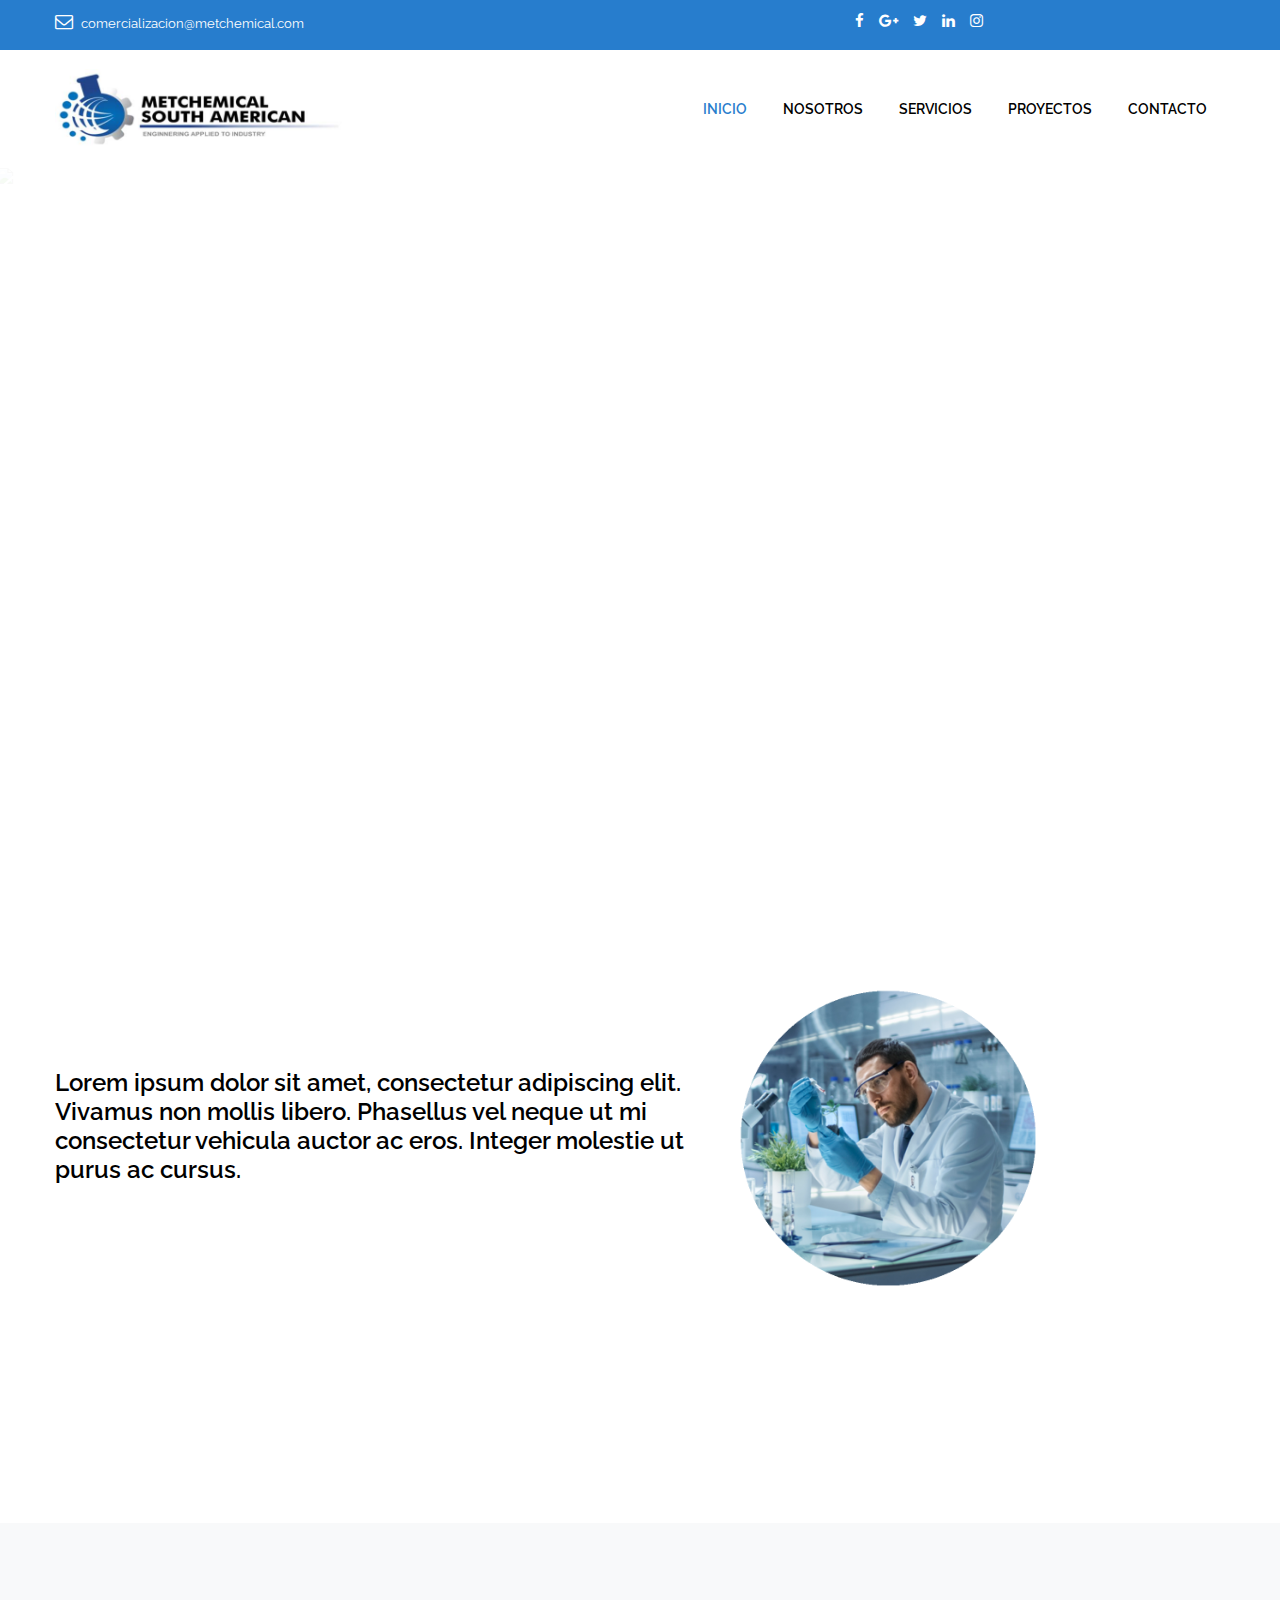
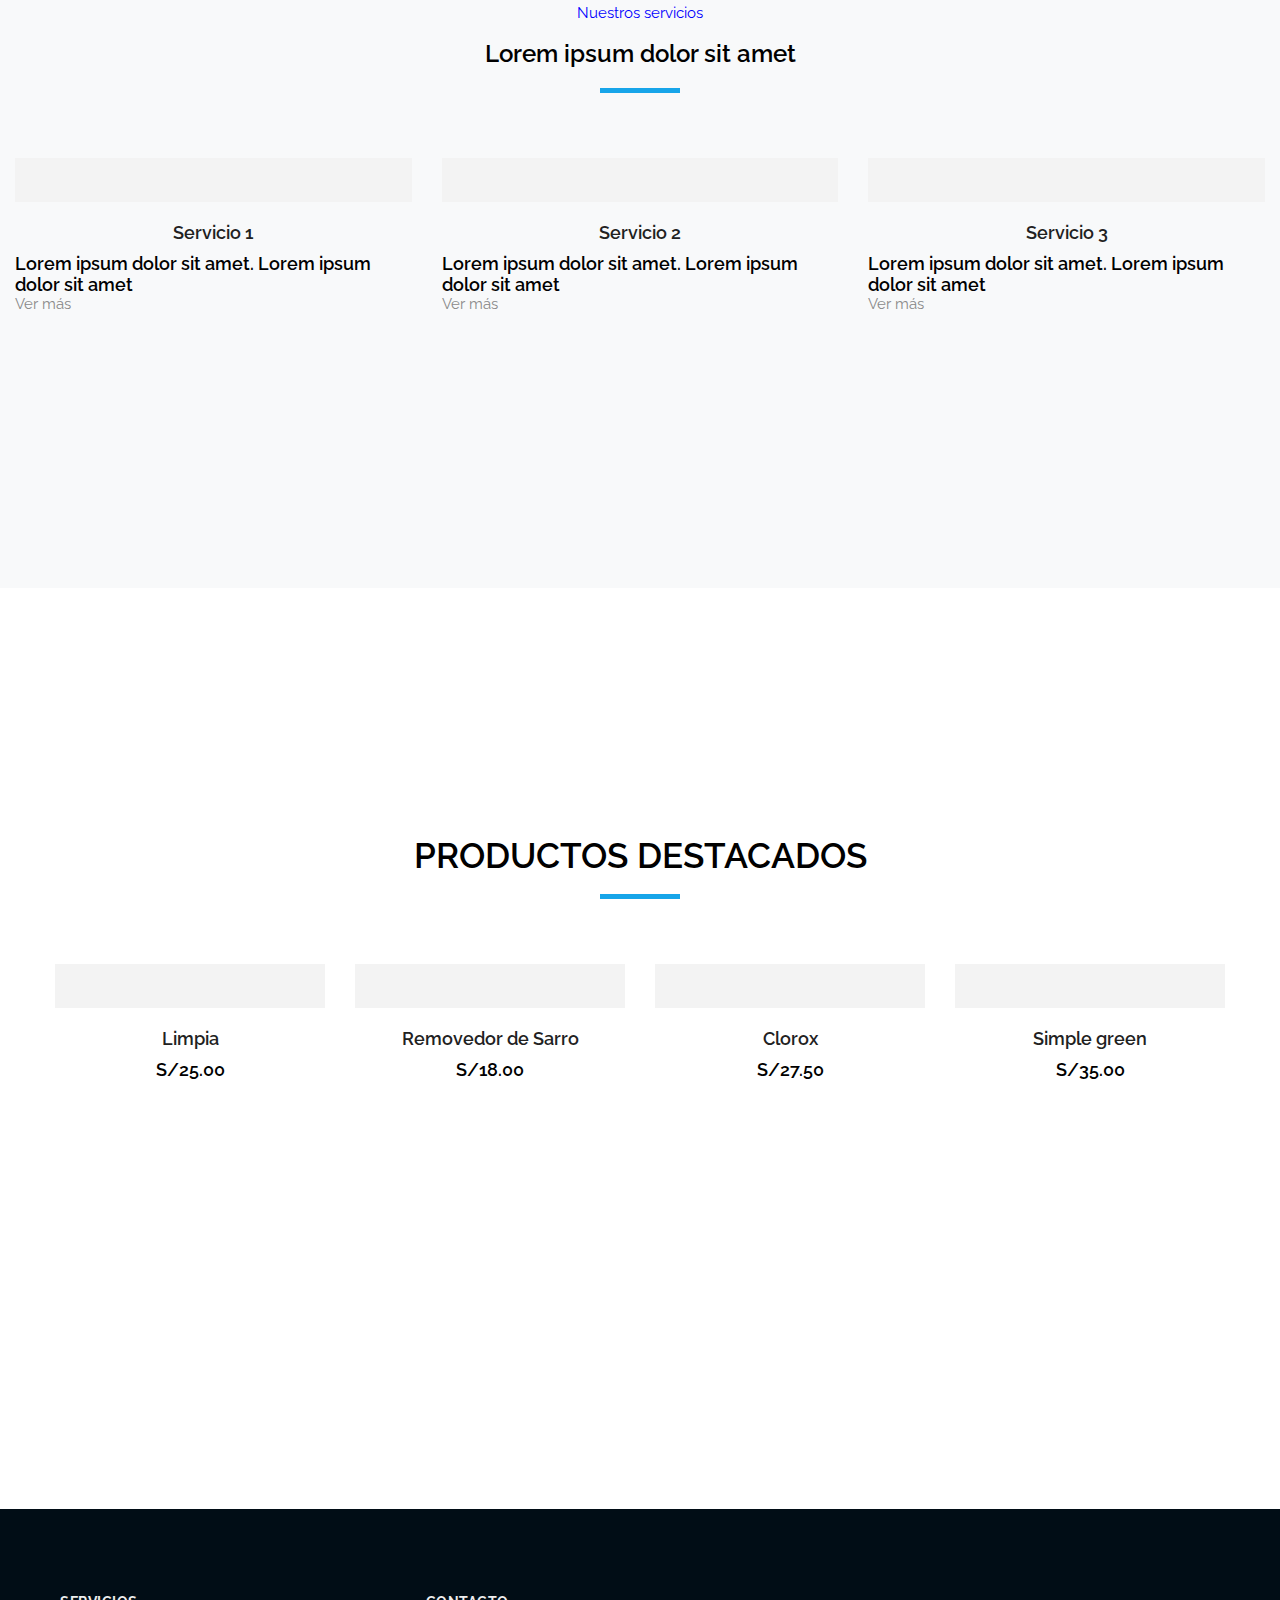
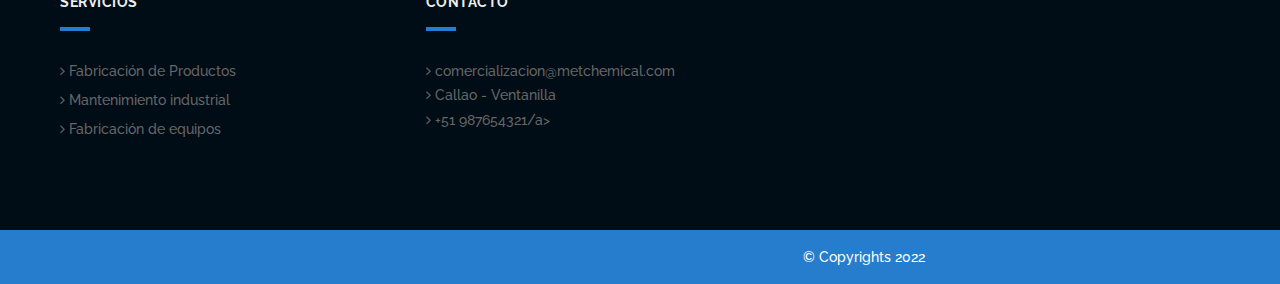
==== index.html @ 0e6ea51f "Merge branch 'master' of https://github.com/aaguero16/Metchemical" ====
<!DOCTYPE html>
<html lang="es">

<head>
  <!-- basic -->
  <meta charset="utf-8">
  <meta http-equiv="X-UA-Compatible" content="IE=edge">
  <!-- mobile metas -->
  <meta name="viewport" content="width=device-width, initial-scale=1">
  <meta name="viewport" content="initial-scale=1, maximum-scale=1">
  <!-- site metas -->
  <title>Metchemical</title>
  <meta name="keywords" content="">
  <meta name="description" content="">
  <meta name="author" content="">
  <!-- site icons -->
  <link rel="icon" href="images/fevicon/fevicon.png" type="image/gif" />
  <!-- bootstrap css -->
  <link rel="stylesheet" href="css/bootstrap.min.css" />
  <!-- Site css -->
  <link rel="stylesheet" href="css/style.css" />
  <!-- responsive css -->
  <link rel="stylesheet" href="css/responsive.css" />
  <!-- colors css -->
  <link rel="stylesheet" href="css/colors1.css" />
  <!-- custom css -->
  <link rel="stylesheet" href="css/custom.css" />
  <!-- wow Animation css -->
  <link rel="stylesheet" href="css/animate.css" />
  <!-- revolution slider css -->
  <link rel="stylesheet" type="text/css" href="revolution/css/settings.css" />
  <link rel="stylesheet" type="text/css" href="revolution/css/layers.css" />
  <link rel="stylesheet" type="text/css" href="revolution/css/navigation.css" />
  <!--[if lt IE 9]>
      <script src="https://oss.maxcdn.com/libs/html5shiv/3.7.0/html5shiv.js"></script>
      <script src="https://oss.maxcdn.com/libs/respond.js/1.4.2/respond.min.js"></script>
      <![endif]-->
</head>

<body>
  <!-- loader -->
  <div class="bg_load"> <img class="loader_animation" src="images/loaders/loader_1.png" alt="#" /> </div>
  <!-- end loader -->
  <!-- header -->
  <header id="default_header" class="header_style_1">
    <!-- header top -->
    <div class="header_top">
      <div class="container">
        <div class="row">
          <div class="col-md-8">
            <div class="full">
              <div class="topbar-left">
                <ul class="list-inline">

                  <li> <span class="topbar-label"><i class="fa fa-envelope-o"></i></span> <span
                      class="topbar-hightlight"><a href="mailto:info@yourdomain.com">
                        comercializacion@metchemical.com</a></span>
                  </li>
                </ul>
              </div>
            </div>
          </div>
          <div class="col-md-4 right_section_header_top">
            <div class="float-left">
              <div class="social_icon">
                <ul class="list-inline">
                  <li><a class="fa fa-facebook" href="https://www.facebook.com/" title="Facebook" target="_blank"></a>
                  </li>
                  <li><a class="fa fa-google-plus" href="https://plus.google.com/" title="Google+" target="_blank"></a>
                  </li>
                  <li><a class="fa fa-twitter" href="https://twitter.com" title="Twitter" target="_blank"></a></li>
                  <li><a class="fa fa-linkedin" href="https://www.linkedin.com" title="LinkedIn" target="_blank"></a>
                  </li>
                  <li><a class="fa fa-instagram" href="https://www.instagram.com" title="Instagram" target="_blank"></a>
                  </li>
                </ul>
              </div>
            </div>
            <div class="float-right">
              <!-- <div class="make_appo"> <a class="btn white_btn" href="make_appointment.html">Make Appointment</a> </div> -->
            </div>
          </div>
        </div>
      </div>
    </div>
    <!-- end header top -->
    <!-- header bottom -->
    <div class="header_bottom">
      <div class="container">
        <div class="row">
          <div class="col-lg-3 col-md-12 col-sm-12 col-xs-12">
            <!-- logo start -->
            <div class="logo"> <a href="index.html"><img src="images/logos/it_logo.png" alt="logo" /></a> </div>
            <!-- logo end -->
          </div>
          <div class="col-lg-9 col-md-12 col-sm-12 col-xs-12">
            <!-- menu start -->
            <div class="menu_side">
              <div id="navbar_menu">
                <ul class="first-ul">
                  <li> <a class="active" href="index.html">Inicio</a>
                    <!-- <ul>
                      <li><a href="it_home.html">It Home Page</a></li>
                      <li><a href="it_home_dark.html">It Dark Home Page</a></li>
                    </ul> -->
                  </li>
                  <li><a href="nosotros.html">Nosotros</a></li>
                  <li> <a href="#it_service.html">Servicios</a>
                    <ul>
                      <li><a href="#it_service_list.html">CATEGORIA 1</a></li>
                      <li><a href="#it_service_detail.html">CATEGORIA 2</a></li>
                    </ul>
                  </li>
                  <li> <a href="proyectos.html">Proyectos</a>
                    <!-- <ul>
                      <li><a href="it_blog.html">Blog List</a></li>
                      <li><a href="it_blog_grid.html">Blog Grid</a></li>
                      <li><a href="it_blog_detail.html">Blog Detail</a></li>
                    </ul> -->
                  </li>
                  <!-- <li> <a href="#">Pages</a>
                    <ul>
                      <li><a href="it_career.html">Career</a></li>
                      <li><a href="it_price.html">Pricing</a></li>
                      <li><a href="it_faq.html">Faq</a></li>
                      <li><a href="it_privacy_policy.html">Privacy Policy</a></li>
                      <li><a href="it_error.html">Error 404</a></li>
                    </ul>
                  </li>
                  <li> <a href="it_shop.html">Shop</a>
                    <ul>
                      <li><a href="it_shop.html">Shop List</a></li>
                      <li><a href="it_shop_detail.html">Shop Detail</a></li>
                      <li><a href="it_cart.html">Shopping Cart</a></li>
                      <li><a href="it_checkout.html">Checkout</a></li>
                    </ul>
                  </li> -->
                  <li> <a href="contacto.html">Contacto</a>
                    <!-- <ul>
                      <li><a href="#it_contact.html">Contact Page 1</a></li>
                      <li><a href="#it_contact_2.html">Contact Page 2</a></li>
                    </ul> -->
                  </li>
                </ul>
              </div>
              <!-- <div class="search_icon">
                <ul>
                  <li><a href="#" data-toggle="modal" data-target="#search_bar"><i class="fa fa-search"
                        aria-hidden="true"></i></a></li>
                </ul>
              </div> -->
            </div>
            <!-- menu end -->
          </div>
        </div>
      </div>
    </div>
    <!-- header bottom end -->
  </header>
  <!-- end header -->
  <!-- section -->
  <div id="slider" class="main_slider">
    <div class="container-fuild">
      <div class="row">
        <div id="rev_slider_4_1_wrapper" class="rev_slider_wrapper fullwidthbanner-container"
          data-alias="classicslider1"
          style="margin:0px auto;background-color:transparent;padding:0px;margin-top:0px;margin-bottom:0px;">
          <!-- START REVOLUTION SLIDER 5.0.7 auto mode -->
          <div id="rev_slider_4_1" class="rev_slider fullwidthabanner" style="display:none;" data-version="5.0.7">
            <ul>
              <li data-index="rs-1812" data-transition="zoomin" data-slotamount="7" data-easein="Power4.easeInOut"
                data-easeout="Power4.easeInOut" data-masterspeed="2000" data-thumb="https://www.grupocobra.com//wp-content/uploads/2021/03/PTAR-Taboada-PRINCIPAL.jpg"
                data-rotate="0" data-saveperformance="off" data-title="Tratamiento de agua" data-description="">
                <!-- MAIN IMAGE -->
                <img src="https://www.grupocobra.com//wp-content/uploads/2021/03/PTAR-Taboada-PRINCIPAL.jpg" alt="#"
                  data-bgposition="center center" data-kenburns="on" data-duration="30000" data-ease="Linear.easeNone"
                  data-scalestart="100" data-scaleend="120" data-rotatestart="0" data-rotateend="0"
                  data-offsetstart="0 0" data-offsetend="0 0" data-bgparallax="10" class="rev-slidebg" data-no-retina>
                <!-- LAYERS -->
                <!-- LAYER NR. BG -->
                <div class="tp-caption tp-shape tp-shapewrapper   rs-parallaxlevel-0" id="slide-270-layer-1012"
                  data-x="['center','center','center','center']" data-hoffset="['0','0','0','0']"
                  data-y="['middle','middle','middle','middle']" data-voffset="['0','0','0','0']" data-width="full"
                  data-height="full" data-whitespace="nowrap" data-transform_idle="o:1;"
                  data-transform_in="opacity:0;s:1500;e:Power3.easeInOut;" data-transform_out="s:300;s:300;"
                  data-start="750" data-basealign="slide" data-responsive_offset="on" data-responsive="off"
                  style="z-index: 5;background-color:rgba(0, 0, 0, 0.25);border-color:rgba(0, 0, 0, 0.50);"> </div>
                <!-- LAYER NR. 1 -->
                <!-- <div class="tp-caption tp-shape tp-shapewrapper   tp-resizeme rs-parallaxlevel-0"
                  id="slide-18-layer-912" data-x="['center','center','center','center']"
                  data-hoffset="['0','0','0','0']" data-y="['middle','middle','middle','middle']"
                  data-voffset="['15','15','15','15']" data-width="500" data-height="140" data-whitespace="nowrap"
                  data-transform_idle="o:1;"
                  data-transform_in="y:[-100%];z:0;rX:0deg;rY:0;rZ:0;sX:1;sY:1;skX:0;skY:0;s:1500;e:Power4.easeInOut;"
                  data-transform_out="y:[100%];s:1000;e:Power2.easeInOut;s:1000;e:Power2.easeInOut;"
                  data-mask_in="x:0px;y:0px;" data-mask_out="x:inherit;y:inherit;" data-start="2000"
                  data-responsive_offset="on"
                  style="z-index: 5;background-color:rgba(29, 29, 29, 0.85);border-color:rgba(0, 0, 0, 0.50);"> </div> -->
                <!-- LAYER NR. 2 -->
                <div class="tp-caption NotGeneric-Title   tp-resizeme rs-parallaxlevel-0" id="slide-18-layer-112"
                  data-x="['center','center','center','center']" data-hoffset="['0','0','0','0']"
                  data-y="['middle','middle','middle','middle']" data-voffset="['0','0','0','0']"
                  data-fontsize="['70','70','70','35']" data-lineheight="['70','70','70','50']" data-width="none"
                  data-height="none" data-whitespace="nowrap" data-transform_idle="o:1;"
                  data-transform_in="y:[-100%];z:0;rZ:35deg;sX:1;sY:1;skX:0;skY:0;s:2000;e:Power4.easeInOut;"
                  data-transform_out="y:[100%];s:1000;e:Power2.easeInOut;s:1000;e:Power2.easeInOut;"
                  data-mask_in="x:0px;y:0px;s:inherit;e:inherit;"
                  data-mask_out="x:inherit;y:inherit;s:inherit;e:inherit;" data-start="1000" data-splitin="chars"
                  data-splitout="none" data-responsive_offset="on" data-elementdelay="0.05"
                  style="z-index: 6; white-space: nowrap;">Tratamiento de agua </div>
                <!-- LAYER NR. 3 -->
                <div class="tp-caption NotGeneric-SubTitle   tp-resizeme rs-parallaxlevel-0" id="slide-18-layer-412"
                  data-x="['center','center','center','center']" data-hoffset="['0','0','0','0']"
                  data-y="['middle','middle','middle','middle']" data-voffset="['52','51','51','31']" data-width="none"
                  data-height="none" data-whitespace="nowrap" data-transform_idle="o:1;"
                  data-transform_in="y:[100%];z:0;rX:0deg;rY:0;rZ:0;sX:1;sY:1;skX:0;skY:0;opacity:0;s:2000;e:Power4.easeInOut;"
                  data-transform_out="y:[100%];s:1000;e:Power2.easeInOut;s:1000;e:Power2.easeInOut;"
                  data-mask_in="x:0px;y:[100%];s:inherit;e:inherit;"
                  data-mask_out="x:inherit;y:inherit;s:inherit;e:inherit;" data-start="1500" data-splitin="none"
                  data-splitout="none" data-responsive_offset="on" style="z-index: 7; white-space: nowrap;"> </div>
              </li>
              <li data-index="rs-181" data-transition="zoomin" data-slotamount="7" data-easein="Power4.easeInOut"
                data-easeout="Power4.easeInOut" data-masterspeed="2000" data-thumb="https://www.senati.edu.pe/sites/default/files/2017/carrera/09/quimica-industrial-senati-1800-x-1190.jpg"
                data-rotate="0" data-saveperformance="off" data-title="Productos quimicos" data-description="">
                <!-- MAIN IMAGE -->
                <img
                  src="https://www.senati.edu.pe/sites/default/files/2017/carrera/09/quimica-industrial-senati-1800-x-1190.jpg"
                  alt="" data-bgposition="center center" data-kenburns="on" data-duration="30000"
                  data-ease="Linear.easeNone" data-scalestart="100" data-scaleend="120" data-rotatestart="0"
                  data-rotateend="0" data-offsetstart="0 0" data-offsetend="0 0" data-bgparallax="10"
                  class="rev-slidebg" data-no-retina>
                <!-- LAYERS -->
                <!-- LAYER NR. BG -->
                <div class="tp-caption tp-shape tp-shapewrapper   rs-parallaxlevel-0" id="slide-270-layer-101"
                  data-x="['center','center','center','center']" data-hoffset="['0','0','0','0']"
                  data-y="['middle','middle','middle','middle']" data-voffset="['0','0','0','0']" data-width="full"
                  data-height="full" data-whitespace="nowrap" data-transform_idle="o:1;"
                  data-transform_in="opacity:0;s:1500;e:Power3.easeInOut;" data-transform_out="s:300;s:300;"
                  data-start="750" data-basealign="slide" data-responsive_offset="on" data-responsive="off"
                  style="z-index: 5;background-color:rgba(0, 0, 0, 0.25);border-color:rgba(0, 0, 0, 0.50);"> </div>
                <!-- LAYER NR. 1 -->
                <!-- <div class="tp-caption tp-shape tp-shapewrapper   tp-resizeme rs-parallaxlevel-0" id="slide-18-layer-91"
                  data-x="['center','center','center','center']" data-hoffset="['0','0','0','0']"
                  data-y="['middle','middle','middle','middle']" data-voffset="['15','15','15','15']" data-width="500"
                  data-height="140" data-whitespace="nowrap" data-transform_idle="o:1;"
                  data-transform_in="y:[-100%];z:0;rX:0deg;rY:0;rZ:0;sX:1;sY:1;skX:0;skY:0;s:1500;e:Power4.easeInOut;"
                  data-transform_out="y:[100%];s:1000;e:Power2.easeInOut;s:1000;e:Power2.easeInOut;"
                  data-mask_in="x:0px;y:0px;" data-mask_out="x:inherit;y:inherit;" data-start="2000"
                  data-responsive_offset="on"
                  style="z-index: 5;background-color:rgba(29, 29, 29, 0.85);border-color:rgba(0, 0, 0, 0.50);"> </div> -->
                <!-- LAYER NR. 2 -->
                <div class="tp-caption NotGeneric-Title   tp-resizeme rs-parallaxlevel-0" id="slide-18-layer-11"
                  data-x="['center','center','center','center']" data-hoffset="['0','0','0','0']"
                  data-y="['middle','middle','middle','middle']" data-voffset="['0','0','0','0']"
                  data-fontsize="['70','70','70','35']" data-lineheight="['70','70','70','50']" data-width="none"
                  data-height="none" data-whitespace="nowrap" data-transform_idle="o:1;"
                  data-transform_in="y:[-100%];z:0;rZ:35deg;sX:1;sY:1;skX:0;skY:0;s:2000;e:Power4.easeInOut;"
                  data-transform_out="y:[100%];s:1000;e:Power2.easeInOut;s:1000;e:Power2.easeInOut;"
                  data-mask_in="x:0px;y:0px;s:inherit;e:inherit;"
                  data-mask_out="x:inherit;y:inherit;s:inherit;e:inherit;" data-start="1000" data-splitin="chars"
                  data-splitout="none" data-responsive_offset="on" data-elementdelay="0.05"
                  style="z-index: 6; white-space: nowrap;">Productos quimicos </div>
                <!-- LAYER NR. 3 -->
                <div class="tp-caption NotGeneric-SubTitle   tp-resizeme rs-parallaxlevel-0" id="slide-18-layer-41"
                  data-x="['center','center','center','center']" data-hoffset="['0','0','0','0']"
                  data-y="['middle','middle','middle','middle']" data-voffset="['52','51','51','31']" data-width="none"
                  data-height="none" data-whitespace="nowrap" data-transform_idle="o:1;"
                  data-transform_in="y:[100%];z:0;rX:0deg;rY:0;rZ:0;sX:1;sY:1;skX:0;skY:0;opacity:0;s:2000;e:Power4.easeInOut;"
                  data-transform_out="y:[100%];s:1000;e:Power2.easeInOut;s:1000;e:Power2.easeInOut;"
                  data-mask_in="x:0px;y:[100%];s:inherit;e:inherit;"
                  data-mask_out="x:inherit;y:inherit;s:inherit;e:inherit;" data-start="1500" data-splitin="none"
                  data-splitout="none" data-responsive_offset="on" style="z-index: 7; white-space: nowrap;"> </div>
              </li>
              <li data-index="rs-18" data-transition="zoomin" data-slotamount="7" data-easein="Power4.easeInOut"
                data-easeout="Power4.easeInOut" data-masterspeed="2000" data-thumb="https://www.serviciosgeneralesenlima.com/wp-content/uploads/2015/07/Mantenimiento-Industrial.png"
                data-rotate="0" data-saveperformance="off" data-title="Mantenimiento industrial" data-description="">
                <!-- MAIN IMAGE -->
                <img
                  src="https://www.serviciosgeneralesenlima.com/wp-content/uploads/2015/07/Mantenimiento-Industrial.png"
                  alt="" data-bgposition="center center" data-kenburns="on" data-duration="30000"
                  data-ease="Linear.easeNone" data-scalestart="100" data-scaleend="120" data-rotatestart="0"
                  data-rotateend="0" data-offsetstart="0 0" data-offsetend="0 0" data-bgparallax="10"
                  class="rev-slidebg" data-no-retina>
                <!-- LAYERS -->
                <!-- LAYER NR. BG -->
                <div class="tp-caption tp-shape tp-shapewrapper   rs-parallaxlevel-0" id="slide-270-layer-10"
                  data-x="['center','center','center','center']" data-hoffset="['0','0','0','0']"
                  data-y="['middle','middle','middle','middle']" data-voffset="['0','0','0','0']" data-width="full"
                  data-height="full" data-whitespace="nowrap" data-transform_idle="o:1;"
                  data-transform_in="opacity:0;s:1500;e:Power3.easeInOut;" data-transform_out="s:300;s:300;"
                  data-start="750" data-basealign="slide" data-responsive_offset="on" data-responsive="off"
                  style="z-index: 5;background-color:rgba(0, 0, 0, 0.25);border-color:rgba(0, 0, 0, 0.50);"> </div>
                <!-- LAYER NR. 1 -->
                <!-- <div class="tp-caption tp-shape tp-shapewrapper   tp-resizeme rs-parallaxlevel-0" id="slide-18-layer-9"
                  data-x="['center','center','center','center']" data-hoffset="['0','0','0','0']"
                  data-y="['middle','middle','middle','middle']" data-voffset="['15','15','15','15']" data-width="500"
                  data-height="140" data-whitespace="nowrap" data-transform_idle="o:1;"
                  data-transform_in="y:[-100%];z:0;rX:0deg;rY:0;rZ:0;sX:1;sY:1;skX:0;skY:0;s:1500;e:Power4.easeInOut;"
                  data-transform_out="y:[100%];s:1000;e:Power2.easeInOut;s:1000;e:Power2.easeInOut;"
                  data-mask_in="x:0px;y:0px;" data-mask_out="x:inherit;y:inherit;" data-start="2000"
                  data-responsive_offset="on"
                  style="z-index: 5;background-color:rgba(29, 29, 29, 0.85);border-color:rgba(0, 0, 0, 0.50);"> </div> -->
                <!-- LAYER NR. 2 -->
                <div class="tp-caption NotGeneric-Title   tp-resizeme rs-parallaxlevel-0" id="slide-18-layer-1"
                  data-x="['center','center','center','center']" data-hoffset="['0','0','0','0']"
                  data-y="['middle','middle','middle','middle']" data-voffset="['0','0','0','0']"
                  data-fontsize="['70','70','70','35']" data-lineheight="['70','70','70','50']" data-width="none"
                  data-height="none" data-whitespace="nowrap" data-transform_idle="o:1;"
                  data-transform_in="y:[-100%];z:0;rZ:35deg;sX:1;sY:1;skX:0;skY:0;s:2000;e:Power4.easeInOut;"
                  data-transform_out="y:[100%];s:1000;e:Power2.easeInOut;s:1000;e:Power2.easeInOut;"
                  data-mask_in="x:0px;y:0px;s:inherit;e:inherit;"
                  data-mask_out="x:inherit;y:inherit;s:inherit;e:inherit;" data-start="1000" data-splitin="chars"
                  data-splitout="none" data-responsive_offset="on" data-elementdelay="0.05"
                  style="z-index: 6; white-space: nowrap;">Mantenimiento industrial </div>
                <!-- LAYER NR. 3 -->
                <div class="tp-caption NotGeneric-SubTitle   tp-resizeme rs-parallaxlevel-0" id="slide-18-layer-4"
                  data-x="['center','center','center','center']" data-hoffset="['0','0','0','0']"
                  data-y="['middle','middle','middle','middle']" data-voffset="['52','51','51','31']" data-width="none"
                  data-height="none" data-whitespace="nowrap" data-transform_idle="o:1;"
                  data-transform_in="y:[100%];z:0;rX:0deg;rY:0;rZ:0;sX:1;sY:1;skX:0;skY:0;opacity:0;s:2000;e:Power4.easeInOut;"
                  data-transform_out="y:[100%];s:1000;e:Power2.easeInOut;s:1000;e:Power2.easeInOut;"
                  data-mask_in="x:0px;y:[100%];s:inherit;e:inherit;"
                  data-mask_out="x:inherit;y:inherit;s:inherit;e:inherit;" data-start="1500" data-splitin="none"
                  data-splitout="none" data-responsive_offset="on" style="z-index: 7; white-space: nowrap;">
                  <!-- Available On
                  It.Next -->
                </div>
              </li>
            </ul>
            <div class="tp-static-layers"></div>
          </div>
        </div>
      </div>
    </div>
  </div>
  <!-- end section -->



  <div class="section padding_layout_1">
    <div class="container">
      <div class="row center">
        <div class="col-sm-7" style="margin-top: 80px;">
          <h3>
            Lorem ipsum dolor sit amet, consectetur adipiscing elit. 
          Vivamus non mollis libero. Phasellus vel neque ut mi consectetur 
          vehicula auctor ac eros. Integer molestie ut purus ac cursus.
          </h3>
        </div>
        <div class="col-sm-5">
          <img width="300px" src="images/quimica-metchemical.png"  alt="Productos químicos">
        </div>
      </div>
    </div>
  </div>


  <div class="section padding_layout_1">
    <div class="container-fluid bg-light" style="padding-top: 80px;">
      <div class="row">
        <div class="col-md-12">
          <div class="full">
            <div class="main_heading text_align_center">
              <p style="color: blue;">Nuestros servicios</p>
              <h3>Lorem ipsum dolor sit amet</h3>
              <p class="large"></p>
            </div>
          </div>
        </div>
      </div>
      <div class="row">
        <div class="col-lg-4 col-md-6 col-sm-6 col-xs-12 margin_bottom_30_all">
          <div class="product_list">
            <div class="product_img"> <img class="img-responsive" src="https://corporacionalpamayo.com/wp-content/uploads/2019/09/productoslimpiezaportada.png" alt=""> </div>
            <div class="product_detail_btm">
              <div class="center">
                <h4><a href="it_shop_detail.html">Servicio 1</a></h4>
              </div>
              <div class="starratin">
               
              </div>
              <div class="product_price">
              
                  <span class="new_price">
                    Lorem ipsum dolor sit amet. Lorem ipsum dolor sit amet
                  </span>
                  <br/>
                <a>Ver más</a>
              </div>
            </div>
          </div>
        </div>
        <div class="col-lg-4 col-md-6 col-sm-6 col-xs-12 margin_bottom_30_all">
          <div class="product_list">
            <div class="product_img"> <img class="img-responsive" src="https://encrypted-tbn0.gstatic.com/images?q=tbn:ANd9GcSTQ6EiqtP1Ee0zO6_GTFbdsRJGFaK6XrQBQx7YdPSS1amp_H58Cs4k-4RzeTePPQTcKuo&usqp=CAU" alt=""> </div>
            <div class="product_detail_btm">
              <div class="center">
                <h4><a href="it_shop_detail.html">Servicio 2</a></h4>
              </div>
              <div class="starratin">
               
              </div>
              <div class="product_price">
              
                <span class="new_price">
                  Lorem ipsum dolor sit amet. Lorem ipsum dolor sit amet
                </span>
                <br/>
              <a>Ver más</a>
            </div>
            </div>
          </div>
        </div>
        <div class="col-lg-4 col-md-6 col-sm-6 col-xs-12 margin_bottom_30_all">
          <div class="product_list">
            <div class="product_img"> <img class="img-responsive" src="https://encrypted-tbn0.gstatic.com/images?q=tbn:ANd9GcRNN0f00ko12mIEmxBDKVYWmTHuqZRiP88S7Vg6WB0BUfYFEcbJvVj0__FeutjMbm6Nf0o&usqp=CAU" alt=""> </div>
            <div class="product_detail_btm">
              <div class="center">
                <h4><a href="it_shop_detail.html">Servicio 3</a></h4>
              </div>
              <div class="starratin">
               
              </div>
              <div class="product_price">
              
                <span class="new_price">
                  Lorem ipsum dolor sit amet. Lorem ipsum dolor sit amet
                </span>
                <br/>
              <a>Ver más</a>
            </div>
            </div>
          </div>
        </div>
      </div>
    </div>
  </div>


  <!-- section -->
  <!-- <div class="section padding_layout_1">
    <div class="container">
      <div class="row" style="margin-top: 35px">
        <div class="col-md-8">
          <div class="full margin_bottom_30">
            <div class="accordion border_circle">
              <div class="bs-example">
                <div class="panel-group" id="accordion">


                  <div class="panel panel-default">
                    <div class="panel-heading">
                      <p class="panel-title"> <a data-toggle="collapse" data-parent="#accordion" href="#collapseOne"><i
                            class="fa fa-tint" aria-hidden="true">

                          </i>Instrumentación, sistemas de medición y control de procesos industriales <i
                            class="fa fa-angle-down"></i></a> </p>
                    </div>
                    <div id="collapseOne" class="panel-collapse collapse in">
                      <div class="panel-body">
                        <p>
                          Metchemical South American brindar soluciones integrales e innovación tecnológica.</p>
                          <br/>
                        <p>
                          En asesoría, soporte técnico e integración logística a los diferentes procesos productivos del
                          sector Minero, Pesquero,
                          Textil, Agroindustria, Energía, Hidrocarburos, Papel, Plástico y Pinturas con la fabricación,
                          comercialización, distribución
                          de productos químicos, insumos industriales, equipos y sistemas integrales. Con un Staff de
                          profesionales y personal operativo
                          calificado y especializado para la aplicación de tratamientos y programas quimios.</p>
                        </p>
                      </div>
                    </div>
                  </div>
                  <div class="panel panel-default">
                    <div class="panel-heading">
                      <p class="panel-title"> <a data-toggle="collapse" data-parent="#accordion" href="#collapseTwo"><i
                            class="fa fa-cubes">
                          </i>Productos de limpieza.<i class="fa fa-angle-down"></i></a> </p>
                    </div>
                    <div id="collapseTwo" class="panel-collapse collapse">
                      <div class="panel-body">
                        <p>
                          Metchemical South American brindar soluciones integrales e innovación tecnológica.</p>
                          <br/>
                        <p>
                          En asesoría, soporte técnico e integración logística a los diferentes procesos productivos del
                          sector Minero, Pesquero,
                          Textil, Agroindustria, Energía, Hidrocarburos, Papel, Plástico y Pinturas con la fabricación,
                          comercialización, distribución
                          de productos químicos, insumos industriales, equipos y sistemas integrales. Con un Staff de
                          profesionales y personal operativo
                          calificado y especializado para la aplicación de tratamientos y programas quimios.</p>
                        </p>
                      </div>
                    </div>
                  </div>
                  <div class="panel panel-default">
                    <div class="panel-heading">
                      <p class="panel-title"> <a data-toggle="collapse" data-parent="#accordion"
                          href="#collapseThree"><i  class="fa fa-industry"></i> División De ingeniería Y desarrollo de
                          Equipos de filtración industrial y domicicialiario <i class="fa fa-angle-down"></i></a> </p>
                    </div>
                    <div id="collapseThree" class="panel-collapse collapse">
                      <div class="panel-body">
                        <p>
                          Metchemical South American brindar soluciones integrales e innovación tecnológica.</p>
                          <br/>
                        <p>
                          En asesoría, soporte técnico e integración logística a los diferentes procesos productivos del
                          sector Minero, Pesquero,
                          Textil, Agroindustria, Energía, Hidrocarburos, Papel, Plástico y Pinturas con la fabricación,
                          comercialización, distribución
                          de productos químicos, insumos industriales, equipos y sistemas integrales. Con un Staff de
                          profesionales y personal operativo
                          calificado y especializado para la aplicación de tratamientos y programas quimios.</p>
                        </p>
                      </div>
                    </div>
                  </div>
                  <div class="panel panel-default">
                    <div class="panel-heading">
                      <p class="panel-title"> <a data-toggle="collapse" data-parent="#accordion" 
                        href="#collapseFour1"><i
                            class="fa fa-bar-chart" aria-hidden="true"></i> Ingeniería mecánica y eléctrica<i
                            class="fa fa-angle-down"></i></a> </p>
                    </div>
                    <div id="collapseFour1" class="panel-collapse collapse in">
                      <div class="panel-body">
                        <p>
                          Metchemical South American brindar soluciones integrales e innovación tecnológica.</p>
                          <br/>
                        <p>
                          En asesoría, soporte técnico e integración logística a los diferentes procesos productivos del
                          sector Minero, Pesquero,
                          Textil, Agroindustria, Energía, Hidrocarburos, Papel, Plástico y Pinturas con la fabricación,
                          comercialización, distribución
                          de productos químicos, insumos industriales, equipos y sistemas integrales. Con un Staff de
                          profesionales y personal operativo
                          calificado y especializado para la aplicación de tratamientos y programas quimios.</p>
                        </p>
                      </div>
                    </div>
                  </div>

                  <div class="panel panel-default">
                    <div class="panel-heading">
                      <p class="panel-title"> <a data-toggle="collapse" data-parent="#accordion" href="#collapseFour"><i
                            class="fa fa-pied-piper-alt" aria-hidden="true"></i> Mantenimiento industrial<i
                            class="fa fa-angle-down"></i></a> </p>
                    </div>
                    <div id="collapseFour" class="panel-collapse collapse in">
                      <div class="panel-body">
                        <p>
                          Metchemical South American brindar soluciones integrales e innovación tecnológica.</p>
                          <br/>
                        <p>
                          En asesoría, soporte técnico e integración logística a los diferentes procesos productivos del
                          sector Minero, Pesquero,
                          Textil, Agroindustria, Energía, Hidrocarburos, Papel, Plástico y Pinturas con la fabricación,
                          comercialización, distribución
                          de productos químicos, insumos industriales, equipos y sistemas integrales. Con un Staff de
                          profesionales y personal operativo
                          calificado y especializado para la aplicación de tratamientos y programas quimios.</p>
                        </p>
                      </div>
                    </div>
                  </div>

                </div>
              </div>
            </div>
          </div>
        </div>
        <div class="col-md-4">
          <div class="full" style="margin-top: 35px;">
            <h3>¿Quienes somos?</h3>
            <p>
              Empresa especializada en cada una de sus divisiones de negocios para el desarrollo e implementaciones de
              soluciones integrales en sector industrial utilizando su química, ingeniería y conocimiento tecnológico
              para ofrecer resultados que funcionen. Hemos logrado especializarnos en la ejecución
            </p>
            <p><a class="btn main_bt" href="#">ver mas</a></p>
          </div>
        </div>
      </div>
    </div>
  </div> -->
  <!-- end section -->
  <!-- section -->

  <!-- ************************************************************************************************************** -->
  <!-- <div class="section padding_layout_1 light_silver gross_layout">
    <div class="container">
      <div class="row">
        <div class="col-md-12">
          <div class="full">
            <div class="main_heading text_align_left">
              <h2>Service Process</h2>
              <p class="large">Easy and effective way to get your device repaired.</p>
            </div>
          </div>
        </div>
      </div>
      <div class="row">
        <div class="col-md-8">
          <div class="row">
            <div class="col-md-4">
              <div class="full">
                <div class="service_blog_inner">
                  <div class="icon text_align_left"><img src="images/it_service/si1.png" alt="#" /></div>
                  <h4 class="service-heading">Fast service</h4>
                  <p>Exerci tation ullamcorper suscipit lobortis nisl ut aliquip ex ea commodo.</p>
                </div>
              </div>
            </div>
            <div class="col-md-4">
              <div class="full">
                <div class="service_blog_inner">
                  <div class="icon text_align_left"><img src="images/it_service/si2.png" alt="#" /></div>
                  <h4 class="service-heading">Secure payments</h4>
                  <p>Exerci tation ullamcorper suscipit lobortis nisl ut aliquip ex ea commodo.</p>
                </div>
              </div>
            </div>
            <div class="col-md-4">
              <div class="full">
                <div class="service_blog_inner">
                  <div class="icon text_align_left"><img src="images/it_service/si3.png" alt="#" /></div>
                  <h4 class="service-heading">Expert team</h4>
                  <p>Exerci tation ullamcorper suscipit lobortis nisl ut aliquip ex ea commodo.</p>
                </div>
              </div>
            </div>
            <div class="col-md-4">
              <div class="full">
                <div class="service_blog_inner">
                  <div class="icon text_align_left"><img src="images/it_service/si4.png" alt="#" /></div>
                  <h4 class="service-heading">Affordable services</h4>
                  <p>Exerci tation ullamcorper suscipit lobortis nisl ut aliquip ex ea commodo.</p>
                </div>
              </div>
            </div>
            <div class="col-md-4">
              <div class="full">
                <div class="service_blog_inner">
                  <div class="icon text_align_left"><img src="images/it_service/si5.png" alt="#" /></div>
                  <h4 class="service-heading">90 Days warranty</h4>
                  <p>Exerci tation ullamcorper suscipit lobortis nisl ut aliquip ex ea commodo.</p>
                </div>
              </div>
            </div>
            <div class="col-md-4">
              <div class="full">
                <div class="service_blog_inner">
                  <div class="icon text_align_left"><img src="images/it_service/si6.png" alt="#" /></div>
                  <h4 class="service-heading">Award winning</h4>
                  <p>Exerci tation ullamcorper suscipit lobortis nisl ut aliquip ex ea commodo.</p>
                </div>
              </div>
            </div>
          </div>
        </div>
      </div>
    </div>
  </div> -->

  <!-- ****************************************************************************************************************** -->


  <!-- end section -->


  
  <!-- section -->
  <div class="section padding_layout_1">
    <div class="container">
      <div class="row">
        <div class="col-md-12">
          <div class="full">
            <div class="main_heading text_align_center">
              <h2>PRODUCTOS DESTACADOS</h2>
              <p class="large"></p>
            </div>
          </div>
        </div>
      </div>
      <div class="row">
        <div class="col-lg-3 col-md-6 col-sm-6 col-xs-12 margin_bottom_30_all">
          <div class="product_list">
            <div class="product_img"> <img class="img-responsive" src="https://corporacionalpamayo.com/wp-content/uploads/2019/09/productoslimpiezaportada.png" alt=""> </div>
            <div class="product_detail_btm">
              <div class="center">
                <h4><a href="it_shop_detail.html">Limpia</a></h4>
              </div>
              <div class="starratin">
               
              </div>
              <div class="product_price">
                <p> <span class="new_price">S/25.00</span></p>
              </div>
            </div>
          </div>
        </div>
        <div class="col-lg-3 col-md-6 col-sm-6 col-xs-12 margin_bottom_30_all">
          <div class="product_list">
            <div class="product_img"> <img class="img-responsive" src="https://encrypted-tbn0.gstatic.com/images?q=tbn:ANd9GcSTQ6EiqtP1Ee0zO6_GTFbdsRJGFaK6XrQBQx7YdPSS1amp_H58Cs4k-4RzeTePPQTcKuo&usqp=CAU" alt=""> </div>
            <div class="product_detail_btm">
              <div class="center">
                <h4><a href="it_shop_detail.html">Removedor de Sarro</a></h4>
              </div>
              <div class="starratin">
               
              </div>
              <div class="product_price">
                <p><span class="new_price"> S/18.00</span></p>
              </div>
            </div>
          </div>
        </div>
        <div class="col-lg-3 col-md-6 col-sm-6 col-xs-12 margin_bottom_30_all">
          <div class="product_list">
            <div class="product_img"> <img class="img-responsive" src="https://encrypted-tbn0.gstatic.com/images?q=tbn:ANd9GcRNN0f00ko12mIEmxBDKVYWmTHuqZRiP88S7Vg6WB0BUfYFEcbJvVj0__FeutjMbm6Nf0o&usqp=CAU" alt=""> </div>
            <div class="product_detail_btm">
              <div class="center">
                <h4><a href="it_shop_detail.html">Clorox</a></h4>
              </div>
              <div class="starratin">
               
              </div>
              <div class="product_price">
                <p><span class="new_price"> S/27.50</span></p>
              </div>
            </div>
          </div>
        </div>
        <div class="col-lg-3 col-md-6 col-sm-6 col-xs-12 margin_bottom_30_all">
          <div class="product_list">
            <div class="product_img"> <img class="img-responsive" src="https://encrypted-tbn0.gstatic.com/images?q=tbn:ANd9GcSRiGZrQ2821m9wQEJNoPXn8UZJkbu_buEilNEXupbyNRVjsZWLT18eODB7NP5T0cFIMvg&usqp=CAU" alt=""> </div>
            <div class="product_detail_btm">
              <div class="center">
                <h4><a href="it_shop_detail.html">Simple green</a></h4>
              </div>
              <div class="starratin">
             
              </div>
              <div class="product_price">
                <p><span class="new_price">S/35.00</span></p>
              </div>
            </div>
          </div>
        </div>
        <!-- <div class="col-lg-3 col-md-6 col-sm-6 col-xs-12 margin_bottom_30_all">
          <div class="product_list">
            <div class="product_img"> <img class="img-responsive" src="images/it_service/5.jpg" alt=""> </div>
            <div class="product_detail_btm">
              <div class="center">
                <h4><a href="it_shop_detail.html">Norton Internet Security</a></h4>
              </div>
              <div class="starratin">
                <div class="center"> <i class="fa fa-star" aria-hidden="true"></i> <i class="fa fa-star"
                    aria-hidden="true"></i> <i class="fa fa-star" aria-hidden="true"></i> <i class="fa fa-star"
                    aria-hidden="true"></i> <i class="fa fa-star-o" aria-hidden="true"></i> </div>
              </div>
              <div class="product_price">
                <p><span class="old_price">$15.00</span> – <span class="new_price">$25.00</span></p>
              </div>
            </div>
          </div>
        </div>
        <div class="col-lg-3 col-md-6 col-sm-6 col-xs-12 margin_bottom_30_all">
          <div class="product_list">
            <div class="product_img"> <img class="img-responsive" src="images/it_service/6.jpg" alt=""> </div>
            <div class="product_detail_btm">
              <div class="center">
                <h4><a href="it_shop_detail.html">Kaspersky Internet Security</a></h4>
              </div>
              <div class="starratin">
                <div class="center"> <i class="fa fa-star" aria-hidden="true"></i> <i class="fa fa-star"
                    aria-hidden="true"></i> <i class="fa fa-star" aria-hidden="true"></i> <i class="fa fa-star"
                    aria-hidden="true"></i> <i class="fa fa-star-o" aria-hidden="true"></i> </div>
              </div>
              <div class="product_price">
                <p><span class="old_price">$24.99</span><span class="new_price"> $12.49</span></p>
              </div>
            </div>
          </div>
        </div>
        <div class="col-lg-3 col-md-6 col-sm-6 col-xs-12 margin_bottom_30_all">
          <div class="product_list">
            <div class="product_img"> <img class="img-responsive" src="images/it_service/7.jpg" alt=""> </div>
            <div class="product_detail_btm">
              <div class="center">
                <h4><a href="it_shop_detail.html">Mcafee Livesafe Antivirus</a></h4>
              </div>
              <div class="starratin">
                <div class="center"> <i class="fa fa-star" aria-hidden="true"></i> <i class="fa fa-star"
                    aria-hidden="true"></i> <i class="fa fa-star" aria-hidden="true"></i> <i class="fa fa-star"
                    aria-hidden="true"></i> <i class="fa fa-star-o" aria-hidden="true"></i> </div>
              </div>
              <div class="product_price">
                <p><span class="old_price">$24.99</span><span class="new_price"> $12.49</span></p>
              </div>
            </div>
          </div>
        </div>
        <div class="col-lg-3 col-md-6 col-sm-6 col-xs-12 margin_bottom_30_all">
          <div class="product_list">
            <div class="product_img"> <img class="img-responsive" src="images/it_service/8.jpg" alt=""> </div>
            <div class="product_detail_btm">
              <div class="center">
                <h4><a href="it_shop_detail.html">Norton Internet Security</a></h4>
              </div>
              <div class="starratin">
                <div class="center"> <i class="fa fa-star" aria-hidden="true"></i> <i class="fa fa-star"
                    aria-hidden="true"></i> <i class="fa fa-star" aria-hidden="true"></i> <i class="fa fa-star"
                    aria-hidden="true"></i> <i class="fa fa-star-o" aria-hidden="true"></i> </div>
              </div>
              <div class="product_price">
                <p><span class="old_price">$15.00</span> – <span class="new_price">$25.00</span></p>
              </div>
            </div>
          </div>
        </div>
        <div class="col-lg-3 col-md-6 col-sm-6 col-xs-12 margin_bottom_30_all">
          <div class="product_list">
            <div class="product_img"> <img class="img-responsive" src="images/it_service/1.jpg" alt=""> </div>
            <div class="product_detail_btm">
              <div class="center">
                <h4><a href="it_shop_detail.html">Norton Internet Security</a></h4>
              </div>
              <div class="starratin">
                <div class="center"> <i class="fa fa-star" aria-hidden="true"></i> <i class="fa fa-star"
                    aria-hidden="true"></i> <i class="fa fa-star" aria-hidden="true"></i> <i class="fa fa-star"
                    aria-hidden="true"></i> <i class="fa fa-star-o" aria-hidden="true"></i> </div>
              </div>
              <div class="product_price">
                <p><span class="old_price">$15.00</span> – <span class="new_price">$25.00</span></p>
              </div>
            </div>
          </div>
        </div>
        <div class="col-lg-3 col-md-6 col-sm-6 col-xs-12 margin_bottom_30_all">
          <div class="product_list">
            <div class="product_img"> <img class="img-responsive" src="images/it_service/2.jpg" alt=""> </div>
            <div class="product_detail_btm">
              <div class="center">
                <h4><a href="it_shop_detail.html">Kaspersky Internet Security</a></h4>
              </div>
              <div class="starratin">
                <div class="center"> <i class="fa fa-star" aria-hidden="true"></i> <i class="fa fa-star"
                    aria-hidden="true"></i> <i class="fa fa-star" aria-hidden="true"></i> <i class="fa fa-star"
                    aria-hidden="true"></i> <i class="fa fa-star-o" aria-hidden="true"></i> </div>
              </div>
              <div class="product_price">
                <p><span class="old_price">$24.99</span><span class="new_price"> $12.49</span></p>
              </div>
            </div>
          </div>
        </div>
        <div class="col-lg-3 col-md-6 col-sm-6 col-xs-12 margin_bottom_30_all">
          <div class="product_list">
            <div class="product_img"> <img class="img-responsive" src="images/it_service/3.jpg" alt=""> </div>
            <div class="product_detail_btm">
              <div class="center">
                <h4><a href="it_shop_detail.html">Mcafee Livesafe Antivirus</a></h4>
              </div>
              <div class="starratin">
                <div class="center"> <i class="fa fa-star" aria-hidden="true"></i> <i class="fa fa-star"
                    aria-hidden="true"></i> <i class="fa fa-star" aria-hidden="true"></i> <i class="fa fa-star"
                    aria-hidden="true"></i> <i class="fa fa-star-o" aria-hidden="true"></i> </div>
              </div>
              <div class="product_price">
                <p><span class="old_price">$24.99</span><span class="new_price"> $12.49</span></p>
              </div>
            </div>
          </div>
        </div>
        <div class="col-lg-3 col-md-6 col-sm-6 col-xs-12 margin_bottom_30_all">
          <div class="product_list">
            <div class="product_img"> <img class="img-responsive" src="images/it_service/4.jpg" alt=""> </div>
            <div class="product_detail_btm">
              <div class="center">
                <h4><a href="it_shop_detail.html">Norton Internet Security</a></h4>
              </div>
              <div class="starratin">
                <div class="center"> <i class="fa fa-star" aria-hidden="true"></i> <i class="fa fa-star"
                    aria-hidden="true"></i> <i class="fa fa-star" aria-hidden="true"></i> <i class="fa fa-star"
                    aria-hidden="true"></i> <i class="fa fa-star-o" aria-hidden="true"></i> </div>
              </div>
              <div class="product_price">
                <p><span class="old_price">$15.00</span> – <span class="new_price">$25.00</span></p>
              </div>
            </div>
          </div>
        </div> -->
      </div>
    </div>
  </div>
  <!-- end section -->

  <!-- section ***********************************************************************************************************-->
  <!-- <div class="section padding_layout_1">
    <div class="container">
      <div class="row">
        <div class="col-md-12">
          <div class="full">
            <div class="main_heading text_align_left">
              <h2>Latest from Our Blog</h2>
            </div>
          </div>
        </div>
      </div>
      <div class="row">
        <div class="col-md-4">
          <div class="full blog_colum">
            <div class="blog_feature_img"> <img src="images/it_service/post-03.jpg" alt="#" /> </div>
            <div class="post_time">
              <p><i class="fa fa-clock-o"></i> April 16, 2018 ( In Maintenance )</p>
            </div>
            <div class="blog_feature_head">
              <h4>Why Your Computer Hates You</h4>
            </div>
            <div class="blog_feature_cont">
              <p>Lorem ipsum dolor sit amet, consectetur quam justo, pretium adipiscing elit. Vestibulum quam justo,
                pretium eu tempus ut, ...</p>
            </div>
          </div>
        </div>
        <div class="col-md-4">
          <div class="full blog_colum">
            <div class="blog_feature_img"> <img src="images/it_service/post-04.jpg" alt="#" /> </div>
            <div class="post_time">
              <p><i class="fa fa-clock-o"></i> April 16, 2018 ( In Maintenance )</p>
            </div>
            <div class="blog_feature_head">
              <h4>Easy Tips To Computer Repair</h4>
            </div>
            <div class="blog_feature_cont">
              <p>Lorem ipsum dolor sit amet, consectetur quam justo, pretium adipiscing elit. Vestibulum quam justo,
                pretium eu tempus ut, ...</p>
            </div>
          </div>
        </div>
        <div class="col-md-4">
          <div class="full blog_colum">
            <div class="blog_feature_img"> <img src="images/it_service/post-06.jpg" alt="#" /> </div>
            <div class="post_time">
              <p><i class="fa fa-clock-o"></i> April 16, 2018 ( In Maintenance )</p>
            </div>
            <div class="blog_feature_head">
              <h4>Computer Maintenance 2018</h4>
            </div>
            <div class="blog_feature_cont">
              <p>Lorem ipsum dolor sit amet, consectetur quam justo, pretium adipiscing elit. Vestibulum quam justo,
                pretium eu tempus ut, ...</p>
            </div>
          </div>
        </div>
      </div>
    </div>
  </div> -->
  <!-- end section ************************************************************************************************* -->
  <!-- section -->
  <!-- <div class="section padding_layout_1 testmonial_section white_fonts">
    <div class="container">
      <div class="row">
        <div class="col-md-12">
          <div class="full">
            <div class="main_heading text_align_left">
              <h2 style="text-transform: none;">What Clients Say?</h2>
              <p class="large">Here are testimonials from clients..</p>
            </div>
          </div>
        </div>
      </div>
      <div class="row">
        <div class="col-sm-7">
          <div class="full">
            <div id="testimonial_slider" class="carousel slide" data-ride="carousel">
              <ul class="carousel-indicators">
                <li data-target="#testimonial_slider" data-slide-to="0" class="active"></li>
                <li data-target="#testimonial_slider" data-slide-to="1"></li>
                <li data-target="#testimonial_slider" data-slide-to="2"></li>
              </ul>
              <div class="carousel-inner">
                <div class="carousel-item active">
                  <div class="testimonial-container">
                    <div class="testimonial-content"> You guys rock! Thank you for making it painless, pleasant and most
                      of all hassle free! I wish I would have thought of it first.
                      I am really satisfied with my first laptop service. </div>
                    <div class="testimonial-photo"> <img src="images/it_service/client1.jpg" class="img-responsive"
                        alt="#" width="150" height="150"> </div>
                    <div class="testimonial-meta">
                      <h4>Maria Anderson</h4>
                      <span class="testimonial-position">CFO, Tech NY</span>
                    </div>
                  </div>
                </div>
                <div class="carousel-item">
                  <div class="testimonial-container">
                    <div class="testimonial-content"> You guys rock! Thank you for making it painless, pleasant and most
                      of all hassle free! I wish I would have thought of it first.
                      I am really satisfied with my first laptop service. </div>
                    <div class="testimonial-photo"> <img src="images/it_service/client2.jpg" class="img-responsive"
                        alt="#" width="150" height="150"> </div>
                    <div class="testimonial-meta">
                      <h4>Maria Anderson</h4>
                      <span class="testimonial-position">CFO, Tech NY</span>
                    </div>
                  </div>
                </div>
                <div class="carousel-item">
                  <div class="testimonial-container">
                    <div class="testimonial-content"> You guys rock! Thank you for making it painless, pleasant and most
                      of all hassle free! I wish I would have thought of it first.
                      I am really satisfied with my first laptop service. </div>
                    <div class="testimonial-photo"> <img src="images/it_service/client3.jpg" class="img-responsive"
                        alt="#" width="150" height="150"> </div>
                    <div class="testimonial-meta">
                      <h4>Maria Anderson</h4>
                      <span class="testimonial-position">CFO, Tech NY</span>
                    </div>
                  </div>
                </div>
              </div>
            </div>
          </div>
        </div>
        <div class="col-sm-5">
          <div class="full"> </div>
        </div>
      </div>
    </div>
  </div> -->
  <!-- end section -->
  <!-- section -->


  <!-- end section -->
  <!-- section -->
  <!-- <div class="section padding_layout_1" style="padding: 50px 0;">
    <div class="container">
      <div class="row">
        <div class="col-md-12">
          <div class="full">
            <ul class="brand_list">
              <li><img src="images/it_service/brand_icon1.png" alt="#" /></li>
              <li><img src="images/it_service/brand_icon2.png" alt="#" /></li>
              <li><img src="images/it_service/brand_icon3.png" alt="#" /></li>
              <li><img src="images/it_service/brand_icon4.png" alt="#" /></li>
              <li><img src="images/it_service/brand_icon5.png" alt="#" /></li>
            </ul>
          </div>
        </div>
      </div>
    </div>
  </div> -->
  <!-- end section -->
  <!-- Modal -->
  <div class="modal fade" id="search_bar" role="dialog">
    <div class="modal-dialog">
      <!-- Modal content-->
      <div class="modal-content">
        <div class="modal-header">
          <button type="button" class="close" data-dismiss="modal"><i class="fa fa-close"></i></button>
        </div>
        <div class="modal-body">
          <div class="row">
            <div class="col-lg-8 col-md-8 col-sm-8 offset-lg-2 offset-md-2 offset-sm-2 col-xs-10 col-xs-offset-1">
              <div class="navbar-search">
                <form action="#" method="get" id="search-global-form" class="search-global">
                  <input type="text" placeholder="Type to search" autocomplete="off" name="s" id="search" value=""
                    class="search-global__input">
                  <button class="search-global__btn"><i class="fa fa-search"></i></button>
                  <div class="search-global__note">Begin typing your search above and press return to search.</div>
                </form>
              </div>
            </div>
          </div>
        </div>
      </div>
    </div>
  </div>
  <!-- End Model search bar -->
  <!-- footer -->
  <footer class="footer_style_2">
    <div class="container-fuild">
      <div class="row">

        <div class="footer_blog">
          <div class="row">
            <!-- <div class="col-md-6">
              <div class="main-heading left_text">
                <h2>It Next Theme</h2>
              </div>
              <p>Tincidunt elit magnis nulla facilisis. Dolor sagittis maecenas. Sapien nunc amet ultrices, dolores sit
                ipsum velit purus aliquet, massa fringilla leo orci.</p>
              <ul class="social_icons">
                <li class="social-icon fb"><a href="#"><i class="fa fa-facebook" aria-hidden="true"></i></a></li>
                <li class="social-icon tw"><a href="#"><i class="fa fa-twitter" aria-hidden="true"></i></a></li>
                <li class="social-icon gp"><a href="#"><i class="fa fa-google-plus" aria-hidden="true"></i></a></li>
              </ul>
            </div> -->
            <!-- <div class="col-md-6">
              <div class="main-heading left_text">
                <h2>Additional links</h2>
              </div>
              <ul class="footer-menu">
                <li><a href="it_about.html"><i class="fa fa-angle-right"></i> About us</a></li>
                <li><a href="it_term_condition.html"><i class="fa fa-angle-right"></i> Terms and conditions</a></li>
                <li><a href="it_privacy_policy.html"><i class="fa fa-angle-right"></i> Privacy policy</a></li>
                <li><a href="it_news.html"><i class="fa fa-angle-right"></i> News</a></li>
                <li><a href="it_contact.html"><i class="fa fa-angle-right"></i> Contact us</a></li>
              </ul>
            </div> -->
            <div class="col-md-6">
              <div class="main-heading left_text">
                <h2>Servicios</h2>
              </div>
              <ul class="footer-menu">
                <li><a href="#it_data_recovery.html"><i class="fa fa-angle-right"></i> Fabricación de Productos</a></li>
                <li><a href="#it_computer_repair.html"><i class="fa fa-angle-right"></i> Mantenimiento industrial</a>
                </li>
                <li><a href="#it_mobile_service.html"><i class="fa fa-angle-right"></i> Fabricación de equipos </a></li>
                <!-- <li><a href="it_network_solution.html"><i class="fa fa-angle-right"></i> Network solutions</a></li>
                <li><a href="it_techn_support.html"><i class="fa fa-angle-right"></i> Technical support</a></li> -->
              </ul>
            </div>
            <div class="col-md-6">
              <div class="main-heading left_text">
                <h2>Contacto</h2>
              </div>
              <p><i class="fa fa-angle-right"></i>
                comercializacion@metchemical.com<br>
                <i class="fa fa-angle-right"></i> Callao - Ventanilla<br>
                <span style="font-size:18px;"><a href="tel:+9876543210"><i class="fa fa-angle-right"></i> +51
                    987654321/a></span>
              </p>
           
            </div>
          </div>
        </div>
        <div class="cprt">
          <p>© Copyrights 2022 </p>
        </div>
      </div>
    </div>
  </footer>
  <!-- end footer -->
  <!-- js section -->
  <script src="js/jquery.min.js"></script>
  <script src="js/bootstrap.min.js"></script>
  <!-- menu js -->
  <script src="js/menumaker.js"></script>
  <!-- wow animation -->
  <script src="js/wow.js"></script>
  <!-- custom js -->
  <script src="js/custom.js"></script>
  <!-- revolution js files -->
  <script src="revolution/js/jquery.themepunch.tools.min.js"></script>
  <script src="revolution/js/jquery.themepunch.revolution.min.js"></script>
  <script src="revolution/js/extensions/revolution.extension.actions.min.js"></script>
  <script src="revolution/js/extensions/revolution.extension.carousel.min.js"></script>
  <script src="revolution/js/extensions/revolution.extension.kenburn.min.js"></script>
  <script src="revolution/js/extensions/revolution.extension.layeranimation.min.js"></script>
  <script src="revolution/js/extensions/revolution.extension.migration.min.js"></script>
  <script src="revolution/js/extensions/revolution.extension.navigation.min.js"></script>
  <script src="revolution/js/extensions/revolution.extension.parallax.min.js"></script>
  <script src="revolution/js/extensions/revolution.extension.slideanims.min.js"></script>
  <script src="revolution/js/extensions/revolution.extension.video.min.js"></script>
  <!-- map js -->

  <!-- google map js -->
  <script
    src="https://maps.googleapis.com/maps/api/js?key=AIzaSyA8eaHt9Dh5H57Zh0xVTqxVdBFCvFMqFjQ&callback=initMap"></script>
  <!-- end google map js -->
</body>

</html>
---- css/style.css ----
/*------------------------------------------------------------------
		File Name: style.css
-------------------------------------------------------------------*/

/*------------------------------------------------------------------
		[Table of contents]

		1.  IMPORT FONTS
    2.  IMPORT FILES
	3.  BASIC
    4.  LOADER
	5.  HEADER
	      - Header Top 
	      - Menu 
	      - Search Bar
	      - Side Menu
		  - Fix Header
	6.  SLIDER PARALLAX
	      - Simple Parallax
	      - Slider Text
		  - Testimonial slider
	7.  SECTION
	      - Counter
		  - Form
		  - Progress Bar
		  - Pagination
	8.  SLIDER
	9.  ACCORDION
	10. PRICE TABLE
	11. INNER PAGE BANNER
	12. SIDEBAR
	     - Sidebar Search
	13. BLOG	
         - Blog Detail	
	14. CASE STUDIES
	15. SHOP
    16. FOOTER
	17. CUSTOM
		
	-------------------------------------------------------------------*/


/*------------------------------------------------------------------
		1. IMPORT FONTS
	-------------------------------------------------------------------*/

@import url(https://fonts.googleapis.com/css?family=Source+Sans+Pro:300,400,400i,600,700,900);
@import url('https://fonts.googleapis.com/css?family=Raleway:100,100i,200,200i,300,300i,400,400i,500,500i,600,600i,700,700i,800,800i,900,900i');
@import url('https://fonts.googleapis.com/css?family=Poppins:100,100i,200,200i,300,300i,400,400i,500,500i,600,600i,700,700i,800,800i,900,900i');
@import url(https://fonts.googleapis.com/css?family=Roboto:300,400,400i,500,500i,700,700i);
@import url(https://fonts.googleapis.com/css?family=Arvo:400,400i,700,700i);

/*------------------------------------------------------------------
		2. IMPORT FILES
	-------------------------------------------------------------------*/

@import url(animate.css);
@import url(font-awesome.min.css);

/*------------------------------------------------------------------
		3. BASIC
	-------------------------------------------------------------------*/

* {
	margin: 0;
	padding: 0;
	outline: none !important;
	box-sizing: border-box;
}

html,
body {
	color: #898989;
	font-size: 15px;
	font-family: 'Raleway', sans-serif;
	line-height: normal;
	font-weight: 400;
	overflow-x: hidden;
}

body {
	overflow-x: hidden;
}

body.demos .section {
	background: url(images/bg.png) repeat top center #f2f3f5;
}

body.demos .section-title img {
	max-width: 280px;
	display: block;
	margin: 10px auto;
}

body.demos .service-widget h3 {
	border-bottom: 1px solid #ededed;
	font-size: 18px;
	padding: 20px 0;
	background-color: #ffffff;
}

body.demos .service-widget {
	margin: 0 0 30px;
	padding: 30px;
	background-color: #fff
}

body.demos .container-fluid {
	max-width: 1080px
}

a {
	color: #1f1f1f;
	text-decoration: none !important;
	outline: none !important;
	-webkit-transition: all .3s ease-in-out;
	-moz-transition: all .3s ease-in-out;
	-ms-transition: all .3s ease-in-out;
	-o-transition: all .3s ease-in-out;
	transition: all .3s ease-in-out;
}

h1,
h2,
h3,
h4,
h5,
h6 {
	letter-spacing: 0;
	font-weight: normal;
	position: relative;
	padding: 0;
	font-weight: normal;
	line-height: normal;
	color: #1f1f1f;
	margin: 0
}

h6 {
	font-size: 14px;
	margin-bottom: 10px;
}

h1 {
	font-size: 24px
}

.small_heading.main-heading h2 {
	font-size: 21px;
}

.small_heading.main-heading::after {
	top: 18px;
}

.small_heading.main-heading {
	margin-bottom: 20px;
	width: 100%;
}

h3 {
	font-size: 18px
}

h4 {
	font-size: 16px
}

h5 {
	font-size: 14px
}

h1 a,
h2 a,
h3 a,
h4 a,
h5 a,
h6 a {
	color: #212121;
	text-decoration: none!important;
	opacity: 1
}

ol,
ul {
	list-style: none;
	margin: 0;
}

a {
	color: #000;
	text-decoration: none;
	outline: none;
}

a,
.btn {
	text-decoration: none !important;
	outline: none !important;
	-webkit-transition: all .3s ease-in-out;
	-moz-transition: all .3s ease-in-out;
	-ms-transition: all .3s ease-in-out;
	-o-transition: all .3s ease-in-out;
	transition: all .3s ease-in-out;
}

.btn-custom {
	margin-top: 20px;
	background-color: transparent;
	border: 2px solid #ddd;
	padding: 12px 40px;
	font-size: 16px;
}

.button_section {
	float: left;
	width: 100%;
}

a.btn,
button.btn {
	min-width: 170px;
	height: 50px;
	border-radius: 100px;
	padding: 0;
	text-align: center;
	line-height: 52px;
	font-size: 14px;
	font-weight: 600;
	text-transform: uppercase;
	margin-top: 10px;
	color: #fff;
	border: solid transform 1px;
	text-shadow: 1px 1px 3px rgba(0, 0, 0, .5);
	position: relative;
	font-family: 'Poppins', sans-serif;
}

.btn.dark_gray_bt {
	background: #252525;
}

a.btn.border_btn {
	border: solid transparent 1px;
	background: transparent;
}

a.btn:hover,
button.btn:hover,
a.btn:focus,
button.btn:focus {
	background: #252525;
	color: #fff;
}

button.btn.white_btn,
a.btn.white_btnbutton.btn.white_btn,
a.btn.white_btn {
	background: #fff;
	padding: 0 50px;
}

.btn.sqaure_bt i {
	margin-left: 8px;
	font-weight: 600;
	top: -1px;
	position: relative;
}

.bottom_info .btn.sqaure_bt {
	margin: 0;
}

.bottom_info .pull-right {
	margin-top: 17px !important;
}

.blog_grid .bottom_info .pull-right {
	margin-top: 0 !important;
}

.padding-bottom_0 {
	padding-bottom: 0 !important;
}

.padding-top_0 {
	padding-top: 0 !important;
}

.padding-bottom_1 {
	padding-bottom: 10px !important;
}

.padding-bottom_2 {
	padding-bottom: 20px !important;
}

.padding-bottom_3 {
	padding-bottom: 30px !important;
}

.padding-bottom_4 {
	padding-bottom: 40px !important;
}

.padding-bottom_5 {
	padding-bottom: 50px !important;
}

.pull-right {
	float: right !important;
}

.pull-left {
	float: left !important;
}

.img-responsive {
	max-width: 100%;
}

.color_black p,
.color_black ul,
.color_black ul li {
	color: #000;
}

.black_color {
	color: #000;
}

.semi_bold {
	font-weight: 600;
}

.lead {
	font-size: 18px;
	line-height: 30px;
	color: #767676;
	margin: 0;
	padding: 0;
}

blockquote {
	margin: 20px 0 20px;
	padding: 30px;
}

.margin_0 {
	margin: 0 !important;
}

.padding_0 {
	padding: 0 !important;
}

h2 {
	font-size: 35px;
	color: #000;
	line-height: 36px;
	font-weight: 600;
	position: relative;
	margin-bottom: 15px;
	text-transform: uppercase;
	margin-top: 15px;
}

h3 {
	font-size: 24px;
	color: #000;
	line-height: normal;
	font-weight: 500;
	text-transform: none;
	margin-bottom: 20px;
	font-weight: 600;
}

h4 {
	font-size: 18px;
	color: #000;
	line-height: 21px;
	font-weight: 600;
	text-transform: none;
	margin: 30px 0 20px 0;
}

h5 {
	font-size: 15px;
	font-weight: 700;
	text-transform: uppercase;
	margin: 0;
	line-height: normal;
	color: #000;
}

p {
	color: #707070;
	font-size: 15px;
	line-height: 21px;
}

p.large {
	color: #898989;
	font-size: 20px;
	font-weight: 400;
	margin: 0 0 10px 0;
}

p.large_2 {
	font-weight: 500;
	font-size: 18px;
	color: #898989;
}

button,
input,
select,
textarea,
option {
	font-family: 'Poppins', sans-serif;
}

a#submit {
	z-index: 1;
}

a:hover,
a:focus {
	color: #000;
	text-decoration: none;
}

.span1,
.span2,
.span3,
.span4,
.span5,
.span6,
.span7,
.span8,
.span9,
.span10 {
	padding: 0 15px;
	float: left;
	min-height: 25px;
}

.border_radius_0 {
	border-radius: 0 !important;
}

.span1 {
	width: 10%;
}

.span2 {
	width: 20%;
}

.span3 {
	width: 30%;
}

.span4 {
	width: 40%;
}

.span5 {
	width: 50%;
}

.span6 {
	width: 60%;
}

.span7 {
	width: 70%;
}

.span8 {
	width: 80%;
}

.span9 {
	width: 90%;
}

.span10 {
	width: 100%;
}

.container {
	width: 1200px;
	max-width: 1200px;
}

.section_padding {
	padding: 80px 0 100px;
}

.layout_2_padding {
	padding: 100px 0 80px;
}

.full {
	width: 100%;
	float: left;
	margin: 0;
	padding: 0;
}

.top_80 {
	top: 80px;
}

.vertical-center {
	display: flex;
	align-items: center;
	height: 100%;
	width: 100%;
}

.right_side {
	float: right;
}

.text_align_right {
	text-align: right;
}

.left_side {
	float: left;
}

.text_align_left {
	text-align: left;
}

.text_align_center {
	text-align: center;
}

.center {
	width: 100%;
	display: flex;
	justify-content: center;
}

.modal-backdrop.show {
	opacity: 1;
}

.border_dotted_circle {
	border: dotted #e1e1e1 3px;
	width: 170px;
	height: 170px;
	border-radius: 100%;
	display: flex;
	justify-content: center;
	align-items: center;
	position: relative;
	z-index: 1;
}

.border_dotted_circle:hover,
.border_dotted_circle:focus {
	border: dotted #e1e1e1 3px;
	animation-name: rotate;
	animation-duration: 2s;
	animation-iteration-count: infinite;
	animation-timing-function: linear;
	-webkit-animation-name: rotate;
	-webkit-animation-duration: 2s;
	-webkit-animation-iteration-count: infinite;
	-webkit-animation-timing-function: linear;
	-moz-animation-name: rotate;
	-moz-animation-duration: 2s;
	-moz-animation-iteration-count: infinite;
	-moz-animation-timing-function: linear;
	-ms-animation-name: rotate;
	-ms-animation-duration: 5s;
	-ms-animation-iteration-count: infinite;
	-ms-animation-timing-function: linear;
	-o-animation-name: rotate;
	-o-animation-duration: 2s;
	-o-animation-iteration-count: infinite;
	-o-animation-timing-function: linear;
}

@-webkit-keyframes rotate {
	from {
		-webkit-transform: rotate(0deg);
		-moz-transform: rotate(0deg);
		-ms-transform: rotate(0deg);
		-o-transform: rotate(0deg);
		transform: rotate(0deg);
	}
	to {
		-webkit-transform: rotate(360deg);
		-moz-transform: rotate(360deg);
		-ms-transform: rotate(360deg);
		-o-transform: rotate(360deg);
		transform: rotate(360deg);
	}
}

@-moz-keyframes rotate {
	from {
		-moz-transform: rotate(0deg);
	}
	to {
		-moz-transform: rotate(360deg);
	}
}

.white_fonts p,
.white_fonts h1,
.white_fonts h2,
.white_fonts h3,
.white_fonts h4,
.white_fonts h5,
.white_fonts h6,
.white_fonts ul,
.white_fonts ul li,
.white_fonts ul li a,
.white_fonts ul i,
.white_fonts .post_info i,
.white_fonts div,
.white_fonts a.read_more {
	color: #fff !important;
}

.light_silver_fonts p,
.light_silver_fonts h1,
.light_silver_fonts h2,
.light_silver_fonts h3,
.light_silver_fonts h4,
.light_silver_fonts h5,
.light_silver_fonts h6,
.light_silver_fonts ul,
.light_silver_fonts ul li,
.light_silver_fonts ul li a,
.light_silver_fonts ul i,
.light_silver_fonts .post_info i,
.light_silver_fonts div,
.light_silver_fonts a.read_more {
	color: #ccc !important;
}


/** icon **/

.iconsmind-Over-Time2::before {
	content: "\eb2e";
}

.iconsmind-Money-2::before {
	content: "\eac6";
}

.iconsmind-People-onCloud::before {
	content: "\eb52";
}

.iconsmind-Wallet-2::before {
	content: "\ede5";
}

.iconsmind-Shield::before {
	content: "\ec4f";
}

.iconsmind-Ribbon-2::before {
	content: "\ebf5";
}


/** end icon **/

section.background_bg_bottom {
	background-repeat: repeat-x !important;
	background-position: bottom center !important;
}

.parallax_bg {
	background-repeat: no-repeat;
	background-position: center center;
	background-size: cover;
}

.dark_gray {
	background-color: #111;
	min-height: 400px;
}

.dark_gray.white_fonts h2 {
	color: #17a5e9 !important;
}

.dark_gray.light_silver_fonts h2 {
	color: #fff !important;
}

.list_style_1 {
	font-size: 14px;
	font-weight: 500;
	margin: 20px 0 15px;
}

.list_style_1 i {
	float: left;
	margin: 3px 16px 0 0;
}

.light_silver {
	background: #f8f8f8;
}

.light_silver_2 {
	background: #f8f8f8 !important;
}

.padding-bottom_5 {
	padding-bottom: 50px !important;
}

hr.dottad_border {
	border-top: dotted 3px;
	margin: 80px 0;
}

.margin_bottom_30_all {
	margin-bottom: 30px;
}

.margin_bottom_50_all {
	margin-bottom: 50px;
}

.margin_bottom_20_all {
	margin-bottom: 20px;
}

.margin_bottom_0 {
	margin-bottom: 0px !important;
}

.section {
	float: left;
	width: 100%;
}

.pagination>li.active a {
	color: #fff;
}

.contant_section {
	float: left;
	width: 100%;
}

.blog_feature_img img {
	width: 100%;
}

.main_heading {
	position: relative;
	margin-bottom: 65px;
}

.main_heading::after {
	content: "";
	display: block;
	margin: 20px auto 0;
	width: 80px;
	height: 5px;
	background: #17a5e9;
}

.main_heading.text_align_left::after {
	margin-left: 0;
}

.main_heading.text_align_right::after {
	margin-right: 0;
}

.icon img {
	width: 100px;
}


/*------------------------------------------------------------------
		4. LOADER
	-------------------------------------------------------------------*/

.bg_load {
	float: left;
	position: fixed;
	width: 100%;
	text-align: center;
	height: 100%;
	z-index: 999;
	top: 0;
	left: 0;
	display: flex;
	justify-content: center;
	align-items: center;
}

.loader_animation {
	animation-name: rotatey;
	animation-duration: 2s;
	animation-iteration-count: infinite;
	animation-timing-function: linear;
	-webkit-animation-name: rotatey;
	-webkit-animation-duration: 2s;
	-webkit-animation-iteration-count: infinite;
	-webkit-animation-timing-function: linear;
	-moz-animation-name: rotatey;
	-moz-animation-duration: 2s;
	-moz-animation-iteration-count: infinite;
	-moz-animation-timing-function: linear;
	-ms-animation-name: rotatey;
	-ms-animation-duration: 2s;
	-ms-animation-iteration-count: infinite;
	-ms-animation-timing-function: linear;
	-o-animation-name: rotatey;
	-o-animation-duration: 2s;
	-o-animation-iteration-count: infinite;
	-o-animation-timing-function: linear;
}

@-webkit-keyframes rotatey {
	from {
		-webkit-transform: rotatey(0deg);
		-moz-transform: rotatey(0deg);
		-ms-transform: rotatey(0deg);
		-o-transform: rotatey(0deg);
		transform: rotatey(0deg);
	}
	to {
		-webkit-transform: rotatey(360deg);
		-moz-transform: rotatey(360deg);
		-ms-transform: rotatey(360deg);
		-o-transform: rotatey(360deg);
		transform: rotatey(360deg);
	}
}

@-moz-keyframes rotatey {
	from {
		-moz-transform: rotatey(0deg);
	}
	to {
		-moz-transform: rotatey(360deg);
	}
}

.full_layout_without_container {
	padding: 80px 15px 50px;
}

.opacity_half_color {
	opacity: 0.5;
}

.opacity_70_color {
	opacity: 0.7;
}

.padding_75 {
	padding: 75px 0;
}


/*------------------------------------------------------------------
		5. HEADER
	-------------------------------------------------------------------*/


/*----- header fix -----*/

.fixed-header {
	position: fixed;
	top: 0;
	left: 0;
	width: 100%;
}


/*----- Header Top -----*/

header {
	position: relative;
	z-index: 1;
}

header .right_bt {
	float: right;
}

header .right_bt .btn {
	margin: 26px 0 0;
}

.header_top {
	min-height: 50px;
}

.header_bottom {
	min-height: auto;
}

.header_top ul {
	list-style: none;
	margin: 10px 0;
	padding: 0;
}

.header_top ul li {
	font-size: 14px;
	color: #fff;
	float: left;
}

.header_top ul li i {
	margin: 0 2px 0 0;
}

.header_top ul li i {
	color: #fff;
	transition: ease all 0.2s;
	font-size: 18px;
	margin-right: 5px;
}

.header_top .social_icon ul li a {
	color: #fff;
}

.top_information.pull-left li {
	margin-right: 20px;
}

.top_information.pull-right li {
	margin-left: 20px;
}

.logo {
	float: left;
	margin: 19px 0 19px;
	position: relative;
	left: 0;
}

.logo img {
	height: 80px;
}

.header_style_1 .header_top {
	position: relative;
}

.make_appo {
	float: right;
}

.make_appo .btn.white_btn {
	margin: 0;
	border-radius: 0;
	font-weight: 600;
	padding: 0 35px;
	font-family: 'Raleway', sans-serif;
}

.topbar-left {
	float: left;
}

.header_top .topbar-left .list-inline {
	float: left;
	margin: 13px 0;
}

.header_top ul li {
	font-size: 13px;
	color: #fff;
	float: left;
	margin-right: 20px;
}

.mechanic header#default_header {
	border-top: solid #3c5c9e 8px;
}

.mechanic .logo {
	margin: 25px 0 0;
}

.header_bottom {
	position: relative;
	z-index: 9;
}


/*----- Menu -----*/

.menu_side {
	float: right;
	width: auto;
}

.main_menu div#navbar_menu ul li a i {
	font-weight: 600;
}

#navbar_menu,
#navbar_menu ul,
#navbar_menu ul li,
#navbar_menu ul li a,
#navbar_menu #menu-button {
	margin: 0;
	padding: 0;
	border: 0;
	list-style: none;
	line-height: 1;
	display: block;
	-webkit-box-sizing: border-box;
	-moz-box-sizing: border-box;
	box-sizing: border-box;
}

#navbar_menu ul,
#navbar_menu ul li,
#navbar_menu ul li a,
#navbar_menu #menu-button {
	position: relative;
}

#navbar_menu:after,
#navbar_menu>ul:after {
	content: ".";
	display: block;
	clear: both;
	visibility: hidden;
	line-height: 0;
	height: 0;
}

#navbar_menu #menu-button {
	display: none;
}

#navbar_menu {
	margin: 37px 0 0 0;
	float: left;
}

#navbar_menu>ul>li {
	float: left;
}

#navbar_menu.align-center>ul {
	font-size: 0;
	text-align: center;
}

#navbar_menu.align-center>ul>li {
	display: inline-block;
	float: none;
}

#navbar_menu.align-center ul ul {
	text-align: left;
}

#navbar_menu.align-right>ul>li {
	float: right;
}

#navbar_menu>ul>li>a {
	padding: 15px 18px;
	font-size: 14px;
	color: #000;
	font-weight: 600;
	text-transform: uppercase;
}

#navbar_menu ul ul {
	position: absolute;
	left: -9999px;
}

#navbar_menu.align-right ul ul {
	text-align: right;
}

#navbar_menu ul ul li {
	height: 0;
	-webkit-transition: all .25s ease;
	-moz-transition: all .25s ease;
	-ms-transition: all .25s ease;
	-o-transition: all .25s ease;
	transition: all .25s ease;
}

#navbar_menu li:hover>ul {
	left: auto;
}

#navbar_menu.align-right li:hover>ul {
	left: auto;
	right: 0;
}

#navbar_menu li:hover>ul>li {
	height: 45px;
}

#navbar_menu ul ul ul {
	margin-left: 100%;
	top: 0;
}

#navbar_menu.align-right ul ul ul {
	margin-left: 0;
	margin-right: 100%;
}

#navbar_menu ul ul li a {
	padding: 15px 20px 15px;
	font-size: 14px;
	color: #999;
	font-weight: 500;
	background: #fff;
	color: #666 !important;
}

#navbar_menu ul ul li:last-child>a,
#navbar_menu ul ul li.last-item>a {}

#navbar_menu ul ul li:hover>a,
#navbar_menu ul ul li a:hover {
	color: #ffffff;
}

#navbar_menu ul ul {
	width: 250px;
	box-shadow: 0 5px 35px -18px #000;
	border-top: solid #000 2px;
}

#navbar_menu ul ul li a:hover,
#navbar_menu ul ul li a:focus {
	color: #fff !important;
	padding: 15px 20px 15px;
}

.main_bg {
	margin-top: 0px;
	min-height: 70px;
	position: relative;
}


/*-- Search Bar --*/

.search_icon {
	float: left;
	margin: 48px 0px 0 15px;
}

.search_icon ul {
	list-style: none;
	float: left;
	margin: 0;
	padding: 0;
}

.search_icon ul li {
	float: left;
	font-size: 14px;
}

.search_icon ul li {
	float: left;
	font-size: 16px;
}

.search_icon ul li a {
	color: #000;
}

#search_bar {
	padding: 0 !important;
}

#search_bar .modal-content {
	position: relative;
	background-color: transparent;
	border: none;
	border-radius: 0;
	box-shadow: none;
}

#search_bar .modal-dialog {
	width: 100%;
	padding: 0;
	margin: 0;
	transition: -webkit-transform .3s ease-out;
	transition: transform .3s ease-out;
	transition: transform .3s ease-out, -webkit-transform .3s ease-out;
	-webkit-transform: translate(0, 0%);
	transform: translate(0, 0%);
	max-width: 100%;
	margin: 0;
}

#search_bar button.close {
	float: right;
	font-weight: 400;
	line-height: 1;
	color: #000;
	text-shadow: none;
	opacity: 1;
	width: 60px;
	height: 60px;
	font-size: 18px;
	background: #fff;
	margin: 0;
	position: fixed;
	right: 0;
}

#search_bar .modal-header {
	padding: 0;
	border-bottom: none;
}

#search_bar .search-global {
	position: absolute;
	top: 50vh;
	margin-top: -122px;
	width: 90%;
}

#search_bar .search-global__input {
	width: 100%;
	color: #fff;
	border: none;
	border-bottom: 1px solid #fff !important;
	background-color: transparent;
	opacity: 1;
	height: auto !important;
	padding: 0 70px 23px 0 !important;
	font-size: 65px;
	font-weight: 600;
	line-height: 75px;
	letter-spacing: -3px;
}

#search_bar .search-global__btn {
	position: absolute;
	top: 7px;
	right: 16px;
	font-size: 42px;
	color: #fff;
	border: none;
	background-color: transparent;
	transition: all 0.3s;
	cursor: pointer;
}

#search_bar .search-global__note {
	margin-top: 25px;
	font-size: 15px;
	color: #fff;
}

#search_bar *::placeholder {
	color: #fff;
	opacity: 1;
}

#search_bar .modal-body {
	float: left;
	width: 100%;
	margin: 0;
	padding: 0;
}

#search_bar .navbar-search {
	float: left;
	width: 100%;
	display: flex;
	justify-content: center;
}

.modal-open {
	padding: 0 !important;
}

.modal-backdrop.in {
	opacity: 1;
}

.modal-backdrop {
	position: fixed;
	top: 0;
	right: 0;
	bottom: 0;
	left: 0;
	z-index: 1040;
	background-color: rgba(0, 0, 0, .8);
}


/*-- Side Menu --*/

.menu_icon {
	float: left;
	padding: 48px 0 0 0;
}

.menu_icon ul {
	list-style: none;
	margin: 0;
	padding: 0;
}

.menu_icon ul li a {
	color: #000;
}


/*-- Fix Header --*/

.fix_header {
	position: absolute;
	width: 100%;
	top: 0;
}


/*-- header style 2 --*/

.header_style_2 #navbar_menu {
	margin: 12px 0 11px;
	float: left;
}

.header_style_2 .search_icon {
	float: left;
	margin: 22px 0 0 21px;
}

.menu_icon {
	padding: 22px 0px 0 0px;
}

.header_bottom .info_cont h4 {
	font-size: 14px;
	font-family: poppins;
	font-weight: 500;
}

.header_bottom .information_bottom p {
	color: #737373;
	font-family: poppins;
	font-size: 14px;
}

.header_bottom .information_bottom {
	margin: 45px 0 0;
}

.main_bg #navbar_menu>ul>li>a {
	color: #fff;
}

.main_bg .search_icon ul li a {
	color: #fff;
}

.main_bg .menu_icon ul li a {
	color: #fff;
}

.header_style_2 .header_top ul li,
.header_style_2 .header_top a,
.header_style_2 .header_top i {
	color: #737373;
}

.header_style_2 .header_bottom {
	background: #fff;
}

.header_style_2 .menu_side {
	float: right;
	width: 100%;
}

.header_style_4 .header_top {
	background: transparent;
}

.header_style_4 .header_bottom {
	min-height: 120px;
	background: #ffffff;
	padding: 0 30px 0 20px;
	float: left;
	width: 100%;
}

.header_style_4 .logo {
	left: 0px;
}

header .header_top,
header .header_bottom,
section,
footer,
.bottom_footer,
.light_silver,
.bottom_silver_section {
	float: left;
	width: 100%;
}


/*------------------------------------------------------------------
		6. SLIDER PARALLAX
	-------------------------------------------------------------------*/

#full_slider.full_slider_inner {
	position: relative;
	z-index: 0;
	min-height: 900px;
	overflow: hidden;
}

div#pallax_slider {
	width: 100%;
	height: 900px;
	margin: 0;
	z-index: 0;
	overflow: hidden;
}

.dott_star {
	background-image: url('../images/star_dots.png');
	width: 100%;
	background-position: center center;
	height: 100%;
}

.dott_star2 {
	width: 100%;
	background-position: center center;
	height: 100%;
}

.clouds {
	background-image: url('../images/claud.png');
	width: 100%;
	background-position: center center;
	height: 100%;
}

.layer {
	position: absolute;
	display: block;
}

#l1 {
	z-index: 1;
	top: 0;
	left: 0;
}

#l2 {
	z-index: 2;
	top: 0;
	left: 0;
}

#l3 {
	z-index: 3;
	bottom: -1px;
	left: 0px;
	top: inherit !important;
}

#l4 {
	z-index: 4;
	bottom: 0;
	left: 0;
}

.center_layer_img {
	width: 100%;
	text-align: center;
}

.blue_layer_bottom {
	background-image: url('../images/blue_layer_bottom.png');
	height: 132px;
	width: 100%;
	background-position: center bottom;
}

.light_blue div#pallax_slider {
	height: 780px;
}

.light_blue div#full_slider.full_slider_inner {
	height: 780px;
}

body.light_blue #full_slider.full_slider_inner {
	background: url('../images/star_bg2.png');
	background-size: cover;
}


/** Simple Parallax **/

.simple_slider_img {
	position: absolute;
	bottom: 0;
	width: 100%;
}


/** Slider Text **/

.slider_contant {
	position: relative;
	z-index: 3;
}

.slider_contant h2 {
	color: #fff;
	font-size: 65px;
	line-height: 82px;
	font-weight: 700;
	margin-bottom: 40px;
	text-transform: none;
}

.slider_contant p {
	margin: 0;
	color: #fff;
	font-size: 18px;
	font-weight: 500;
}

.slider_contant .button_section ul {
	float: right;
	margin-top: 7px;
}

.slider_contant .button_section ul li {
	float: left;
	margin: 0 5px 0 0;
}

.home_page_4 div#pallax_slider {
	height: 810px;
}

.home_page_4 #full_slider.full_slider_inner {
	min-height: 810px;
}


/*------------------------------------------------------------------
		7. SECTION
	-------------------------------------------------------------------*/

.padding_layout_1 {
	padding-top: 120px;
	padding-bottom: 115px;
}

.padding_layout_2 {
	padding-top: 120px;
	padding-bottom: 80px;
}

.padding_layout_1_small {
	padding-top: 80px;
	padding-bottom: 80px;
}

section.quality_ser_bg {
	background-repeat: repeat-x !important;
	background-position: bottom center !important;
	background: url(../images/bg_patter_1.png);
}

.about_info {
	position: relative;
}

.about_info img {
	position: absolute;
	padding: 48px 42px;
	left: 0;
	z-index: 0;
}

.qulity_ser {
	background: rgba(0, 0, 0, 0.1);
	margin-bottom: 30px;
}

section.dottad_star_bg {
	background-repeat: no-repeat !important;
	background-position: bottom right !important;
	background-image: url('../images/gray_dotts.png');
}

#subscribe_form input {
	width: 540px;
	height: 50px;
	border-radius: 100px;
	border: none;
	padding: 0 26px;
	color: #898989;
	font-size: 14px;
	float: left;
	margin-top: 10px;
	margin-right: 20px;
}

#subscribe_form {
	margin-top: 10px;
}

.grow_business {
	background-position: right bottom !important;
	background: url(../images/bg_patter_2.png);
	background-repeat: no-repeat;
}

.bottom_silver_section {
	padding: 35px 0;
	min-height: 120px;
}

.information_bottom.left-side {
	width: auto;
	float: left;
}

.information_bottom.right-side {
	width: auto;
	float: right;
}

.information_bottom {
	float: left;
	display: flex;
	justify-content: center;
}

.info_cont h4 {
	margin: 0;
}

.info_cont p {
	color: #000;
	float: left;
	width: 100%;
	margin: 0;
}

.icon_bottom {
	width: 30px;
	margin-right: 20px;
	text-align: center;
}

.info_cont {
	float: left;
	padding: 4px 0;
}

.icon_bottom {
	width: 50px;
	margin-right: 15px;
	text-align: center;
	font-size: 30px;
	line-height: normal;
}

.cleaning .icon_bottom i {
	width: 50px;
	height: 50px;
	background: #146e6f;
	color: #fff;
	font-size: 20px;
	line-height: 48px;
	float: left;
}

.service_style_2 .qulity_ser {
	background: transparent;
	margin-bottom: 60px;
}

.heading_min_small {
	font-size: 24px;
	margin: 0 0 15px 0;
}

.sapport_img {
	margin-top: -30px;
}

.icon_circle {
	border-radius: 100%;
	width: 70px;
	height: 70px;
	text-align: center;
	display: flex;
	justify-content: center;
	align-items: center;
	margin-right: 20px;
}

.feature_contant {
	float: right;
	width: 75%;
}

.heading_feature {
	color: #000;
	font-weight: 600;
}

.feature_icons {
	display: flex;
	padding-bottom: 20px;
	padding-top: 10px;
}

.list_style_2 {
	margin-top: 20px;
}

.list_style_2 i {
	width: 40px;
	height: 40px;
	background: #632e62;
	border-radius: 100%;
	text-align: center;
	color: #fff;
	line-height: 40px;
	left: 0;
	position: absolute;
	top: 5px;
}

.list_style_2 li {
	width: 100%;
	position: relative;
	padding-left: 70px;
	margin-bottom: 20px;
}

.list_2_head {
	color: #000;
	text-transform: uppercase;
	margin: 0;
}

.list_style_1.sort li {
	float: left;
	width: 20%;
}

.list_style_1.sort {
	float: left;
	width: 100%;
}

#testimonial_slider {
	padding-right: 70px;
}

#testimonial_slider .carousel-indicators {
	position: absolute;
	right: 0;
	bottom: -45px;
	left: 0;
	z-index: 15;
	display: -webkit-box;
	display: -ms-flexbox;
	display: flex;
	-webkit-box-pack: center;
	-ms-flex-pack: center;
	justify-content: flex-start;
	padding-left: 0;
	margin-right: 0;
	margin-left: 0;
	list-style: none;
	margin-bottom: 0;
}

.team_info h4 {
	margin-bottom: 0;
}

.testimonial-container {
	position: relative;
	padding-left: 180px;
}

.testimonial-container .testimonial-photo {
	float: left;
	position: absolute;
	top: 0;
	left: 0;
	overflow: hidden;
}

.testimonial-container .testimonial-photo img {
	border-radius: 100%;
}

.testimonial_qoute i {
	color: #dfdfdf;
	font-size: 135px;
}

.testimonial_qoute .text_align_left.testmonial_qoute i {
	margin-bottom: 25px;
}

.testimonial_qoute .text_align_right.testmonial_qoute i {
	margin-top: 10px;
}

.testimonial_qoute {
	float: left;
}

.heading_testi h4 {
	text-transform: uppercase;
	margin-bottom: 0;
}

.banner_slider .col-lg-7.col-md-7.col-sm-12.col-xs-12.text_align_right.pull-right img {
	margin-top: 50px;
}

.border_dottat {
	border: dotted 2px #704070;
}

.testimonial_slider_2 .testimonial_inner {
	padding: 40px;
}

.testimonial_slider_2 .heading_testi h4 {
	margin: 0;
}

.testimonial_slider_2 .carousel-indicators {
	bottom: -25px;
}

.brand_icons {
	float: left;
	width: 100%;
	margin-top: 15px;
}

.brand_icons li {
	float: left;
	width: 20%;
}

.member_heading h4 {
	margin-bottom: 0;
	text-transform: uppercase;
}

.team_section {
	margin-top: 20px;
}

.social_icon_style_2 ul {
	float: left;
}

.social_icon_style_2 ul li {
	float: left;
}

.social_icon_style_2 li {
	width: 50px;
	height: 50px;
	text-align: center;
	line-height: 50px;
	margin: 0 5px;
	font-size: 18px;
}

.social_icon_style_2 ul li a {
	float: left;
	width: 100%;
	border: solid #e3e3e3 1px;
	border-radius: 100%;
}

.social_icon_style_2 ul li a:hover,
.social_icon_style_2 ul li a:focus {
	color: #fff;
}

.testimonial_simple_say {
	background: #f6f6f6;
	padding: 50px 100px 35px;
	margin-top: 20px;
}

.testimonial_simple_say p {
	font-size: 18px;
	line-height: normal;
	color: #000;
}

.qoute_testimonial {
	font-size: 45px;
	position: absolute;
	margin-left: -60px;
	margin-top: -40px;
}

.blog_full_width .blog_feature_cantant {
	padding: 40px 70px;
}

.adress_cont .info_cont h4 {
	font-size: 14px;
	font-family: poppins;
	font-weight: 500;
}

.adress_cont .info_cont p {
	color: #737373;
}

.adress_cont>h4 {
	margin: 0 0 20px 0;
}

.adress_cont>h4+p {
	margin: 0 0 30px 0;
	font-weight: 500;
	color: #333;
}

.contant_form .form_section {
	margin-top: 30px;
}

.contact_information .information_bottom {
	display: block;
}

.contact_information {
	float: left;
	width: 100%;
	border-top: solid #e1e1e1 1px;
	border-bottom: solid #e1e1e1 1px;
	padding-top: 50px;
	padding-bottom: 60px;
	margin-top: 15px;
	margin-bottom: 70px;
}

.contact_information .icon_bottom {
	width: 100%;
}

.service_style_2 ul li {
	display: inline;
}

.icon_feature {
	width: 70px;
	height: 70px;
	float: right;
	border-radius: 100%;
	text-align: center;
	line-height: 70px;
}

.feature_text {
	width: 70%;
	float: left;
}

.icon_feature {
	float: left;
	margin-left: 25px;
	margin-top: 4px;
}

.feauter_list li {
	margin: 45px 0;
	float: left;
	width: 100%;
}

.text_align_left .icon_feature {
	margin-right: 25px;
	margin-left: 0;
}

.stars_dottat {
	background: url('../images/star_dots.png');
}

.only_parallax {
	background-attachment: fixed;
	background-position: center center;
}

.circle_service_layout .service_types {
	float: left;
	width: 20%;
}

.boder_dottat_small {
	width: 75px;
	height: 75px;
	border-radius: 100%;
	border: dotted 2px;
	text-align: center;
	line-height: 70px;
}

.circle_service_layout .service_types p {
	text-align: center;
	margin-top: 15px;
}

.provide_qty.circle_service_layout {
	min-height: 550px;
	position: relative;
	margin-top: 15px;
}

.left_bottom {
	position: absolute;
	bottom: 100px;
	left: 0;
}

.right_bottom {
	position: absolute;
	bottom: 100px;
	right: 0;
}

.left_top {
	position: absolute;
	bottom: 300px;
	left: 100px;
}

.right_top {
	position: absolute;
	bottom: 300px;
	right: 100px;
}

.service_types.center_ser {
	width: 100%;
}

.service_types.center_ser {
	width: 100%;
	position: relative;
	top: 20px;
}

.mobile_half {
	position: absolute;
	bottom: 0;
	width: 100%;
}

.circle_service_layout_main {
	position: relative;
	overflow: hidden;
}

.service_style_2 .main_heading {
	margin-bottom: 40px;
}

.list_box {
	list-style: none;
	float: left;
	width: 100%;
	display: flex;
}

.list_box li {
	border: solid #e1e1e1 1px;
	float: left;
	width: 130px;
	height: 130px;
	line-height: 125px;
	text-align: center;
	margin: 0 -1px -1px 0;
}

.home_page_5 .simple_slider_img {
	top: 0;
	display: flex;
	align-items: center;
}

.home_page_5 .simple_slider_img {
	top: 115px;
	left: -15px;
}

.process_blog span {
	font-size: 40px;
	font-weight: 700;
}

.info_cont h4,
.info_cont p {
	color: #343434;
}


/**== Counter ==**/

.counter-count {
	margin: 0;
	width: 100%;
	padding: 0;
	text-align: right;
	font-size: 40px;
	color: #000;
	font-weight: 600;
}

.counter-heading {
	color: #000;
	margin-top: 15px;
	margin-bottom: 0px;
	font-weight: 600;
	font-size: 18px;
}

.counter i {
	font-size: 70px;
	color: #17a5e9;
}

.margin_bottom_30 {
	margin-bottom: 30px;
}

.margin_bottom_50 {
	margin-bottom: 50px;
}


/**== Form ==**/

input.field_custom {
	border: solid #e1e1e1 1px;
	width: 100%;
	background: #f8f8f8;
	min-height: 50px;
	padding: 5px 20px;
	line-height: normal;
	border-radius: 0px;
	margin-bottom: 10px;
	font-size: 14px;
	color: #737373;
}

textarea.field_custom {
	border: solid #e1e1e1 1px;
	width: 100%;
	background: #f8f8f8;
	min-height: 150px;
	padding: 15px 20px;
	line-height: normal;
	border-radius: 0px;
	margin-bottom: 10px;
	font-size: 14px;
	color: #737373;
}

.field {
	padding: 0 5px;
}


/**== Progress Bar ==**/

.progress-bar {
	text-align: left;
	transition-duration: 3s;
}

.progress {
	height: 8px;
	border-radius: 0;
	box-shadow: none;
	background: #efeaef;
	float: left;
	width: 100%;
	margin-bottom: 15px;
}

.progress-bar {
	box-shadow: none;
}

.progress_bar {
	margin: 20px 0 0 0;
}

span.skill {
	font-size: 14px;
	color: #000;
	margin-bottom: 6px;
	width: 100%;
	float: left;
}

.info_valume {
	float: right;
	color: #8e8b82;
	font-weight: 600;
}


/**== Pagination ==**/

.pagination>li>a,
.pagination>li>span {
	position: relative;
	float: left;
	padding: 6px 12px;
	margin-left: 0;
	line-height: normal;
	color: #000000;
	background-color: #fff;
	border: solid #e1e1e1 1px;
	border-radius: 0;
	width: 40px;
	text-align: center;
	height: 40px;
	line-height: 28px;
}

.pagination>li:first-child>a,
.pagination>li:first-child>span {
	border-top-left-radius: 0;
	border-bottom-left-radius: 0;
}

.pagination>li:last-child>a,
.pagination>li:last-child>span {
	border-top-right-radius: 0;
	border-bottom-right-radius: 0;
}

.pagination>li {
	display: inline;
	margin: 0 4px;
	float: left;
}

.pagination>li>a:focus,
.pagination>li>a:hover,
.pagination>li>span:focus,
.pagination>li>span:hover {
	z-index: 2;
	color: #222;
	background-color: #ddd;
	border-color: #ddd;
}

.pagination {
	margin: 0;
}


/*------------------------------------------------------------------
		8. SLIDER
	-------------------------------------------------------------------*/

.only_icon_slider .carousel-indicators {
	bottom: -53px;
}

.only_icon_slider {
	width: 80%;
	margin: 20px 10% 0;
}

.carousel-indicators li {
	display: inline-block;
	width: 15px;
	height: 15px;
	margin: 0 5px;
	text-indent: -999px;
	cursor: pointer;
	border: none;
	border-radius: 15px;
	background: #d5d6d6;
}

.carousel-indicators .active {
	width: 40px;
	height: 15px;
	margin: 0;
}


/**== Testimonial slider ==**/

.testimonial_slider {
	box-shadow: 0 0 50px -30px rgba(0, 0, 0, 0.5);
}

.testimonial_inner {
	float: left;
	width: 100%;
	padding: 40px 70px;
	background: #fff;
}

.testimonial_slider .carousel-indicators {
	bottom: -50px;
}

.testimonial_slider .carousel-control {
	width: 40px;
	height: 40px;
	background: #ebebeb;
	border-radius: 100%;
	text-align: center;
	line-height: 40px;
	font-size: 17px;
	text-shadow: none;
	opacity: 1;
	top: 45%;
	position: absolute;
}

.testimonial_slider .carousel-control.left {
	left: -20px;
}

.testimonial_slider .carousel-control.right {
	right: -20px;
}

.testimonial_slider .carousel-control:hover,
.testimonial_slider .carousel-control:focus {
	color: #fff;
}


/*------------------------------------------------------------------
		9. ACCORDION
	-------------------------------------------------------------------*/

#accordion {
	margin: 15px 0 0 0;
	padding: 0;
}

#accordion .panel.panel-default {
	border: none;
	border-radius: 0;
	margin: 0 0 16px 0;
	box-shadow: none;
	background: transparent;
	float: left;
	width: 100%;
}

#accordion .panel.panel-default .panel-heading {
	border: none;
	background: transparent;
	border-radius: 0;
	min-height: 50px;
	padding: 0;
	float: left;
	width: 100%;
}

#accordion .panel-collapse {
	float: left;
	width: 100%;
}

#accordion .panel.panel-default .panel-heading p a[aria-expanded="true"],
#accordion .panel.panel-default:nth-child(1) .panel-heading p a {
	background: #17a5e9;
	border-color: #17a5e9;
	color: #fff;
}

#accordion .panel.panel-default .panel-heading p a[aria-expanded="true"] i,
#accordion .panel.panel-default:nth-child(1) .panel-heading p a i {
	color: #fff !important;
}

#accordion .panel.panel-default .panel-heading p a[aria-expanded="true"] i.fa-angle-down,
#accordion .panel.panel-default:nth-child(1) .panel-heading p a i.fa-angle-down {
	transform: rotate(180deg);
	transition: ease all 0.5s;
}

#accordion .panel.panel-default .panel-heading p a,
#accordion .panel.panel-default .panel-heading p a[aria-expanded="false"] {
	border: solid #e4e4e4 1px;
	background: #fff;
	border-radius: 0;
	min-height: 50px;
	padding: 17px 25px 15px;
}

#accordion .panel.panel-default .panel-heading p a[aria-expanded="false"] {
	color: #000 !important;
}

#accordion .panel.panel-default .panel-heading p a[aria-expanded="false"] i {
	color: #17a5e9 !important;
}

#accordion .panel.panel-default .panel-heading p a[aria-expanded="false"] i.fa-angle-down {
	color: #000 !important;
}

#accordion .panel.panel-default .panel-heading p {
	font-size: 15px;
}

#accordion .panel.panel-default .panel-body {
	border: none;
	padding: 0 25px;
	margin: 15px 0 0 0;
	box-shadow: none;
	height: auto;
}

#accordion .panel.panel-default .panel-body p {
	margin-bottom: 0;
	font-size: 14px;
	line-height: 24px;
}

#accordion .panel.panel-default .panel-heading p a {
	float: left;
	width: 100%;
	font-weight: 500;
	position: relative;
}

#accordion .panel.panel-default .panel-heading p a i.fa-angle-down {
	float: right;
	color: #000;
	margin: 0;
}

#accordion .panel.panel-default .panel-heading p a>i {
	font-size: 20px;
	color: #17a5e9;
	margin: 0 10px 0 0;
}

.without_border #accordion .panel.panel-default .panel-heading p a,
.without_border #accordion .panel.panel-default .panel-heading p a[aria-expanded="false"] {
	border: none;
	background: #fff;
	border-radius: 0;
	min-height: 50px;
	padding: 15px 0 12px;
}

.without_border #accordion .panel.panel-default .panel-heading p a[aria-expanded="true"] i,
.without_border #accordion .panel.panel-default:nth-child(1) .panel-heading p a i {
	color: #000 !important;
}

.without_border #accordion .panel.panel-default .panel-heading p a[aria-expanded="true"],
.without_border #accordion .panel.panel-default:nth-child(1) .panel-heading p a {
	color: #000 !important;
}

.without_border #accordion .panel.panel-default .panel-heading p a[aria-expanded="false"] {
	color: #000 !important;
}

.without_border #accordion .panel.panel-default .panel-heading p a>i {
	color: #000 !important;
}


/*------------------------------------------------------------------
		10. PRICE TABLE
	-------------------------------------------------------------------*/

.price_table_inner {
	float: left;
	width: 100%;
	background: #fff;
}

.price_table_active>div.row {
	box-shadow: 0 0 25px -15px #000;
}

.price_table_active .price_bottom {
	margin-top: 22px;
	margin-bottom: -25px;
}

.price_head {
	min-height: 185px;
	background: #ebebeb;
}

.price_no {
	font-size: 48px;
}

.price_table_inner {
	margin-top: 55px;
}

.price_table_active .price_table_inner {
	margin: 0;
}

.price_table_active .price_no {
	color: #277DCD;
}

.price_table_active {
	padding: 0;
}

.price_head {
	min-height: auto;
	background: #ebebeb;
	padding: 45px 25px;
}

.price_head h5 {
	font-size: 35px;
	font-weight: 600;
	line-height: normal;
	text-transform: none;
	margin-bottom: -15px;
}

.price_head p {
	margin: 10px 0;
	font-size: 18px;
}

.price_contant {
	border: solid #e1e1e1 1px;
	padding: 50px;
}

.price_table_active .price_contant {
	border: none;
}

.price_icon {
	float: left;
	width: 170px;
	text-align: center;
	height: 170px;
	border-radius: 100%;
	background: #fff;
	display: flex;
	align-items: center;
	justify-content: center;
	margin-top: -135px;
	box-shadow: 0 0 15px -0px rgba(0, 0, 0, 0.2);
}

.price_amount {
	margin: -25px 0 20px 0;
	float: left;
	width: 100%;
	text-align: center;
	color: #000;
	font-size: 24px;
	line-height: normal;
	border-bottom: solid #ccc 1px;
	padding-bottom: 20px;
}

.price_no {
	font-weight: 500;
	font-family: poppins;
	font-size: 55px;
}

.price_bottom {
	margin: -35px 0 0 0;
}

.price_cont p {
	border-bottom: solid #ccc 1px;
	padding-bottom: 21px;
	font-size: 17px;
	line-height: normal;
}

.price_table .price_bottom .btn {
	border-radius: 0 !important;
	border: none;
}

.mechanic .price_table_active .price_head {
	background: url('../images/mechanic_service/slide4.jpg');
	background-size: cover;
}


/*------------------------------------------------------------------
		11. INNER PAGE BANNER
	-------------------------------------------------------------------*/

#default_theme .banner_slider {
	min-height: 270px;
	background-image: url('../images/inner_banner_bg.png');
	background-position: center center;
}

.banner_slider .vertical-center {
	min-height: 270px;
}

.page_inform {
	float: left;
	width: 100%;
}

.page_inform ul li {
	float: left;
}

.page_inform ul li:nth-child(2),
.page_inform ul li:nth-child(4),
.page_inform ul li:nth-child(6),
.page_inform ul li:nth-child(8),
.page_inform ul li:nth-child(10) {
	margin: 0 12px;
}

.banner_slider img {
	margin-top: 82px;
}


/*------------------------------------------------------------------
		12. SIDEBAR
	-------------------------------------------------------------------*/

.side_bar h4 {
	margin-top: 0;
}

.side_bar_blog {
	margin-bottom: 50px;
	float: left;
	width: 100%;
}

.post_head {
	font-weight: 600;
	margin: 0;
}

.post_head a {
	color: #000;
}

.post_date {
	margin-top: 5px;
	font-size: 14px;
}

.post_date i {
	position: relative;
	top: 0px;
	font-size: 13px;
}

.recent_post li {
	margin-bottom: 20PX;
}

.categary {
	font-size: 15px;
}

.categary a {
	color: #000;
	transition: ease all 0.5s;
}

.categary a i {
	margin-right: 2px;
}

.categary li {
	margin-bottom: 3px;
	transition: ease all 0.5s;
	background: #f6f6f6;
	padding: 15px 20px;
	font-weight: 600;
	font-size: 14px;
}

.categary li:hover,
.categary li:focus {
	padding-left: 30px;
	background: #277DCD;
}

.categary li:hover a,
.categary li:focus a {
	color: #fff;
}

.tags a {
	border: solid 1px #e1e1e1;
	border-radius: 50px;
	padding: 0 18px;
	float: left;
	min-height: 50px;
	line-height: 50px;
}

.tags a:hover,
.tags a:focus {
	color: #fff !important;
	border: solid #17a5e9 1px !important;
}

.tags li {
	float: left;
	margin-right: 8px;
	margin-bottom: 8px;
}


/**== Sidebar Search ==**/

.side_bar_search {
	padding-top: 10px;
}

.side_bar_blog .input-group {
	background: #f8f8f8;
	width: 100%;
	border-radius: 50px;
	height: 50px;
}

.product_catery .row.margin_bottom_20_all {
	float: left;
	width: 100%;
}

.side_bar_blog .input-group input.form-control {
	background: transparent;
	border: none;
	box-shadow: none;
	padding: 15px 20px;
	height: auto;
	font-size: 14px;
}

.side_bar_blog .input-group span.input-group-addon {
	border: none;
	background: transparent;
	padding: 10px 20px;
}

.side_bar_blog .input-group span.input-group-addon button {
	background: transparent;
	border: none;
	font-size: 15px;
	color: #000000;
	top: 3px;
	position: relative;
}


/*------------------------------------------------------------------
		13. BLOG
	-------------------------------------------------------------------*/

.blog_section {
	margin-bottom: 50px;
	float: left;
	width: 100%;
}

.preview_commt,
.next_commt {
	width: 150px;
}

.blog_feature_cantant.theme_color_bg {
	padding: 30px;
}

.blog_page_4 .blog_section {
	margin-bottom: 10px;
}

.blog_feature_cantant {
	padding: 30px 0;
	float: left;
	width: 100%;
	border-top: solid #277DCD 8px;
}

.blog_head {
	font-size: 18px;
	color: #000;
	font-weight: 600;
	width: 100%;
}

.post_info {
	color: #000;
	font-size: 14px;
	margin-bottom: 10px;
	width: 100%;
}

.blog_feature_cantant li {
	font-weight: 500;
	font-size: 14px;
	color: #277DCD;
	float: left;
	margin-right: 15px;
}

.blog_feature_cantant li a {
	color: #000;
}

.blog_feature_cantant li a:hover,
.blog_feature_cantant li a:focus {
	color: #277DCD;
}

.blog_feature_cantant p {
	width: 100%;
}

.blog_section p {
	line-height: 24px;
	float: left;
	width: 100%;
}

.read_more {
	font-weight: 600;
	font-family: 'Poppins', sans-serif;
}

.read_more:hover,
.read_more:focus {
	color: #277DCD;
}

.shr {
	float: left;
	font-weight: 600;
	margin-right: 15px;
	margin-top: 2px;
}

.blog_page_5 .shr {
	font-size: 14px;
	margin-right: 10px;
}

.blog_page_5 .social_icon ul li {
	font-size: 14px;
	margin-right: 8px;
	float: left;
}

.blog_page_5 .blog_feature_cantant {
	padding: 30px 38px;
}

.blog_page_5 .blog_section {
	margin-bottom: 30px;
}

.post_info+p {
	margin-top: 15px;
}

.bottom_info {
	float: left;
	width: 100%;
	margin-top: 10px;
}


/**== Blog Detail ==**/

.blog_detail_page .blog_feature_cantant {
	padding: 30px 0;
	float: left;
	width: 100%;
	background: #fff;
}

.comment_cantrol {
	font-size: 14px;
	font-weight: 500;
}

.comment_cantrol span {
	float: left;
	width: 100%;
	margin-top: 15px;
	font-weight: 600;
}

.comment_section {
	float: left;
	width: 100%;
	border-bottom: dotted 2px;
	padding-bottom: 25px;
	margin-top: 20px;
}

.view_commant {
	float: left;
	width: 100%;
	margin-top: 30px;
}

.command_cont {
	padding: 20px 30px;
	min-height: 120px;
}

.blog_section p.comm_head {
	font-weight: 600;
	font-size: 14px;
	text-transform: uppercase;
}

.blog_section p.comm_head span {
	font-size: 12px;
	font-weight: 400;
	margin-left: 5px;
}

.blog_section p.comm_head a.rply {
	float: right;
	font-weight: 400;
	text-transform: none;
}

.blog_section .theme_bg p.comm_head a.rply {
	color: #fff;
}

.blog_section .command_cont p {
	line-height: 18px;
}

.command_cont {
	margin-bottom: 30px;
}

.post_commt_form {
	float: left;
	width: 100%;
}

.post_commt_form h4 {
	padding: 0 5px;
}


/*------------------------------------------------------------------
		14. CASE STUDIES
	-------------------------------------------------------------------*/

.case_studies_box {
	margin: 0 0 30px 0;
	position: relative;
	overflow: hidden;
	cursor: pointer;
}

.tab_head {
	margin-bottom: 50px;
	display: flex;
	justify-content: center;
}

.tab_bar .filter-button {
	padding: 0 25px;
	font-size: 14px;
	cursor: pointer;
}

.tab_bar .tags li {
	float: left;
	margin: 0 2.5px;
}

.description_case_studies {
	padding-left: 25px;
	padding-right: 25px;
}

.description_case_studies h4 {
	margin: 0 0 20px 0;
}

.description_case_studies p {
	margin-bottom: 0;
	letter-spacing: -0.2px;
}

.description_case_studies {
	position: absolute;
	bottom: -100%;
	padding-top: 25px;
	padding-bottom: 25px;
	opacity: 0;
	transition: ease all 0.5s;
}

.case_studies_box:hover div.description_case_studies {
	opacity: 1;
	bottom: 0;
}

.description_case_studies_style_2 {
	float: left;
	width: 100%;
	border: solid #e1e1e1 1px;
	padding: 25px 26px;
}

.description_case_studies_style_2 h4 {
	margin-top: 0;
	margin-bottom: 15px;
}

.description_case_studies_style_2 span {
	color: #000;
	font-weight: 600;
}

.description_case_studies_style_2 span i {
	float: right;
	margin-top: 4px;
}


/*------------------------------------------------------------------
		15. SHOP
	-------------------------------------------------------------------*/

.product_list {
	min-height: 400px;
	transition: ease all 0.5s;
}

.cleaning .product_list {
	min-height: 340px;
	transition: ease all 0.5s;
}

.product_list:hover,
.product_list:focus {
	box-shadow: 0 0 25px -17px #000;
	border-bottom: solid #17a5e9 5px;
}

.product_img {
	overflow: hidden;
	background: #f3f3f3;
}

.product_img img {
	padding: 22px;
}

.cleaning .product_img img {
	padding: 0;
}

.product_detail_btm h4 {
	margin: 20px 0 10px 0;
	text-align: center;
}

.product_list .starratin {
	height: 0;
	overflow: hidden;
	transition: ease all 0.5s;
}

.product_list:hover .starratin,
.product_list:focus .starratin {
	height: 15px;
	margin-bottom: 6px;
}

.product_list:hover div.product_img img,
.product_list:focus div.product_img img {
	transform: scale(1.2);
	transition: ease all 0.5s;
}

.starratin {
	color: #ffcc00;
}

.starratin .fa {
	margin: 0 0.5px;
}

.product_price p {
	margin: 0;
	text-align: center;
}

.old_price {
	font-size: 14px;
	color: #737373;
	text-decoration: line-through;
}

.new_price {
	font-size: 18px;
	font-weight: 600;
	color: #000;
}

.recent_item {
	color: #000;
	font-weight: 600;
	margin: 0;
}

.price_recent_item {
	margin: 0;
	color: #000;
}

.adress_cont {
	float: left;
	width: 100%;
}

.contact_us_2 .adress_cont {
	float: left;
	width: 100%;
	display: flex;
	justify-content: center;
}


/*------------------------------------------------------------------
	17. TESTMONIAL 
	-------------------------------------------------------------------*/

.testmonial_section {
	background-image: url('../images/it_service/test_bg.png');
	background-size: cover;
	padding-bottom: 185px;
}

.cleaning .testmonial_section {
	background-image: url('../images/cleaning_service/test_bg.png');
	background-size: cover;
	padding-bottom: 185px;
}


/*------------------------------------------------------------------
		16. FOOTER
	-------------------------------------------------------------------*/

footer {
	background: #632e62;
	min-height: 375px;
	padding: 45px 0;
	position: relative;
}

.footer_logo {
	margin: 35px 0 30px;
}

footer h4 {
	margin: 0 0 25px 0;
}

.footer_menu_ul {
	float: left;
	width: 33.33%;
	font-size: 14px;
}

.footer_menu_ul li {
	margin: 0 0 5px 0;
}

.footer_menu_ul li a:hover,
.footer_menu_ul li a:focus {
	transition: ease all 0.5s;
	margin-left: 8px;
}

.footer_menu {
	padding-left: 55px;
}

.social_icon ul {
	list-style: none;
	float: left;
}

.social_icon ul li {
	display: inline;
	font-size: 15px;
	margin-right: 15px;
}

.social_icon {
	float: left;
	margin: 2px 0 0 0;
}

.bottom_footer {
	background: #592958;
	padding: 13px 0;
	min-height: 50px;
}

.bottom_menu {
	font-size: 14px;
}

.cpy p {
	margin: 0;
}

.bottom_menu li {
	float: left;
	margin: 0 20px 0 0;
}

.footer_style_2 {
	padding: 0;
	background: #010D16 ;
}

.bottom_footer_style_2 {
	background: #f8f8f8;
}

.footer_style_2 .footer_logo {
	margin: 0;
}

.footer_top {
	border-bottom: solid #e1e1e1 1px;
	padding-bottom: 55px;
	padding-top: 18px;
	margin-bottom: 65px;
}

.footer_top ul.footer_menu {
	padding-left: 0;
	margin: 20px 0 0;
}

.footer_top .social_icon {
	margin-top: 20px;
}

.footer_top ul.footer_menu li {
	font-weight: 600;
}

.footer_top ul.footer_menu li {
	font-weight: 600;
	float: left;
	font-size: 14px;
	margin: 0 14px;
}

.footer_blog {
	float: left;
	width: 65%;
	padding: 75px 75px 100px 75px;
}

footer h2 {
	color: #eee;
	font-size: 14px;
	text-transform: uppercase;
	font-weight: 700;
	margin-bottom: 35px;
	margin-top: 0;
	letter-spacing: 0.5px;
}

.footer_blog .col-md-6 {
	margin-bottom: 30px;
}

footer h2::after {
	width: 30px;
	height: 4px;
	content: "";
	margin: 0;
	display: block;
	position: relative;
	top: 7px;
}

footer p {
	color: #666;
	font-size: 14px;
	line-height: 24px;
	font-weight: 500;
}

footer p a {
	color: #666;
	font-size: 14px;
	line-height: 24px;
	font-weight: 500;
}

.footer-menu li {
	margin: 5px 0;
}

.footer-menu li a {
	color: #666;
	font-size: 14px;
	line-height: 24px;
	font-weight: 500;
}

footer ul.social_icons li {
	display: inline;
}

footer ul.social_icons li a {
	float: left;
	margin-right: 15px;
	text-align: center;
	font-size: 18px;
	border-radius: 100%;
	color: #666;
}

footer ul.social_icons {
	float: left;
	margin-top: 10px;
}

.footer_mail-section {
	margin-top: 10px;
	float: left;
}

.footer_mail-section .field input {
	border: none;
	padding: 10px 15px 9PX;
	font-size: 14px;
	font-weight: 500;
	max-width: 215px;
	width: 100%;
}

.footer_mail-section .field button.button_custom {
	width: 40px;
	height: 40px;
	font-size: 14px;
	padding: 8px 8px;
	border: none;
	float: left;
	color: #fff;
}

.footer_mail-section .field {
	padding: 0;
}

.cprt {
	width: 100%;
	text-align: center;
	position: absolute;
	bottom: 0;
	float: left;
	height: auto;
	left: 0;
	padding: 18px 0;
	padding-left: 35%;
}

.cprt p {
	color: #fff;
	margin: 0;
	font-size: 14px;
}

.cprt p {
	line-height: 18px;
	padding: 0 15px;
}

/*------------------------------------------------------------------
		17. CUSTOM
	-------------------------------------------------------------------*/

.service_blog_inner .icon img {
	width: 65px;
}

.service_blog_inner h4.service-heading {
	margin: 25px 0 15px 0;
}

.service_blog_inner {
	margin-bottom: 35px;
	margin-top: 10px;
}

.gross_layout {
	position: relative;
}

.gross_layout::after {
	position: absolute;
	background: url(../images/Servicios/Servicio\ 1Img.jpg);
	width: 35%;
	height: 100%;
	right: 0;
	content: "";
	top: 0;
	background-size: cover;
	background-position: right;
}

.gross_layout::before {
	position: absolute;
	background: rgba(149, 203, 240, 0.8);
	width: 35%;
	height: 100%;
	right: 0;
	content: "";
	top: 0;
	background-size: cover;
	background-position: right;
	z-index: 1;
}

.gross_layout.right_gross_layout::after {
	position: absolute;
	background: url(../images/it_service/dark_bg_img2.png);
	width: 35%;
	height: 100%;
	left: 0;
	content: "";
	top: 0;
	background-size: cover;
	background-position: right;
}

.gross_layout.right_gross_layout::before {
	position: absolute;
	background: rgba(10, 139, 199, 0.8);
	width: 35%;
	height: 100%;
	left: 0;
	content: "";
	top: 0;
	background-size: cover;
	background-position: right;
	z-index: 1;
}

.gross_layout {
	position: relative;
}

.post_time {
	margin: 20px 0 15px;
}

.post_time p {
	margin: 0;
	font-size: 14px;
}

.blog_feature_head h4 {
	margin: 10px 0 15px 0;
}

.contact_us_section .call_icon {
	float: left;
	width: 7%;
}

.contact_us_section .inner_cont {
	float: left;
	width: 63%;
}

.contact_us_section {
	padding: 40px 50px;
	margin-top: -75px;
	float: left;
	width: 100%;
}

.contact_us_section h2 {
	margin: 8px 0 5px 0;
	font-size: 35px;
	font-weight: 700;
	color: #fff;
}

.contact_us_section p {
	margin: 0;
	color: #fff;
}

.contact_us_section .button_Section_cont {
	width: 30%;
	float: right;
}

.contact_us_section .button_Section_cont a {
	float: right;
	border: none;
}

.contact_us_section .btn.dark_gray_bt:hover,
.contact_us_section .btn.dark_gray_bt:focus {
	background: #fff;
	color: #252525;
	text-shadow: none;
}

.brand_list li {
	float: left;
	width: 19%;
	text-align: center;
	background: #f6f6f6;
	padding: 30px 0;
	margin: 0 .5%;
	border: solid #eee 5px;
}

.map_section {
	float: right;
	width: 35%;
}

#map {
	height: 100%;
	min-height: 540px;
	z-index: 1;
}

.inner_banner_section {
	background: url('../images/Servicios/soldador.png');
	min-height: 245px;
	background-size: cover;
	background-position: center center;
}

.link_Home {
	font-weight:  bold;
	color: #eabe12;
}

.cleaning .inner_banner_section {
	background: url('../images/cleaning_service/inner_page_banner.jpg');
	min-height: 245px;
	background-size: cover;
	background-position: top center;
}

.page-title {
	color: #fff;
	font-size: 40px;
	font-weight: 700;
	line-height: 45px;
	margin-bottom: 15px;
}

.breadcrumb {
	background: transparent;
	padding: 0;
	margin: 0;
	color: #fff;
}

.breadcrumb li {
	font-weight: 500;
	font-size: 15px;
}

.breadcrumb>li+li::before {
	position: relative;
	content: '\203A';
	margin: 0 10px;
	font-size: 18px;
	color: inherit;
	opacity: .7;
	display: inline-block;
}

.breadcrumb li a {
	position: relative;
	top: 1px;
	left: 0;
}

.title-holder {
	margin: 85px 0 0;
}

.padding_right_0 {
	padding-right: 0;
}

.padding_left_0 {
	padding-left: 0;
}

.about_blog {
	background: #f5f5f5;
}

.about_cont_blog {
	padding: 50px;
}

.about_cont_blog p {
	margin: 0;
	line-height: 24px;
}

.about_cont_blog ul {
	margin-top: 15px;
}

.about_cont_blog ul li {
	float: left;
	width: 100%;
	margin: 5px 0;
	font-size: 15px;
	color: #333;
	font-weight: 500;
}

.about_cont_blog ul li i {
	margin-right: 10px;
}

.team_feature_head {
	text-align: center;
}

.team_feature_social {
	float: left;
	width: 100%;
	justify-content: center;
	display: flex;
}

.team_feature_social .social_icon ul li {
	display: inline;
	font-size: 15px;
	margin: 0px 5px;
}

.team_feature_head h4 {
	margin-bottom: 10px;
}

.team_blog_colum {
	background: #eee;
	padding-bottom: 25px;
	border: solid #eee 1px;
	transition: ease all 0.5s;
}

.team_blog_colum:hover,
.team_blog_colum:focus {
	background: #17a5e9;
	border-color: #17a5e9;
}

.team_blog_colum:hover h4,
.team_blog_colum:focus h4 {
	color: #fff;
	transition: ease all 0.5s;
}

.team_blog_colum:hover a,
.team_blog_colum:focus a {
	color: #fff;
}

.service_blog_inner2 .icon {
	width: 95px;
	height: 95px;
	text-align: center;
	line-height: 92px;
	border-radius: 100%;
	font-size: 40px;
	color: #fff;
	transition: ease all 0.5s;
	border: solid #17a5e9 2px;
	background: #17a5e9;
}

.service_blog_inner2 {
	margin-bottom: 50px;
	transition: ease all 0.5s;
}

.service_blog_inner2:hover .icon,
.service_blog_inner2:focus .icon {
	border: solid #17a5e9 2px;
	background: #fff;
	color: #17a5e9;
}

.topbar-hightlight a {
	color: #fff;
}

.service_cont {
	margin-top: 35px;
}

.it_service_policy .col-md-12>div.full {
	margin-bottom: 30px;
}

.it_service_policy h3 {
	font-size: 16px;
	font-weight: 700;
	margin-bottom: 15px;
}

.product-heading {
	text-align: left;
	border-bottom: 1px solid #f0f0f0;
}

.product-heading h2 {
	font-size: 25px;
	color: #181818;
	padding-bottom: 20px;
	margin: 0;
	font-weight: 600;
	text-transform: none;
}

.product-detail-side {
	border-bottom: 1px solid #f0f0f0;
	text-align: left;
	padding: 15px 0;
}

.product-detail-side span {
	font-size: 24px;
	font-weight: 300;
	margin-right: 15px;
}

.product-detail-side span.new-price {
	color: #222;
	font-weight: 400;
}

.product-detail-side span.rating {
	margin-right: 5px;
}

.rating i {
	color: #eabe12;
	font-size: 18px;
	margin: 0 -2px;
}

.detail-contant {
	text-align: left;
	padding: 25px 0;
	float: left;
	width: 100%;
}

.product_detail_feature_img {
	box-shadow: 0px 0 10px -7px #000;
}

.cart .quantity {
	float: left;
}

.input-text.qty.text {
	background: #fff;
	padding: 5px 10px 5px 15px;
	border: solid #ccc 1px;
	font-size: 20px;
	font-weight: 400;
	width: 65px;
	color: #272727;
	border-radius: 0;
}

.share-post {
	float: left;
	width: 100%;
	padding: 15px 25px;
	background: #f3f3f3;
}

.Single-shop-page .share-text {
	font-size: 13px;
	margin: 4px 0 0;
}

.social-icon {
	float: right;
	list-style: none;
	margin: 0;
}

.share-post li {
	float: left;
	margin: 0 0 0 20px;
}

.share-post .social_icons {
	width: auto;
	margin: 0;
	float: left;
}

.share-post a.share-text {
	float: left;
}

.cart button {
	margin-left: 10px;
	margin-top: -2px;
	transition: ease all 0.5s;
}

.product-detail-side span.review {
	font-size: 13px;
}

.product_meta {
	float: left;
	width: 100%;
	margin-top: 25px;
}

.product_meta>span {
	float: left;
	width: 100%;
	font-weight: 500;
	line-height: 28px;
}

.product_detail_page .tab_bar_section {
	float: left;
	width: 100%;
	margin-top: 50px;
}

.product_detail_page .tab_bar_section .nav.nav-tabs {
	float: left;
	width: 100%;
	display: block;
	justify-content: center;
	border-bottom: solid #ddd 1px;
}

.product_detail_page .tab_bar_section .nav-tabs .nav-item {
	margin-bottom: 0;
	float: left;
}

.product_detail_page .tab_bar_section ul.nav.nav-tabs li a {
	font-family: 'Poppins', sans-serif;
	font-size: 16px;
	font-weight: 400;
	padding: 0 30px;
	height: 50px;
	border: none !important;
	line-height: 52px;
	background: #f3f3f3;
	border-radius: 0;
}

.product_detail_page .tab_bar_section .tab-content {
	float: left;
	width: 100%;
	padding: 35px 0;
}

.product_detail_page .tab_bar_section .tab-content h3 {
	font-weight: 500;
	text-transform: none;
}

.commant-text {
	border-bottom: solid #ddd 1px;
	padding-bottom: 25px;
	padding-top: 25px;
}

.product_review h5 {
	text-transform: none;
	font-weight: 700;
	font-size: 18px;
	margin-bottom: 5px;
}

.product_review p {
	margin-bottom: 0;
}

.product_review p.msg {
	margin-top: 10px;
}

.commant-text .profile {
	text-align: center;
}

.review_bt_section {
	margin: 25px 0;
}

.commant_box textarea {
	border-radius: 0;
	padding: 20px 20px;
	font-weight: 300;
	font-size: 14px;
	min-height: 150px;
}

.full_bt {
	float: left;
	margin: 25px 0;
	width: 100%;
}

.product_detail .tab_bar_section ul.nav.nav-tabs li a {
	font-family: 'Poppins', sans-serif;
	font-size: 16px;
	font-weight: 400;
	padding: 0 25px;
	height: 50px;
	border: none !important;
	line-height: 52px;
	background: #f3f3f3;
	border-radius: 0;
}

.product_detail .tab_bar_section ul.nav.nav-tabs li a.active {
	background: #277DCD;
	color: #fff;
}

.product_detail .tab_bar_section .nav-tabs .nav-item {
	margin-bottom: 0;
	float: left;
}

.product_detail .tab_bar_section {
	float: left;
	width: 100%;
	margin-top: 50px;
}

.product_detail .tab_bar_section .tab-content {
	float: left;
	width: 100%;
	padding: 35px 0;
}

.product_review .rating i {
	font-size: 13px;
}

.product_review .rating {
	margin-top: 5px;
	float: left;
	width: 100%;
	margin-bottom: 10px;
}

.shopping-cart tr th {
	font-size: 16px;
	font-weight: 500;
	color: #333;
	text-transform: none;
}

.shopping-cart thead {
	background: #f6f6f6;
}

.shopping-cart thead th {
	padding: 18px 25px 18px !important;
}

.shopping-cart div.media a {
	padding: 0;
	margin-right: 20px;
	border: none;
	border-radius: 0;
}

.shopping-cart table tbody tr td {
	padding: 25px 0;
}

.shopping-cart #Quantity1,
.shopping-cart #Quantity2 {
	width: 45px;
	margin: 32px auto 0;
	box-shadow: none;
	border-radius: 0;
	border: solid #ccc 1px;
	height: 45px;
	text-align: center;
	font-size: 16px;
	font-weight: 400;
	box-shadow: inset 0 0 10px -4px #ccc;
}

.shopping-cart td.price-cnt {
	font-size: 16px;
	font-weight: 400;
	padding-top: 32px;
	color: #333;
}

.coupon {
	float: left;
}

.shopping-cart table tbody tr td.caupon {
	padding: 20px 0 20px;
}

.shopping-cart table tbody tr td.caupon .coupon #coupon_code {
	border: solid #ccc 1px;
	padding: 9px 15px;
	float: left;
	font-size: 14px;
	font-weight: 400;
	color: #333;
}

.shopping-cart .button {
	padding: 10px 15px;
	border: none;
	background: #2f2f2f;
	color: #fff;
	margin-left: -1px;
	transition: ease all 0.5s;
}

.shopping-cart .button:hover,
.shopping-cart .button:focus {
	color: #fff;
	background: #0163d2;
}

.product-table {
	float: left;
	width: 100%;
	overflow: auto;
}

.shopping-cart .media-object {
	width: auto;
	height: 110px;
	border: solid #ddd 1px;
	padding: 0;
}

.shopping-cart h4 {
	font-size: 16px;
	text-transform: none;
	margin-bottom: 0;
	line-height: 24px;
	font-weight: 600;
	margin-top: 30px;
}

.product-table .media-body span {
	font-size: 13px;
	font-weight: 500;
	margin-top: 5px;
	float: left;
	margin-right: 5px;
}

.price_table {
	margin: 44px 0 0;
	font-size: 16px;
	font-weight: 400;
	color: #333;
	font-family: poppins;
}

.product-table table.table thead th {
	vertical-align: bottom;
	border-bottom: 3px solid #dee2e6;
	border-top: none;
}

.product-table .bt_main {
	font-size: 13px;
	font-weight: 400;
	min-width: auto;
	padding: 0px 20px;
	height: 45px;
	line-height: 45px;
	margin: 33px 0 0 30px;
}

.shopping-cart table tbody tr.cart-form td {
	padding: 20px 20px 20px;
}

.coupon {
	float: left;
}

.cart-form .coupon input#coupon_code {
	margin-right: 0px;
	padding: 8px 20px;
	font-size: 14px;
	font-weight: 400;
	color: #333;
}

.coupon .input-text {
	float: left;
	border: solid #ccc 1px;
	padding: 8px 15px;
}

.shopping-cart .button {
	padding: 10px 20px;
	border: none;
	background: #2f2f2f;
	color: #fff;
	margin-left: -1px;
	transition: ease all 0.5s;
	float: right;
	font-size: 13px;
	cursor: pointer;
}

.mechanic .service_blog_inner {
	text-align: center;
	background: #fff;
	padding: 35px;
	box-shadow: 10px 10px 25px -20px #000;
}

.cart-form {
	width: 100%;
	background: #f6f6f6;
	border-top: solid #ddd 2px;
}

.shopping-cart-cart {
	max-width: 350px;
	float: right;
	background: #f8f8f8;
	padding: 25px;
	width: 100%;
}

.shopping-cart-cart table {
	width: 100%;
}

.head-table {
	background: #fff;
}

.shopping-cart-cart table tbody tr td {
	padding: 10px 10px;
}

.shopping-cart-cart h4 {
	margin-top: 0;
}

.shopping-cart-cart tbody h5 {
	text-transform: none;
	font-weight: 600;
}

.shopping-cart-cart .button {
	padding: 9px 16px;
	margin-left: 0;
	width: 100%;
}

.shopping-cart-cart h3 {
	font-weight: 500;
	text-transform: none;
	font-size: 24px;
}

.layout_padding_new_letter h4 {
	margin: 0;
}

.product-table .bt_main {
	font-size: 13px;
	font-weight: 400;
	min-width: auto;
	padding: 0px 20px;
	height: 45px;
	line-height: 45px;
	margin: 33px 0 0 30px;
	background: #277DCD;
	transition: ease all 0.5s;
	border: none;
	color: #fff;
	cursor: pointer;
}

.shopping-cart .button {
	background: #277DCD;
	color: #fff;
}

.shopping-cart .button:hover,
.shopping-cart .button:focus {
	color: #fff;
	background: #222;
}

.product-table .bt_main:hover,
.product-table .bt_main:focus {
	background: #222;
}

.tab-info.login-section,
.tab-info.coupon-section {
	padding: 5px 15px 4px;
	border-bottom: solid #ddd 2px;
	background: #f6f6f6;
	transition: ease all 0.5s;
	margin-bottom: 10px;
}

.tab-info.login-section p,
.tab-info.coupon-section p {
	margin: 0;
	padding: 14px 10px 12px 10px !important;
	font-weight: 600;
	font-size: 14px;
	transition: ease all 0.5s;
}

.tab-info.login-section p a:hover,
.tab-info.coupon-section p a:hover,
.tab-info.login-section p a:focus,
.tab-info.coupon-section p a:focus {
	color: #277DCD;
}

.bt_main {
	color: #fff;
	font-size: 14px;
	min-width: 148px;
	float: left;
	text-align: center;
	height: 48px;
	border-radius: 5px;
	line-height: 50px;
	font-weight: 500;
	border: none;
	padding: 0 35px;
	cursor: pointer;
	background: #277DCD;
}

.btn-login .bt_main {
	height: 42px;
	line-height: 42px;
	min-width: auto;
	margin-right: 15px;
}

.login-form-checkout,
.coupen-form {
	border: solid #ddd 1px;
	padding: 25px 20px;
	margin-bottom: 10px;
}

.login-form-checkout label {
	width: 100%;
	font-size: 14px;
	font-weight: 400;
	margin: 0 0 5px 0;
}

.login-form-checkout input.input-text,
.coupen-form input.input-text {
	border: solid #ccc 1px;
	width: 100%;
	padding: 8px 10px;
	font-size: 13px;
	margin-bottom: 15px;
}

.btn-login .remeber input {
	position: relative;
	top: 1px;
	margin-right: 5px;
}

.btn-login .remeber {
	font-size: 13px;
	margin: 11px 0 0;
	float: left;
}

.btn-login .button {
	float: left;
	margin-right: 20px;
	min-width: 120px;
}

.coupen-form button.button {
	float: left;
	min-width: 120px;
}

.checkout-form {
	float: left;
	width: 100%;
	margin: 3px 0 0;
	background: #fff;
	padding: 25px;
	border: solid #ddd 1px;
}

.checkout-form .form-field {
	float: left;
	width: 100%;
	margin-bottom: 20px;
}

.checkout_page .form-field label {
	font-size: 13px;
	font-weight: 600;
	color: #333;
}

.checkout_page .form-field input,
.checkout_page .form-field select {
	width: 100%;
	border: solid #ddd 1px;
	padding: 5px;
	font-size: 13px;
	padding: 8px 15px;
	margin-top: 0;
	font-weight: 500;
	color: #333;
}

.checkout_page .form-field input[type="checkbox"] {
	float: left;
	width: auto;
	margin: 5px 10px 5px 0;
}

.crte-ac {
	font-size: 13px;
	color: #333;
}

.checkout_page .form-field textarea {
	min-height: 90px;
	width: 100%;
	border: solid #ddd 1px;
	padding: 5px;
	font-size: 13px;
	padding: 15px 15px;
	margin-top: 0;
}

.payment-form {
	float: left;
	width: 100%;
	padding: 15px;
	background: #fff;
	border: solid #eee 15px;
	margin-top: 35px;
}

.payment-form .panel-heading {
	float: left;
	width: 100%;
	border-bottom: solid #ccc 1px;
	margin-bottom: 20px;
	padding-bottom: 10px;
}

.payment-form .panel-body {
	float: left;
	width: 100%;
	padding: 0;
}

#payment-form .form-field.cardNumber {
	display: flex;
}

#payment-form .form-field.cardNumber .input-group-addon {
	width: 40px;
	text-align: center;
	line-height: 40px;
	background: #333;
	color: #fff;
}

.payment-form .panel-heading .display-tr {
	float: left;
	width: 100%;
}

.payment-form .panel-heading .display-tr h3 {
	float: left;
	font-size: 18px;
	text-transform: none;
	font-weight: 500;
	margin: 0;
	padding: 7px 0 0;
}

#payment-form .form-field {
	float: left;
	width: 100%;
	margin-bottom: 10px;
}

.payment-bt {
	margin: 15px 0;
}

.btn-login .bt_main {
	height: 42px;
	line-height: 42px;
	min-width: auto;
	margin-right: 15px;
}

.coupen-form .bt_main {
	height: 42px;
	line-height: 42px;
	min-width: auto;
	margin-top: -2px;
}

.contant_form {
	float: left;
	width: 100%;
}

.adress_cont i {
	color: #277DCD;
}

.contant_form p {
	color: #333;
	font-weight: 500;
	font-size: 16px;
}

.appointment_form {
	margin-top: 0;
}

.mechanic .counter-count {
	text-align: center;
	color: #fff;
	margin-top: 10px;
}

.list_style_1 li {
	margin: 8px 0;
	font-size: 15px;
	font-weight: 400;
}

.service_blog_2 h2 {
	margin-top: 0;
	font-size: 35px;
	font-weight: 700;
	margin-bottom: 15px;
}

.mechanic p {
	line-height: 25px;
}

.cleaning .logo img {
	height: 95px;
}

.menu_bottom_section {
	float: left;
	width: 100%;
	background: #0d1c32;
}

.menu_bottom_section .menu_side {
	float: left;
	width: 100%;
}

.menu_bottom_section #navbar_menu {
	margin: 0;
	float: left;
}

.menu_bottom_section #navbar_menu>ul>li>a {
	padding: 28px 25px 26px;
	font-size: 14px;
	color: #eee;
	font-weight: 600;
	text-transform: uppercase;
}

.menu_bottom_section .search_icon {
	float: right;
	margin: 0;
}

.menu_bottom_section .search_icon {
	float: right;
	margin: 12px 0 11px;
}

.menu_bottom_section .search_icon ul li a {
	font-size: 15px;
	background: #146e6f;
	color: #fff;
	padding: 12px 0;
	float: right;
	border-radius: 100%;
	width: 45px;
	height: 45px;
	text-align: center;
}

.menu_bottom_section .search_icon ul li a:focus,
.menu_bottom_section .search_icon ul li a:hover {
	background: #fff;
	color: #0d1c32;
}

.left_cleaning_img {
	position: relative;
}

.contant_information {
	background: rgba(20, 110, 111, .95);
	padding: 50px 60px;
	text-align: center;
	position: absolute;
	top: 25%;
	width: 90%;
	margin: 0 5%;
	transition: ease all 0.5s;
}

.service_list_cleaning .contant_information {
	background: rgba(20, 110, 111, .98);
	padding: 50px 60px;
	text-align: center;
	position: absolute;
	bottom: 0;
	width: 100%;
	margin: 0 0;
	top: inherit;
	transition: ease all 0.5s;
	height: 290px;
}

.contant_information a {
	color: #fff;
	border: solid #fff 1px;
	padding: 12px 25px;
	margin-top: 5px;
	border-radius: 50px;
	margin-top: 10px;
	float: left;
}

.service_list_cleaning:hover .contant_information,
.service_list_cleaning:focus .contant_information {
	height: 100%;
}

.right_cleaning_cont {
	padding: 60px 65px;
	background: #fefefe;
	min-height: 100%;
	border: solid #146e6f 4px;
}

.right_cleaning_cont h2 {
	font-size: 32px;
	font-weight: 700;
	margin-bottom: 25px;
}

.cleaning .about_blog {
	background: #fff;
	box-shadow: 0 10px 25px -25px #000;
}

.cleaning .map_section {
	width: 100%;
}

.cleaning .cprt {
	width: 100%;
	text-align: center;
	position: relative;
	bottom: 0;
	float: left;
	height: auto;
	left: 0;
	padding: 14px 0 13px;
	padding-left: 0;
	margin-top: 70px;
}

.cleaning .cprt p {
	color: #fff;
	margin: 0;
	font-size: 14px;
}

.cleaning .product_img {
	overflow: hidden;
	background: #146e6f;
}

.schedule_cleaning_section_inner {
	float: left;
	width: 70%;
	margin: 0 15%;
	background: #f6f6f6;
}

.schedule_cleaning_section_inner .left_information {
	float: left;
	width: 50%;
	padding: 98px 50px 0;
}

.schedule_cleaning_section_inner .right_information {
	float: left;
	width: 50%;
	padding: 50px;
	background: #146e6f;
	height: 100%;
	position: relative;
}

.schedule_cleaning_section_inner .left_information h3 {
	font-weight: 700;
	letter-spacing: 0px;
}

.schedule_cleaning_section_inner .left_information p {
	font-size: 16px;
	line-height: 25px;
	color: #222;
}

.contact_info_schedule_inner {
	font-size: 18px;
	margin: 5px 0;
	float: left;
	width: 100%;
	font-weight: 500;
	color: #333;
}

.contact_info_schedule_inner i {
	color: #146e6f;
}

.schedule_cleaning_section_inner .right_information .field input,
.schedule_cleaning_section_inner .right_information .field select {
	width: 100%;
	border: none;
	padding: 10px 15px;
	margin: 5px 0;
	font-weight: 500;
	font-size: 14px;
}

.schedule_cleaning_section_inner button {
	width: 100%;
	border: solid #fff 2px;
	background: transparent;
	color: #fff;
	margin-top: 5px;
	padding: 10px 0;
	cursor: pointer;
	transition: ease all 0.5s;
}

.schedule_cleaning_section_inner button:hover,
.schedule_cleaning_section_inner button:focus {
	background: #fff;
	color: #146e6f;
}

.schedule_cleaning_section_inner .right_information::after {
	width: 0;
	height: 0;
	border-width: 25px 25px 25px 0;
	border-color: transparent #146e6f transparent;
	border-style: solid;
	content: "";
	position: absolute;
	top: 40%;
	left: -24px;
}

.it_team_img img {
	width: 100%;
}

.product_detail_side.detail_style1 {
	margin-top: 35px;
}
---- css/responsive.css ----
/*------------------------------------------------------------------
    File Name: responsive.css
-------------------------------------------------------------------*/

@media (min-width: 992px) {
	#navbar_menu ul ul {
		background: #ddd;
	}
}

@media (min-width: 992px) and (max-width: 1199px) {
	.container {
       width: 980px;
       max-width: 980px;
    }
	body {
		overflow-x: hidden;
	}
	.header_top ul li {
		font-size: 13px;
		color: #fff;
		float: left;
	}
	.top_information.pull-right li {
		margin-left: 11px;
	}
	.header_top {
		min-height: auto;
	}
	/**== parallax slider ==**/
	#pallax_slider img {
		width: 100%;
	}
	#full_slider.full_slider_inner {
		position: relative;
		z-index: 0;
		min-height: auto;
	}
	div#pallax_slider {
		width: 100%;
		height: 480px;
		margin: 0;
		z-index: 0;
		overflow: hidden;
	}
	#pallax_slider img {
		max-width: 540px;
		width: 100%;
	}
	.clouds {
		width: 100%;
		background-position: center center;
		height: 100%;
		background-size: 100% auto;
	}
	.dott_star {
		width: 100%;
		background-position: center center;
		height: 100%;
		background-size: 100% auto;
	}
	.slider_contant h2 {
		color: #fff;
		font-size: 50px;
		line-height: 50px;
		font-weight: 700;
		margin-bottom: 20px;
	}
	.slider_contant a.btn,
	.slider_contant button.btn {
		min-width: 150px;
		height: 45px;
		line-height: 46px;
		font-size: 13px;
	}
	.responsive_padding_bottom {
		padding-bottom: 60px;
	}
	/**== layout ==**/
	.margin_bottom_30 {
		margin-bottom: 30px;
	}
	.margin_bottom_20 {
		margin-bottom: 20px;
	}
	.qulity_ser {
		margin-bottom: 0;
	}
	#subscribe_form input {
		width: 443px;
		margin: 10px 8px 0 0;
		float: left;
	}
	.full.sm_center img {
		width: 100%;
	}
	.price_contant {
		order: solid #e1e1e1 1px;
		padding: 50px 30px;
	}
	.price_no {
		font-size: 35px;
	}
	.info_cont h4 {
		margin: 0;
		font-size: 16px;
	}
	.bottom_imformation .margin_bottom_30 {
		margin-bottom: 0;
	}
	body.home_page_2 .logo img {
		max-width: 100%;
	}
	.header_bottom .info_cont h4 {
		font-size: 11px;
	}
	.header_bottom .info_cont p {
		font-size: 13px;
	}
	.header_bottom .margin_bottom_30 {
		margin-bottom: 0;
	}
	.light_blue div#pallax_slider {
		height: 650px;
	}
	.feauter_list li {
		display: flex;
	}
	.header_style_4 .header_bottom {
		float: left;
	}
	.home_page_4 div#pallax_slider {
		height: 680px;
	}
	.home_page_4 #full_slider.full_slider_inner {
		min-height: 680px;
	}
	.list_box img {
		width: 60px;
	}
	.home_page_5 div#pallax_slider {
		height: 640px;
	}
	.full img {
		max-width: 100%;
	}
	header .header_top,header .header_bottom,section,footer,.bottom_footer,.light_silver {
		float: left;width: 100%;
    }
	.footer_mail-section .field {
        padding: 0;
       display: flex;
   }
   .right_section_header_top div.social_icon {
       display: none;
   }
   .product_list {
      min-height: auto;
      transition: ease all 0.5s;
      padding-bottom: 25px;
  }
	
}


/**== menu css ==**/

@media (max-width: 991px) {
	#navbar_menu>ul>li>a {
		padding: 16px 14px;
		padding-right: 14px;
	}
	.menu_side {
		margin: 0;
	}
	.main_menu,
	.menu_side {
		float: right;
		width: 100%;
	}
	.menu_icon {
		float: left;
		padding: 0;
		position: absolute;
		top: -58px;
		right: 15px;
		display: none;
	}
	#navbar_menu.small-screen ul {
		width: 100%;
		display: none;
	}
	#navbar_menu.small-screen.align-center>ul {
		text-align: left;
	}
	#navbar_menu.small-screen ul li {
		width: 100%;
		border-top: 1px solid rgba(120, 120, 120, 0.2);
	}
	#navbar_menu.small-screen ul ul li,
	#navbar_menu.small-screen li:hover>ul>li {
		height: auto;
	}
	#navbar_menu.small-screen ul li a,
	#navbar_menu.small-screen ul ul li a {
		width: 100%;
		border-bottom: 0;
		color: #222 !important;
	}
	#navbar_menu.small-screen ul ul li a:hover {
		width: 100%;
		border-bottom: 0;
		color: #fff !important;
	}
	#navbar_menu.small-screen ul ul li a:focus {
		width: 100%;
		border-bottom: 0;
		color: #fff !important;
	}
	#navbar_menu.small-screen>ul>li {
		float: none;
	}
	#navbar_menu.small-screen ul ul li a {
		padding-left: 15px;
	}
	#navbar_menu.small-screen ul ul ul li a {
		padding-left: 35px;
	}
	#navbar_menu.small-screen ul ul li a {
		color: #333;
		background: none;
	}
	#navbar_menu.small-screen ul ul li:hover>a,
	#navbar_menu.small-screen ul ul li.active>a {
		color: #fff;
	}
	#navbar_menu.small-screen ul ul,
	#navbar_menu.small-screen ul ul ul,
	#navbar_menu.small-screen.align-right ul ul {
		position: relative;
		left: 0;
		width: 100%;
		margin: 0;
		text-align: left;
	}
	#navbar_menu.small-screen #menu-button {
		display: block;
		padding: 0;
		color: #fff;
		cursor: pointer;
		font-size: 0;
		text-transform: uppercase;
		font-weight: 600;
		width: 40px;
		height: 40px;
		border: solid #000 2px;
		border-radius: 5px;
		position: absolute;
		top: -67px;
		left: 20px;
	}
	#navbar_menu.small-screen #menu-button::after {
		position: absolute;
		top: 12px;
		right: 8px;
		display: block;
		height: 13px;
		width: 20px;
		border-top: 3px solid #000;
		border-bottom: 3px solid #000;
		content: '';
	}
	#navbar_menu.small-screen #menu-button::before {
		position: absolute;
		top: 17px;
		right: 8px;
		display: block;
		height: 3px;
		width: 20px;
		background: #000;
		content: '';
	}
	#navbar_menu.small-screen #menu-button.menu-opened::after {
		top: 16px;
		border: 0;
		height: 3px;
		width: 16px;
		background: #000;
		-webkit-transform: rotate(45deg);
		-moz-transform: rotate(45deg);
		-ms-transform: rotate(45deg);
		-o-transform: rotate(45deg);
		transform: rotate(45deg);
		left: 10px;
	}
	#navbar_menu.small-screen #menu-button.menu-opened::before {
		top: 16px;
		background: #000;
		width: 16px;
		-webkit-transform: rotate(-45deg);
		-moz-transform: rotate(-45deg);
		-ms-transform: rotate(-45deg);
		-o-transform: rotate(-45deg);
		transform: rotate(-45deg);
		left: 10px;
	}
	#navbar_menu.small-screen .submenu-button {
		position: absolute;
		z-index: 99;
		right: 0;
		top: 0;
		display: block;
		border-left: 1px solid rgba(120, 120, 120, 0.2);
		height: 46px;
		width: 46px;
		cursor: pointer;
	}
	#navbar_menu.small-screen .submenu-button.submenu-opened {
		background: #262626;
	}
	#navbar_menu.small-screen ul ul .submenu-button {
		height: 34px;
		width: 34px;
	}
	#navbar_menu.small-screen .submenu-button:after {
		position: absolute;
		top: 22px;
		right: 19px;
		width: 8px;
		height: 2px;
		display: block;
		background: #333;
		content: '';
	}
	#navbar_menu.small-screen ul ul .submenu-button:after {
		top: 15px;
		right: 13px;
	}
	#navbar_menu.small-screen .submenu-button.submenu-opened:after {
		background: #ffffff;
	}
	#navbar_menu.small-screen .submenu-button:before {
		position: absolute;
		top: 19px;
		right: 22px;
		display: block;
		width: 2px;
		height: 8px;
		background: #333;
		content: '';
	}
	#navbar_menu.small-screen ul ul .submenu-button:before {
		top: 12px;
		right: 16px;
	}
	#navbar_menu.small-screen .submenu-button.submenu-opened:before {
		display: none;
	}
	#navbar_menu.small-screen.select-list {
		padding: 5px;
	}
	#navbar_menu.small-screen {
		margin: 0;
		float: left;
		height: auto;
		z-index: 3;
		position: absolute;
		width: 100%;
		left: 0;
	}
	#navbar_menu.small-screen ul {
		background: #fff;
	}
	.first-ul li i {
		display: none;
	}
	/**== search_bar ==**/
	.search_icon {
		float: left;
		margin: 0 25px 0 0;
		position: absolute;
		right: 0;
		top: -67px;
	}
	.search_icon ul li {
		float: left;
		font-size: 25px;
	}
}

@media (min-width: 768px) and (max-width: 991px) {
	img {
		max-width: 100%;
	}
	body {
		overflow-x: hidden;
	}
	.container {
		width: 750px;
		max-width: 750px;
	}
	.header_top ul {
		margin: 0;
		width: 100%;
		justify-content: center;
		display: flex;
	}
	.right_section_header_top .social_icon {
        display: none;
    } 
	.header_top {
		padding: 10px 0;
	}
	.logo {
		float: left;
		margin: 15px 0;
		position: relative;
		left: 0;
		width: 100%;
		text-align: center;
	}
	.menu_side {
		float: right;
		width: 100%;
	}
	header .icon_bottom {
		margin-right: 10px;
	}
	header .header_bottom .info_cont h4 {
		font-size: 12px;
		font-weight: 500;
	}
	.header_top .col-xs-12 {
        float: left;
        width: 100%;
        max-width: 100%;
        flex: inherit;
    }
	/**== search bar == **/
	#search_bar .search-global__input {
		padding: 0 70px 23px 0 !important;
		font-size: 50px;
	}
	/**== menu == **/
	#navbar_menu.small-screen #menu-button {
        top: -74px;
    }  
	.home_page_2 #navbar_menu.small-screen #menu-button {
		top: 15px;
	}
	.header_bottom .information_bottom {
        margin: 15px -2px -10px;
    }
	.header_bottom {
		min-height: 90px;
	}
	.header_style_2 .search_icon {
		float: left;
		margin: 0 25px 0 21px;
		top: 15px;
	}
	.header_style_2 #navbar_menu.small-screen ul.first-ul {
		position: relative;
		top: 70px;
	}
	/**== parallax slider ==**/
	#pallax_slider img {
		width: 100%;
	}
	#full_slider.full_slider_inner {
		position: relative;
		z-index: 0;
		min-height: auto;
	}
	div#pallax_slider,
	.light_blue div#pallax_slider {
		width: 100%;
		height: 420px;
		margin: 0;
		z-index: 0;
		overflow: hidden;
	}
	body.home_page_5 div#pallax_slider {
		height: 640px;
	}
	#pallax_slider img {
		max-width: 475px;
		width: 100%;
	}
	.clouds {
		width: 100%;
		background-position: center center;
		height: 100%;
		background-size: 100% auto;
	}
	.dott_star {
		width: 100%;
		background-position: center center;
		height: 100%;
		background-size: 100% auto;
	}
	.slider_contant h2 {
		color: #fff;
		font-size: 35px;
		line-height: 42px;
		font-weight: 700;
		margin-bottom: 20px;
	}
	a.btn,
	button.btn {
		min-width: 150px;
		height: 45px;
		line-height: 46px;
		font-size: 13px;
	}
	.responsive_padding_bottom {
		padding-bottom: 60px;
	}
	.sm_center {
		text-align: center;
	}
	.product_detail_btm {
       padding: 15px 0 25px;
    }
	.view_commant div.full img {
       width: 100%;
    }
	.product_detail_btm h4 {
    margin: 20px 0 10px 0;
    text-align: center;
    font-size: 15px;
   }
   .product_list {
    min-height: auto;
}
	/**== layout ==**/
	.footer_mail-section .field {
        padding: 0;
        display: flex;
    }
	.margin_bottom_30 {
		margin-bottom: 30px;
	}
	.margin_bottom_20 {
		margin-bottom: 20px;
	}
	.padding_layout_1 {
		padding-top: 90px;
		padding-bottom: 60px;
	}
	.main_heading {
		margin-bottom: 20px;
	}
	.admin_img {
		margin-bottom: 0 !important;
	}
	.qulity_ser {
		margin-bottom: 0;
	}
	h2 {
		font-size: 25px;
		line-height: 30px;
		margin-bottom: 20px;
	}
	p {
		font-size: 13px;
	}
	body.home_page_2 .feauter_list li {
		margin: 35px 0;
	}
	.left_top {
		left: 60px;
	}
	.right_top {
		right: 60px;
	}
	/**== subscribe == **/
	#subscribe_form input {
		width: 100%;
		height: 50px;
		margin-top: 10px;
		float: left;
	}
	.responsive_center {
        width: 100%;
        display: flex;
        justify-content: center;
    }
	.responsive_center button {
		float: right;
	}
	/**== accordian ==**/
	#accordion .panel.panel-default .panel-heading {
		float: left;
		margin-bottom: 15px;
		width: 100%;
	}
	.panel-collapse {
		float: left;
		width: 100%;
	}
	#accordion .panel.panel-default .panel-body {
		padding: 0 10px;
		margin: 0 0 20px 0;
	}
	/**== price table ==**/
	.price_head h5 {
    font-size: 22px;
    font-weight: 600;
    line-height: normal;
    margin-bottom: 5px;
}
	.price_no {
		font-size: 28px;
	}
	.price_contant {
		border: solid #e1e1e1 1px;
		padding: 50px 0px;
	}
	.price_icon {
		float: left;
		width: 150px;
		height: 150px;
	}
	.info_cont h4 {
		margin: 0;
		font-size: 15px;
	}
	/**== footer ==**/
	.cpy {
		text-align: center;
		margin-top: 8px;
	}
	.bottom_menu ul {
		display: flex;
		justify-content: center;
	}
	.footer_menu {
		padding-left: 0;
	}
	/** white_responsive_menu **/
	.header_style_2 #navbar_menu.small-screen #menu-button,
	.header_style_3 #navbar_menu.small-screen #menu-button,
	.header_style_2 #navbar_menu.small-screen #menu-button::after,
	.header_style_3 #navbar_menu.small-screen #menu-button::after {
		border-color: #fff;
	}
	.header_style_3 #navbar_menu.small-screen #menu-button::before,
	.header_style_2 #navbar_menu.small-screen #menu-button::before,
	.header_style_3 #navbar_menu.small-screen #menu-button.menu-opened::before,
	.header_style_2 #navbar_menu.small-screen #menu-button.menu-opened::before,
	.header_style_3 #navbar_menu.small-screen #menu-button.menu-opened::after,
	.header_style_2 #navbar_menu.small-screen #menu-button.menu-opened::after {
		background: #fff;
	}
	/** gream_color **/
	body.home_page_5 #navbar_menu.small-screen #menu-button,
	body.home_page_5 #navbar_menu.small-screen #menu-button::after {
		border-color: #e9dcbe;
	}
	body.home_page_5 #navbar_menu.small-screen #menu-button::before,
	body.home_page_5 #navbar_menu.small-screen #menu-button.menu-opened::before,
	body.home_page_5 #navbar_menu.small-screen #menu-button.menu-opened::after {
		background: #e9dcbe;
	}
	.header_style_4 .header_bottom {
		min-height: 92px;
		background: #ffffff;
		padding: 0 30px 0 20px;
		float: left;
		width: 100%;
		margin-top: 15px;
	}
	.home_page_4 #full_slider.full_slider_inner {
		min-height: 640px;
	}
	.home_page_4 div#pallax_slider {
		height: 640px;
	}
	/** inner_page **/
	#default_theme .banner_slider {
		min-height: 185px;
	}
	.banner_slider .vertical-center {
		min-height: 185px;
	}
	.sm-center {
		text-align: center;
	}
	.sapport_img {
		margin-top: 0;
	}
	.list_style_1.sort li {
		float: left;
		width: 33%;
	}
	.banner_slider .text_align_right img {
		margin-top: 10px;
	}
	.center {
		align-items: center;
	}
	.blog_feature_img img {
		width: 100%;
	}
	header .header_top,header .header_bottom,section,footer,.bottom_footer,.light_silver {
		float: left;width: 100%;
    }	
	.hidden-sm {
	    display: none;
	}
	
.cleaning .menu_bottom_section {
    position: relative;
    z-index: 9;
}

.cleaning .menu_bottom_section .search_icon {
    float: right;
    margin: -6px 15px 0 0;
}

.cleaning .menu_bottom_section #navbar_menu > ul > li > a {
    padding: 16px 25px 16px;
}

.price_amount {
    font-size: 16px;
}

.price_cont p {
    padding-bottom: 12px;
    font-size: 14px;
    line-height: normal;
}
   
.cleaning .about_cont_blog {
    padding: 50px;
    width: 100%;
    max-width: 100%;
    flex: 0 0 100%;
}

.about_feature_img {
    max-width: 100%;
    flex: 0 0 100%;
    width: 100%;
    padding: 0;
}

.about_feature_img img {
	width: 100%;
}


}

@media (max-width: 767px) {
	body {
		overflow-x: hidden;
	}
	.center {
		align-items: center;
	}
	.center img {
		max-width: 100%;
	}
	/**== container ==**/
	.container {
		width: 100%;
		max-width: 100%;
		padding: 0 15px;
	}
	
	/**== header ==**/
	.header_top ul {
		display: flex;
		justify-content: center;
		width: 100%;
	}
	.header_top ul li {
		margin: 0;
		font-size: 14px;
		width: 50%;
		text-align: center;
	}
	.top_information.pull-left li {
		margin-right: 0;
	}
	.logo {
		float: left;
		margin: 20px 0 20px;
		position: relative;
		left: 0;
		width: 100%;
		text-align: center;
	}
	.header_bottom {
		min-height: auto;
	}
	/**== parallax slider ==**/
	#pallax_slider img {
		width: 100%;
	}
	#full_slider.full_slider_inner {
		position: relative;
		z-index: 0;
		min-height: 320px;
	}
	div#pallax_slider {
		height: 320px;
	}
	body.home_page_5 div#pallax_slider {
		height: 480px;
	}
	body div.home_page_5 #full_slider.full_slider_inner {
		height: 100vh;
	}
	body div.home_page_5 #pallax_slider {
		height: 100vh;
	}
	#pallax_slider img {
		max-width: 300px;
		width: 100%;
	}
	.clouds {
		width: 100%;
		background-position: center center;
		height: 100%;
		background-size: 100% auto;
	}
	.dott_star {
		width: 100%;
		background-position: center center;
		height: 100%;
		background-size: 100% auto;
	}
	.slider_contant h2 {
		color: #fff;
		font-size: 23px;
		line-height: 28px;
		font-weight: 700;
		width: 90%;
		margin: 0 5% 20px;
	}
	/**== layout ==**/
	.padding_layout_1 {
		padding-top: 75px;
		padding-bottom: 60px;
	}
	.testmonial_section {
        padding-bottom: 135px !important;
    }
	.testimonial-meta h4 {
        margin: 5px 0;
    }
	#testimonial_slider .testimonial-meta {
        margin-top: 75px;  
    }
	.margin_bottom_30 {
		margin-bottom: 30px;
	}
	.margin_bottom_20 {
		margin-bottom: 20px;
	}
	h2 {
       font-size: 28px;
       line-height: 28px;
       margin-bottom: 20px;
    }
	h4 {
		font-size: 16px;
	}
	.padding_75 {
		padding: 40px 20px;
	}
	.qulity_ser {
		margin-bottom: 0;
	}
	.qulity_ser p br {
		display: none;
	}
	.admin_img {
		margin-bottom: 0 !important;
	}
	#subscribe_form input {
		width: 100%;
		height: 50px;
	}
	.only_icon_slider {
		width: 80%;
		margin: 20px 10% 45px;
	}
	.list_style_1 li {
		position: relative;
		padding: 0 0 10px 25px;
	}
	.list_style_1 li i {
		position: absolute;
		left: 0;
		top: 0;
	}
	.full img {
		max-width: 100%;
	}
	.bottom_imformation div.full {
		display: flex;
		justify-content: center;
	}
	p.large {

    font-size: 18px;
    line-height: 24px;

    }
	/**== accordian ==**/
	#accordion .panel.panel-default .panel-heading {
		float: left;
		margin-bottom: 15px;
		width: 100%;
	}
	.panel-collapse {
		float: left;
		width: 100%;
	}
	#accordion .panel.panel-default .panel-body {
		padding: 0 10px;
		margin: 0 0 20px 0;
	}
	/**== price table ==**/
	.price_table_active div.row {
		margin-left: 0;
		margin-right: 0;
	}
	.price_table_active {
		padding: 0 15px;
	}
	.price_no {
		font-size: 35px;
	}
	/**== footer ==**/
	.footer_menu {
		padding-left: 0;
	}
	.footer_menu_ul {
		font-size: 13px;
	}
	.bottom_menu {
		margin-bottom: 10px;
		float: left;
		width: 100%;
	}
	.cpy {
		text-align: left;
		width: 100%;
	}
	.bottom_menu {
		font-size: 13px;
	}
	.responsive_center {
		width: 100%;
		display: flex;
		justify-content: center;
	}
	.responsive_padding_bottom {
		padding-bottom: 60px;
	}
	/**== inner page ==**/
	#default_theme .banner_slider {
		min-height: auto;
	}
	.banner_slider .vertical-center {
		min-height: auto;
	}
	.page_inform {
		padding-top: 45px;
	}
	.banner_slider img {
		margin-top: 20px;
		max-width: 90%;
		margin-left: 5%;
		margin-right: 5%;
	}
	.service_style_2 .qulity_ser {
		margin-bottom: 0;
	}
	.heading_min_small {
		font-size: 19px;
		margin: 0 0 15px 0;
	}
	.sapport_img {
		margin-top: 0;
		max-width: 100%;
	}
	.counter .counter-count {
		margin-bottom: 20px;
	}
	.list_style_1.sort li {
		float: left;
		width: 50%;
	}
	.banner_slider .col-lg-7.col-md-7.col-sm-12.col-xs-12.text_align_right.pull-right img {
		margin-top: 0;
		height: auto !important;
	}
	.testimonial_slider_2 .testimonial_inner img {
		margin-bottom: 15px;
	}
	.brand_icons li {
		float: left;
		width: 46%;
		margin-bottom: 15px;
		margin-left: 2%;
		margin-right: 2%;
		min-height: 50px;
	}
	.testimonial_simple_say {
		padding: 50px 50px 35px;
	}
	.qoute_testimonial {
		font-size: 35px;
		position: absolute;
		margin-left: -30px;
		margin-top: -45px;
	}
	.comment_section .pull-left,
	.comment_section .pull-right {
		width: 50%;
	}
	.view_commant .full {
		text-align: center;
	}
	.view_commant .full img {
		display: inline;
		margin-bottom: 20px;
	}
	.blog_section p.comm_head a.rply {
		width: 100%;
		margin-top: 5px;
	}
	.side_bar {
		margin-top: 35px;
	}
	.blog_feature_cantant {
		padding: 30px 20px;
	}
	.blog_section {
		margin-bottom: 25px;
		float: left;
		width: 100%;
	}
	.blog_full_width .blog_feature_cantant {
		padding: 30px 20px;
	}
	.blog_page_5 .blog_feature_cantant {
		padding: 30px 20px;
	}
	.tab_bar .filter-button {
		text-align: center;
		width: 100%;
	}
	.info_cont {
		float: left;
		padding: 4px 0;
		width: 100%;
		margin-bottom: 15px;
	}
	.contact_information .information_bottom {
		width: 100%;
	}
	.adress_cont .information_bottom.left-side {
		width: 100%;
		float: left;
	}
	.padding_layout_2 {
		padding-top: 50px;
		padding-bottom: 50px;
	}
	/** header_style_2 **/
	.main_bg .search_icon ul li a {
		color: #000;
	}
	.header_style_2 .search_icon {
		float: left;
		margin: 0 20px 0 0;
	}
	.main_bg #navbar_menu>ul>li>a {
		color: #000;
	}
	.main_bg {
		margin-top: 0px;
		min-height: auto;
		position: relative;
	}
	#navbar_menu li:hover>ul>li {
		background: transparent;
	}
	/** header_style_4 **/
	.header_style_4 .header_bottom {
		min-height: auto;
		background: #ffffff;
		padding: 0 10px 0 10px;
		float: left;
		width: 100%;
	}
	.header_style_4 .header_bottom {
		padding: 0;
	}
	.header_style_4 #navbar_menu.small-screen #menu-button {
		left: 30px;
	}
	.header_style_4 .search_icon {
		margin: 0 30px 0;
		top: -67px;
	}
	/** white_responsive_menu **/
	.header_style_3 #navbar_menu.small-screen #menu-button,
	.header_style_3 #navbar_menu.small-screen #menu-button::after {
		border-color: #fff;
	}
	.header_style_3 #navbar_menu.small-screen #menu-button::before,
	.header_style_3 #navbar_menu.small-screen #menu-button.menu-opened::before,
	.header_style_3 #navbar_menu.small-screen #menu-button.menu-opened::after {
		background: #fff;
	}
	.home_page_4 #full_slider.full_slider_inner {
		min-height: 485px;
	}
	.home_page_4 div#pallax_slider {
		height: auto;
	}
	.home_page_4 .simple_slider_img {
		position: absolute;
		bottom: 0;
		width: 100%;
		text-align: center;
	}
	/** section **/
	.testimonial_qoute i {
		color: #dfdfdf;
		font-size: 65px;
	}
	.testimonial_qoute .text_align_right.testmonial_qoute i {
		margin-top: 0;
	}
	.feauter_list li {
		margin: 15px 0;
		display: flex;
	}
	.mobile_icon {
		margin: 35px 0;
	}
	.footer_style_2 .footer_logo {
		text-align: center;
		width: 100%;
	}
	.footer_top .social_icon {
		width: 100%;
		display: flex;
		justify-content: center;
	}
	.footer_top {
		border-bottom: solid #e1e1e1 1px;
		padding-bottom: 40px;
		padding-top: 0;
		margin-bottom: 40px;
	}
	.bottom_footer {
		padding: 20px 0;
	}
	.testimonial_slider {
       box-shadow: 0 0 50px -30px rgba(0, 0, 0, 0.5);
       width: 94%;
       margin: 0 3% 35px;
    }
	.left_bottom {
		position: relative;
		bottom: 0;
		left: 0;
	}
	.left_top {
		position: relative;
		bottom: 0;
		left: 0;
	}
	.right_top {
		position: relative;
		bottom: 0;
		right: 0;
	}
	.right_bottom {
		position: relative;
		bottom: 0;
		right: 0;
	}
	.circle_service_layout .service_types {
		float: left;
		width: 48%;
		margin: 0 1% 15px;
	}
	.mobile_half {
		position: relative;
		bottom: 0;
		width: 100%;
	}
	.provide_qty.circle_service_layout {
		min-height: auto;
		position: relative;
		width: 100%;
	}
	.service_types.center_ser {
		top: 0;
		width: 100%;
	}
	.list_box {
		display: block;
	}
	.list_box li {
		width: 50%;
	}
	.home_page_5 .simple_slider_img {
		top: 115px;
		left: 0;
		text-align: center;
	}
	.hidden-xs {
	   display: none;
	}
	
	/**== cross layout ==**/
	
	.gross_layout::before {
	   display: none;
	}
	
	.gross_layout::after {
	   display: none;
	}
	
	/** counter **/
	
	.counter .text_align_right {
       text-align: center;
    }
	
	.counter-count {
       text-align: center;
    }
	
	.main_heading.text_align_right::after {
       margin-right: auto;
    }
	.main_heading.text_align_left::after {
       margin-left: auto;
    }
	.main_heading.text_align_left,.main_heading.text_align_right {
       text-align: center;
    }
	
	.blog_colum {
       margin-bottom: 25px;
    }
	.service_blog {
    margin-bottom: 30px;
}
.team_blog_colum {
	margin-bottom: 30px;
}
	/** testimonial slider **/
	
	#testimonial_slider {
       padding-right: 0;
    }
	#testimonial_slider .testimonial-container {
       position: relative;
       padding-left: 0;
       padding-bottom: 25px;
    }
	.testimonial-container .testimonial-photo {
    float: left;
    position: relative;
    top: 0;
    left: 0;
    overflow: hidden;
    margin-right: 15px;
    margin-top: 25px;
   }
   .contact_us_section {
      padding: 40px 50px;
      margin-top: 20px;
      float: left;
      width: 100%;
    }
	.contact_us_section {
    padding: 25px 20px;
    float: left;
    width: 100%;
    position: relative;
}
   #map {
    height: 100%;
    min-height: 180px;
    z-index: 1;
}  
   .brand_list li {
    float: left;
    width: 100%;
    text-align: center;
    background: #f6f6f6;
    padding: 30px 0;
    margin: 0 0 20px;
   }
   
   .contact_us_section .inner_cont {
    float: left;
    width: 100%;
    padding-left: 25px;
}
   
   .contact_us_section .call_icon {

    float: left;
    width: 18px;
    position: absolute;
    top: 35px;

}
.contact_us_section .button_Section_cont {

    width: 100%;
    float: right;
    display: flex;
    justify-content: center;

}
.contact_us_section h2 {

    margin: 8px 0 5px 0;
    font-size: 27px;
    font-weight: 700;
    color: #fff;

}

.contact_us_section .inner_cont {

    margin-bottom: 10px;

}

/** product detail page **/

.product_detail_feature_img .hizoom {
    width: 100% !important;
}

.product_detail_feature_img {
    width: 100% !important;
}

.hizoom .small {
    width: 100% !important;
}

.hizoom .small img, .hizoom .big img {
    width: 100% !important;
}

.hizoom .magnifier {
	display: none !important;
}

.product-heading h2 {
    font-size: 24px;
    padding-bottom: 15px;
    margin: 35px 0 0;
}
.detail-contant .btn.sqaure_bt {
    margin: 0px 5px;
}

/** shop page **/
	
	.shopping-cart-cart {
        max-width: 100%;
        width: 100%;
        margin-top: 25px;
    }
	
	.product-table table.table {
        min-width: 720px;
    }
	
	.product_detail_page .tab_bar_section .nav.nav-tabs {
        display: flex;
        justify-content: center;
    }
	
	.product_detail_page .tab_bar_section .nav-tabs .nav-item {
        width: 100%;
    }
	
	.inner_banner1 h2 {
        font-size: 30px;
    }
	.contant_form .row,.appointment_form .row {
    margin: 0;
}

.page-title {

    font-size: 28px;
    margin-bottom: 5px;

}

.cprt p {

    line-height: 18px;

}
   /** footer **/
   
   .map_section {
    float: right;
    width: 100%;
    }
	
	.footer_blog {
    float: left;
    width: 100%;
    padding: 50px 40px 110px 40px;
   }
   
   .cprt {
        padding-left: 0px;
    }
   
}

@media (max-width:574px) {
	/**== header ==**/
	.header_top ul {
		display: block;
	}
	.header_top ul li {
		width: 100%;
	}
	.logo img {
		width: 150px;
	}
	.cleaning .logo img {
       height: auto;
    }
	/**== search bar ==**/
	#search_bar .search-global__input {
		font-size: 21px;
		font-weight: 500;
		line-height: normal;
		letter-spacing: 0;
	}
	#search_bar .search-global__btn {
		position: absolute;
		top: 0;
		right: 0;
		font-size: 25px;
		color: #fff;
		border: none;
		background-color: transparent;
		transition: all 0.3s;
	}
	#search_bar .search-global__input {
		font-size: 21px;
		font-weight: 500;
		line-height: normal;
		letter-spacing: 0;
		padding: 3px 35px 20px 0 !important;
	}
	a.btn,
	button.btn {
		min-width: 140px;
		height: 45px;
		line-height: 46px;
		font-size: 13px;
		font-weight: 500;
	}
	/**== parallax ==**/
	.slider_contant {
		display: none;
	}
	.home_page_2 .slider_contant {
		display: block;
	}
	.home_page_2 div#pallax_slider {
		height: 450px;
	}
	.home_page_3 .slider_contant {
		display: block;
	}
	.home_page_3 div#pallax_slider {
		min-height: 450px;
		height: 100vh;
	}
	/**== footer ==**/
	.footer_menu_ul {
		float: left;
		width: 100%;
	}
	.testimonial_inner {
		float: left;
		padding: 40px 25px;
		background: #fff;
	}
	.tab_bar .tags li {
		float: left;
		margin: 0 1% 10px;
		width: 48%;
	}
	.home_page_4 div#pallax_slider .vertical-center {
		display: none;
	}
	.home_page_5 #pallax_slider .vertical-center {
		display: none;
	}
	.testimonial_slider_2 .testimonial_inner {
		margin-bottom: 25px;
	}
	.xs-hidden {
	    display:none !important;
	}
	
}

@media (min-width:575px) and (max-width:767px) {
	
	.header_top ul li {
		text-align: left;
	}
	.header_top ul li+li {
		text-align: right;
	}
	.topbar-left {
        width: 100%;
    }
	.header_top .social_icon ul li {
        margin-right: 10px;
     }
	 #navbar_menu.small-screen #menu-button {
        top: -80px;
    }
	.search_icon {
    top: -74px;
}
	.light_blue div#pallax_slider {
		height: 420px;
	}
	.testimonial_qoute {
		width: 100%;
		display: flex;
		justify-content: center;
		margin-top: 25px;
	}
	.testimonial_qoute .testmonial_qoute {
		margin: 0 15px;
	}
	.responsive_padding_bottom {
		padding-bottom: 0;
	}
	.feauter_list li {
		display: flex;
		justify-content: center;
	}
	.home_page_3 div#pallax_slider {
		height: 100vh;
	}
	.tab_bar .tags li {
		float: left;
		margin: 0 1% 10px;
		width: 31%;
	}
	.home_page_4 div#pallax_slider .vertical-center {
		display: none;
	}
	.home_page_5 #pallax_slider .vertical-center {
		display: none;
	}
	.feature_icons {
		display: flex;
		padding-bottom: 20px;
		padding-top: 10px;
		justify-content: center;
	}
	.testimonial_slider_2 .testimonial_inner {
		margin-bottom: 25px;
	}
	.xs-hidden {
	    display:none !important;
	}
	#search_bar .search-global__input {
    padding: 5px 70px 10px 0 !important;
    font-size: 40px;
    }
	
	.testmonial_section .col-sm-7 {
    width: 100%;
    max-width: 100%;
    flex: 100%;
   }
   
	
}

@media (min-width:575px) and (max-width:767px) {

.page_inform {
    padding-top: 95px;
}
.page_inform h2 {
    font-size: 22px;
    line-height: 28px;
    margin-bottom: 0;
}
.bottom_imformation .col-md-4.col-sm-4.col-xs-12 {
    width: 100%;
    max-width: 100%;
    flex: inherit;
}	
.banner_slider img {
    margin-top: 20px;
    max-width: 90%;
    margin-left: 5%;
    margin-right: 5%;
    min-height: 170px;
}

#search_bar .modal-body .col-md-8 {
    max-width: 90%;
    float: initial;
    margin: 0 5%;
}


.product_list {
    min-height: auto;
    padding-bottom: 30px;
}

.service_blog_inner .text_align_left {
    text-align: center;
}

.service_blog_inner h4.service-heading {
    text-align: center;
}

.service_blog_inner p {
    text-align: center;
}

.post_commt_form {
    padding: 0 15px;
}


.cleaning .menu_bottom_section {
    position: relative;
    z-index: 9;
}

.cleaning .menu_bottom_section .search_icon {
    float: right;
    margin: -6px 15px 0 0;
}

.cleaning .menu_bottom_section #navbar_menu > ul > li > a {
    padding: 16px 25px 16px;
}
	
}

@media (max-width:574px) {

.right_section_header_top div.float-left {
	display: none;
}

.right_section_header_top .float-right {
    width: 100%;
    display: flex;
    justify-content: center;
    margin-bottom: 15px;
}

.make_appo {
    float: right;
    margin-top: 5px;
}

.logo img {
    height: auto;
}

#navbar_menu.small-screen #menu-button {
    top: -71px;
}

#search_bar .search-global {
    position: absolute;
    top: 50vh;
    margin-top: -122px;
    width: 80%;
}

.blog_feature_cantant li {
    margin-right: 10px;
}

.post_commt_form .form_section {
    padding: 0 15px;
}

.topbar-left {
    width: 100%;
}


.product_list {
    min-height: auto;
    padding-bottom: 30px;
	transition: ease all 0.5s;
}

.service_blog_inner .text_align_left {
    text-align: center;
}

.service_blog_inner h4.service-heading {
    text-align: center;
}

.service_blog_inner p {
    text-align: center;
}

.cleaning .menu_bottom_section {
    position: relative;
    z-index: 9;
}

.cleaning .menu_bottom_section .search_icon {
    float: right;
    margin: -6px 15px 0 0;
}

.cleaning .menu_bottom_section #navbar_menu > ul > li > a {
    padding: 16px 25px 16px;
}

footer.footer_style_2 div.col-md-3 {
    margin-bottom: 50px;
}


}
---- css/colors1.css ----
/*------------------------------------------------------------------
    File Name: colors1.css
-------------------------------------------------------------------*/


/*------------------------------------------------------------------
    color theme
-------------------------------------------------------------------*/

.header_top,
#navbar_menu ul ul li a:hover,
#navbar_menu ul ul li a:focus,
.full_slider_inner,
.bg_load,
.theme_color_bg,
.price_table_active .price_head,
a.btn.dark_gray_bt:hover,
a.btn.dark_gray_bt:focus,
.carousel-indicators .active,
.social_icon_style_2 ul li a:hover,
.social_icon_style_2 ul li a:focus,
.progress-bar,
.tags a:hover,
.tags a:focus,
.testimonial_slider .carousel-control:hover,
.testimonial_slider .carousel-control:focus,
.pagination>.active>a,
.pagination>.active>a:focus,
.pagination>.active>a:hover,
.pagination>.active>span,
.pagination>.active>span:focus,
.pagination>.active>span:hover,
.icon_feature {
	background: #277DCD;
    background-size: 100% 100%;
    border: none;
}

.theme_bg {
	background: #277DCD;
}

#navbar_menu > ul > li a.active,
#navbar_menu > ul > li:hover > a,
#navbar_menu > ul > li:focus > a,
footer p a:hover,footer p a:focus,
.footer-menu li a:hover,
.footer-menu li a:focus,
footer ul.social_icons li a:hover,
footer ul.social_icons li a:focus,
.breadcrumb li a {
    color: #277DCD;
}

.btn.sqaure_bt {
    border-radius: 0;
    background: #277DCD;
}

.btn.sqaure_bt span {
    font-size: 31px;
    font-weight: 400;
    position: absolute;
    right: 16px;
}

footer h2::after,
.footer_mail-section .field button.button_custom,
.cprt,.contact_us_section {
	background: #277DCD;
}

.tp-caption.tp-shape.tp-shapewrapper.tp-resizeme.rs-parallaxlevel-0 {
    background: #277DCD !important;
}

a.btn.main_bt,
button.btn.main_bt {
	background: #17a5e9;
	border: none;
}

a.btn.main_bt:hover,
a.btn.main_bt:focus,
button.btn.main_bt:hover,
button.btn.main_bt:focus {
	background: #25d8ed;
	background-size: 100% 100%;
	color: #fff;
}

a.btn.dark_gray_bt:hover,
a.btn.dark_gray_bt:focus {
	color: #fff;
}

a.btn.light_btn,
button.btn.light_btn {
	background: #a864a8;
}

a.btn.light_btn:hover,
a.btn.light_btn:focus button.btn.light_btn:hover,
a.btn.light_btn:focus {
	background: #fff;
	color: #632e62;
	border-color: #fff;
}

.modal-backdrop {
	background-color: rgba(3, 158, 227, .95);
}

#navbar_menu ul ul,
hr.dottad_border,
.social_icon_style_2 ul li a:hover,
.social_icon_style_2 ul li a:focus,
.tags a:hover,
.tags a:focus,
.pagination>.active>a,
.pagination>.active>a:focus,
.pagination>.active>a:hover,
.pagination>.active>span,
.pagination>.active>span:focus,
.pagination>.active>span:hover,
.comment_section,
.boder_dottat_small {
	border-color: #277DCD;
}


.price_table_active a.btn:hover,
.price_table_active a.btn:focus {
	background: #252525;
	color: #fff;
}

.border_dotted_circle:hover,
.border_dotted_circle:focus {
	border-color: #632e62;
}

.btn.light_theme_bt:hover,
.btn.light_theme_bt:focus {
	background: #222;
	color: #fff;
	border: solid #222 1px;
}

.theme_color_bg .border_dotted_circle,
.theme_color_bg .border_dotted_circle:hover,
.theme_color_bg .border_dotted_circle:focus {
	border-color: #fff;
}

button.border_btn_white_border,
a.border_btn_white_border {
	background: transparent;
	border: solid #fff 1px;
}

button.border_btn_white_border:focus,
button.border_btn_white_border:hover,
a.border_btn_white_border:hover,
a.border_btn_white_border:focus {
	background: #fff;
	border: solid #fff 1px;
}

body.light_blue button.btn.white_btn:hover,
body.light_blue a.btn.white_btn:hover,
body.light_blue button.btn.white_btn:focus,
body.light_blue a.btn.white_btn:focus {
	background: #632e62;
	border-color: #632e62;
	color: #fff;
}

button.btn.white_btn, a.btn.white_btn, button.btn.white_btn, a.btn.white_btn {
	color: #111;
	text-transform: none;
	text-shadow: none;
}

button.btn.white_btn:hover, 
a.btn.white_btn:hover, 
button.btn.white_btn:hover, 
a.btn.white_btn:hover {
	color: #fff;
	text-transform: none;
	background: #111;
}

.tp-bannertimer {
    background: #277DCD !important;
}

.tp-caption.tp-shape.tp-shapewrapper.rs-parallaxlevel-0 {
	background-color: rgba(0, 0, 0, 0.4) !important;
}
---- css/custom.css ----
/*------------------------------------------------------------------
    File Name: custom.css
-------------------------------------------------------------------*/

/** ADD YOUR AWESOME CODES HERE **/
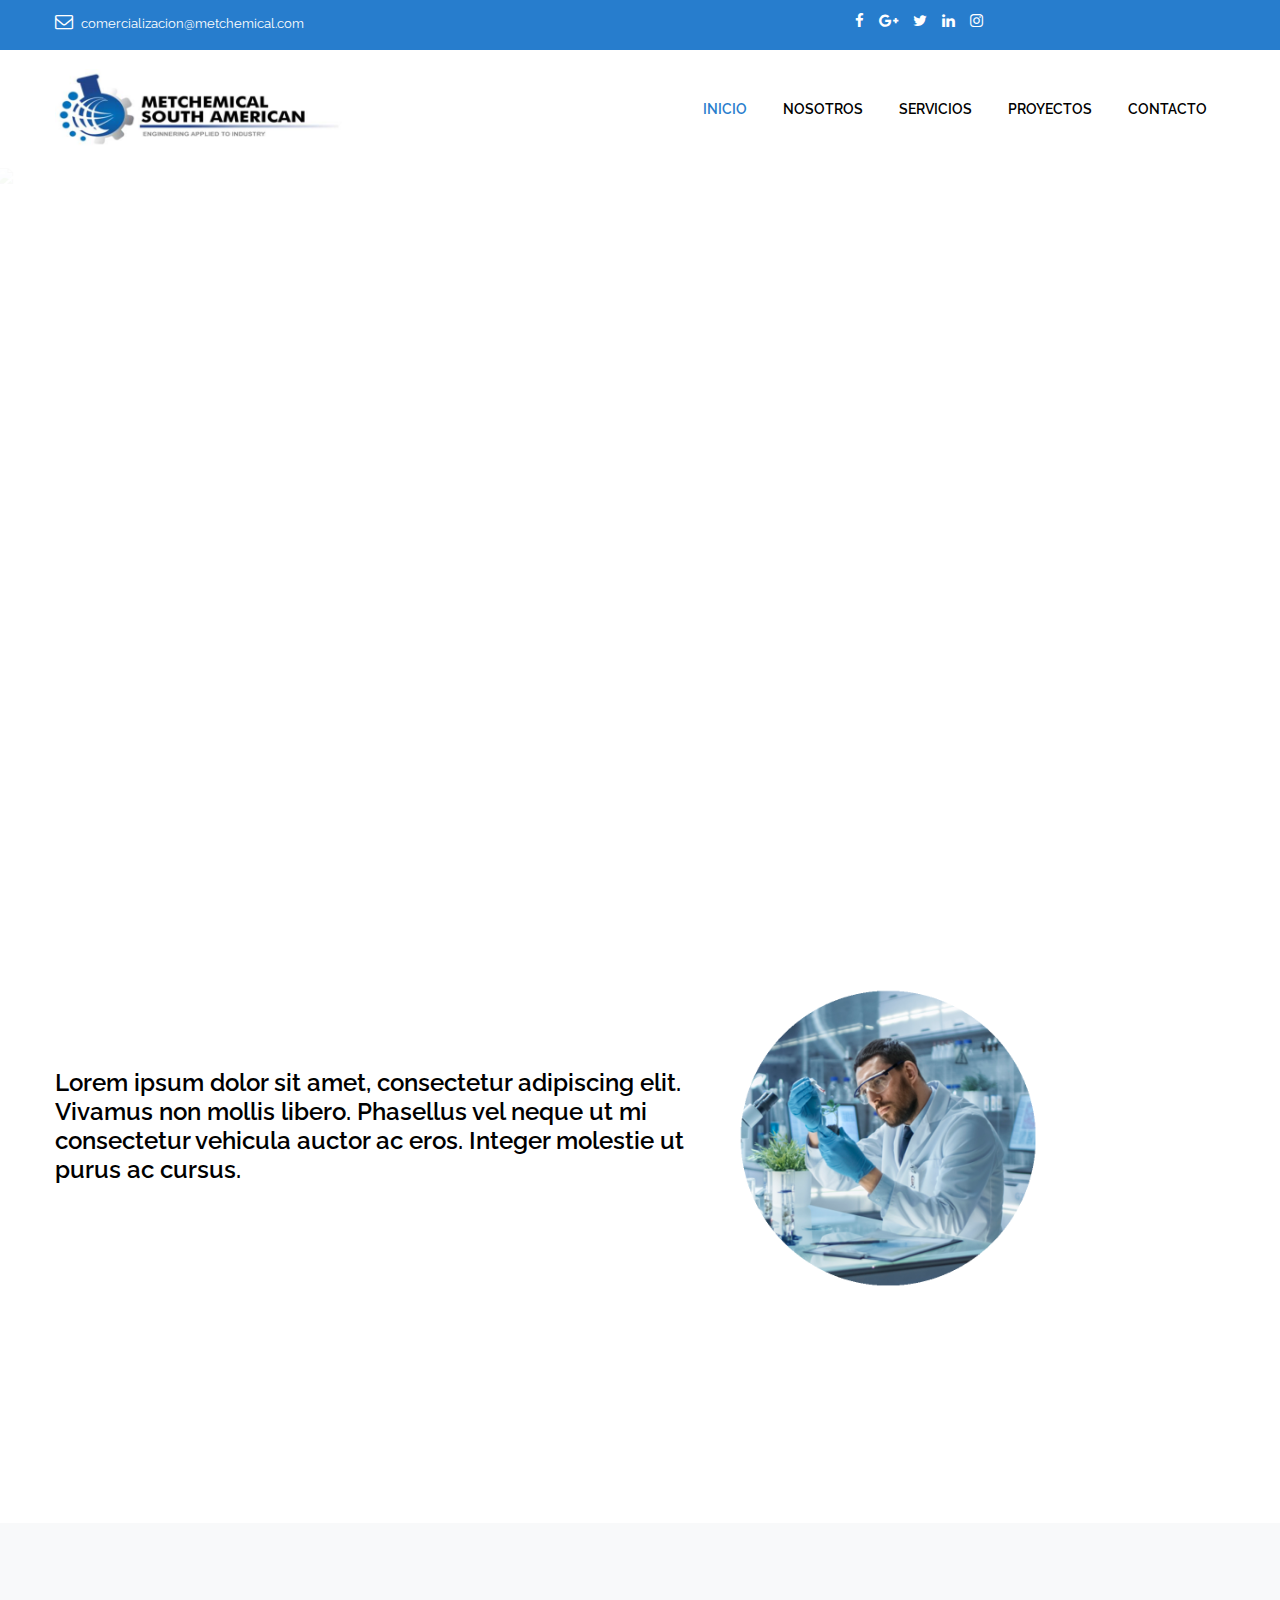
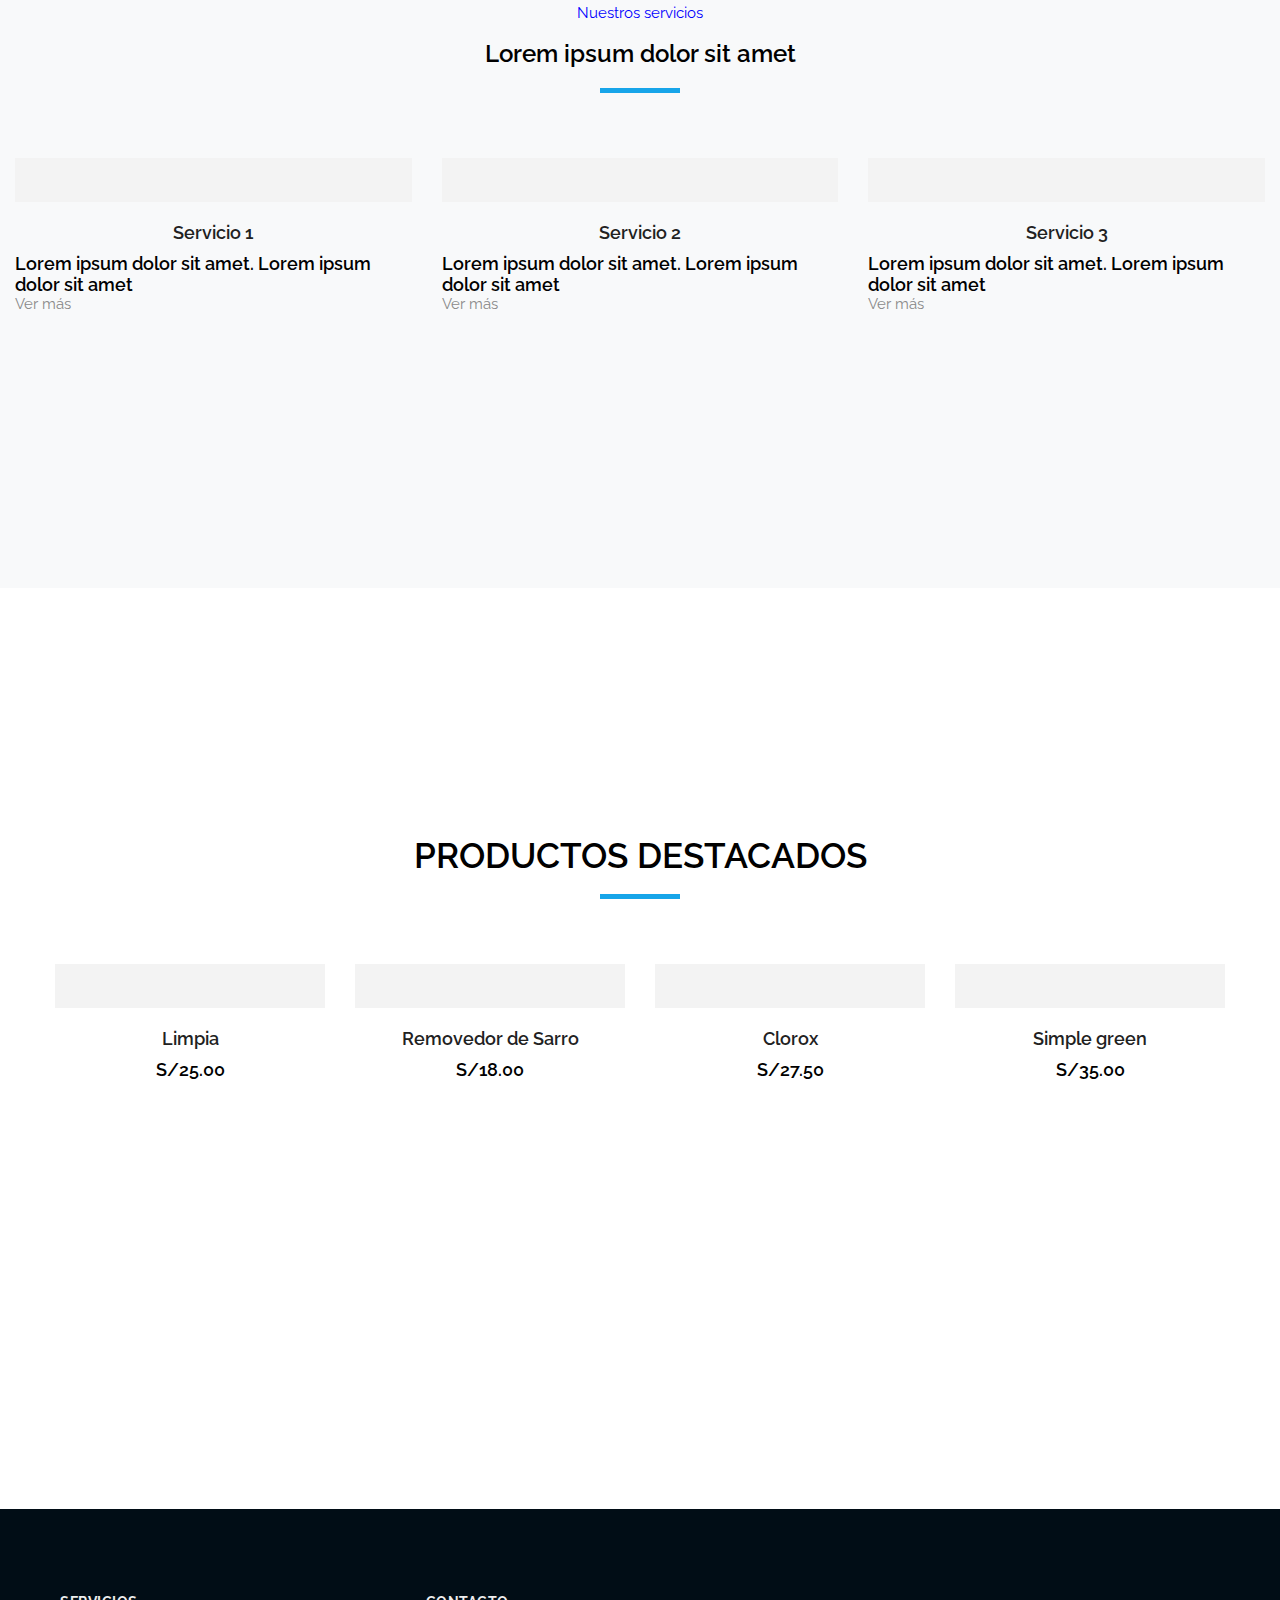
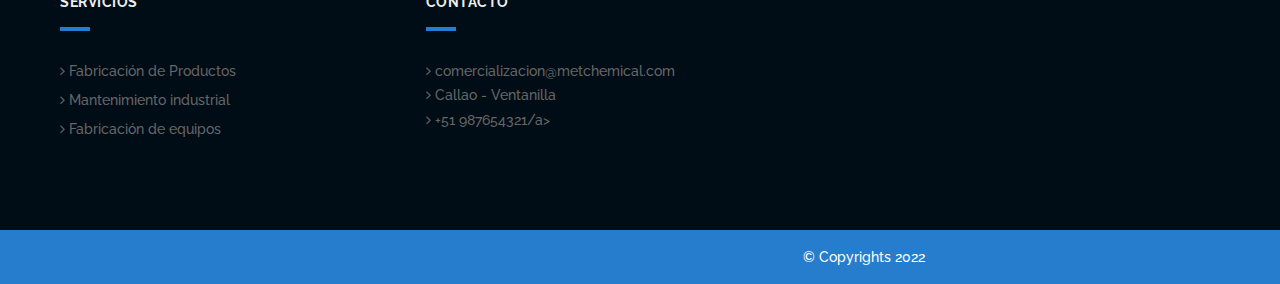
==== commit c8ee459e: "Cambios" ====
--- a/index.html
+++ b/index.html
@@ -53,7 +53,7 @@
                 <ul class="list-inline">
 
                   <li> <span class="topbar-label"><i class="fa fa-envelope-o"></i></span> <span
-                      class="topbar-hightlight"><a href="mailto:info@yourdomain.com">
+                      class="topbar-hightlight"><a href="comercializacion@metchemical.com">
                         comercializacion@metchemical.com</a></span>
                   </li>
                 </ul>
@@ -95,55 +95,39 @@
           </div>
           <div class="col-lg-9 col-md-12 col-sm-12 col-xs-12">
             <!-- menu start -->
-            <div class="menu_side">
-              <div id="navbar_menu">
-                <ul class="first-ul">
-                  <li> <a class="active" href="index.html">Inicio</a>
-                    <!-- <ul>
-                      <li><a href="it_home.html">It Home Page</a></li>
-                      <li><a href="it_home_dark.html">It Dark Home Page</a></li>
-                    </ul> -->
-                  </li>
-                  <li><a href="nosotros.html">Nosotros</a></li>
-                  <li> <a href="#it_service.html">Servicios</a>
-                    <ul>
-                      <li><a href="#it_service_list.html">CATEGORIA 1</a></li>
-                      <li><a href="#it_service_detail.html">CATEGORIA 2</a></li>
-                    </ul>
-                  </li>
-                  <li> <a href="proyectos.html">Proyectos</a>
-                    <!-- <ul>
-                      <li><a href="it_blog.html">Blog List</a></li>
-                      <li><a href="it_blog_grid.html">Blog Grid</a></li>
-                      <li><a href="it_blog_detail.html">Blog Detail</a></li>
-                    </ul> -->
-                  </li>
-                  <!-- <li> <a href="#">Pages</a>
-                    <ul>
-                      <li><a href="it_career.html">Career</a></li>
-                      <li><a href="it_price.html">Pricing</a></li>
-                      <li><a href="it_faq.html">Faq</a></li>
-                      <li><a href="it_privacy_policy.html">Privacy Policy</a></li>
-                      <li><a href="it_error.html">Error 404</a></li>
-                    </ul>
-                  </li>
-                  <li> <a href="it_shop.html">Shop</a>
-                    <ul>
-                      <li><a href="it_shop.html">Shop List</a></li>
-                      <li><a href="it_shop_detail.html">Shop Detail</a></li>
-                      <li><a href="it_cart.html">Shopping Cart</a></li>
-                      <li><a href="it_checkout.html">Checkout</a></li>
-                    </ul>
-                  </li> -->
-                  <li> <a href="contacto.html">Contacto</a>
-                    <!-- <ul>
-                      <li><a href="#it_contact.html">Contact Page 1</a></li>
-                      <li><a href="#it_contact_2.html">Contact Page 2</a></li>
-                    </ul> -->
-                  </li>
-                </ul>
-              </div>
-              <!-- <div class="search_icon">
+               <div class="menu_side">
+                   <div id="navbar_menu">
+                       <ul class="first-ul">
+                           <li> <a class="active"  href="index.html">Inicio</a>
+                             <!-- <ul>
+                               <li><a href="it_home.html">It Home Page</a></li>
+                               <li><a href="it_home_dark.html">It Dark Home Page</a></li>
+                             </ul> -->
+                           </li>
+                           <li> <a  href="nosotros.html">Nosotros</a></li>
+                           <li> <a href="Servicios.html">Servicios</a>
+                           
+                           </li>
+                           <li> <a href="proyectos.html">Proyectos</a>
+                             <!-- <ul>
+                               <li><a href="it_blog.html">Blog List</a></li>
+                               <li><a href="it_blog_grid.html">Blog Grid</a></li>
+                               <li><a href="it_blog_detail.html">Blog Detail</a></li>
+                             </ul> -->
+                           </li>
+
+                           <!--<li> <a href="it_shop.html">Shop</a>
+                                <ul>
+                                    <li><a href="it_shop.html">Shop List</a></li>
+                                    <li><a href="it_shop_detail.html">Shop Detail</a></li>
+                                    <li><a href="it_cart.html">Shopping Cart</a></li>
+                                    <li><a href="it_checkout.html">Checkout</a></li>
+                                </ul>
+                            </li> -->
+                            <li> <a href="contacto.html">Contacto</a></li>
+                       </ul>
+                   </div>
+               <!-- <div class="search_icon">
                 <ul>
                   <li><a href="#" data-toggle="modal" data-target="#search_bar"><i class="fa fa-search"
                         aria-hidden="true"></i></a></li>
@@ -156,7 +140,8 @@
       </div>
     </div>
     <!-- header bottom end -->
-  </header>
+</header>
+
   <!-- end header -->
   <!-- section -->
   <div id="slider" class="main_slider">
--- a/css/style.css
+++ b/css/style.css
@@ -3617,6 +3617,13 @@
 	background-position: center center;
 }
 
+.inner_banner_sectionNosotros {
+	background: url('../images/Nosotros/nosotros_Banner.jpg');
+	min-height: 245px;
+	background-size: cover;
+	background-position: center center;
+}
+
 .link_Home {
 	font-weight:  bold;
 	color: #eabe12;
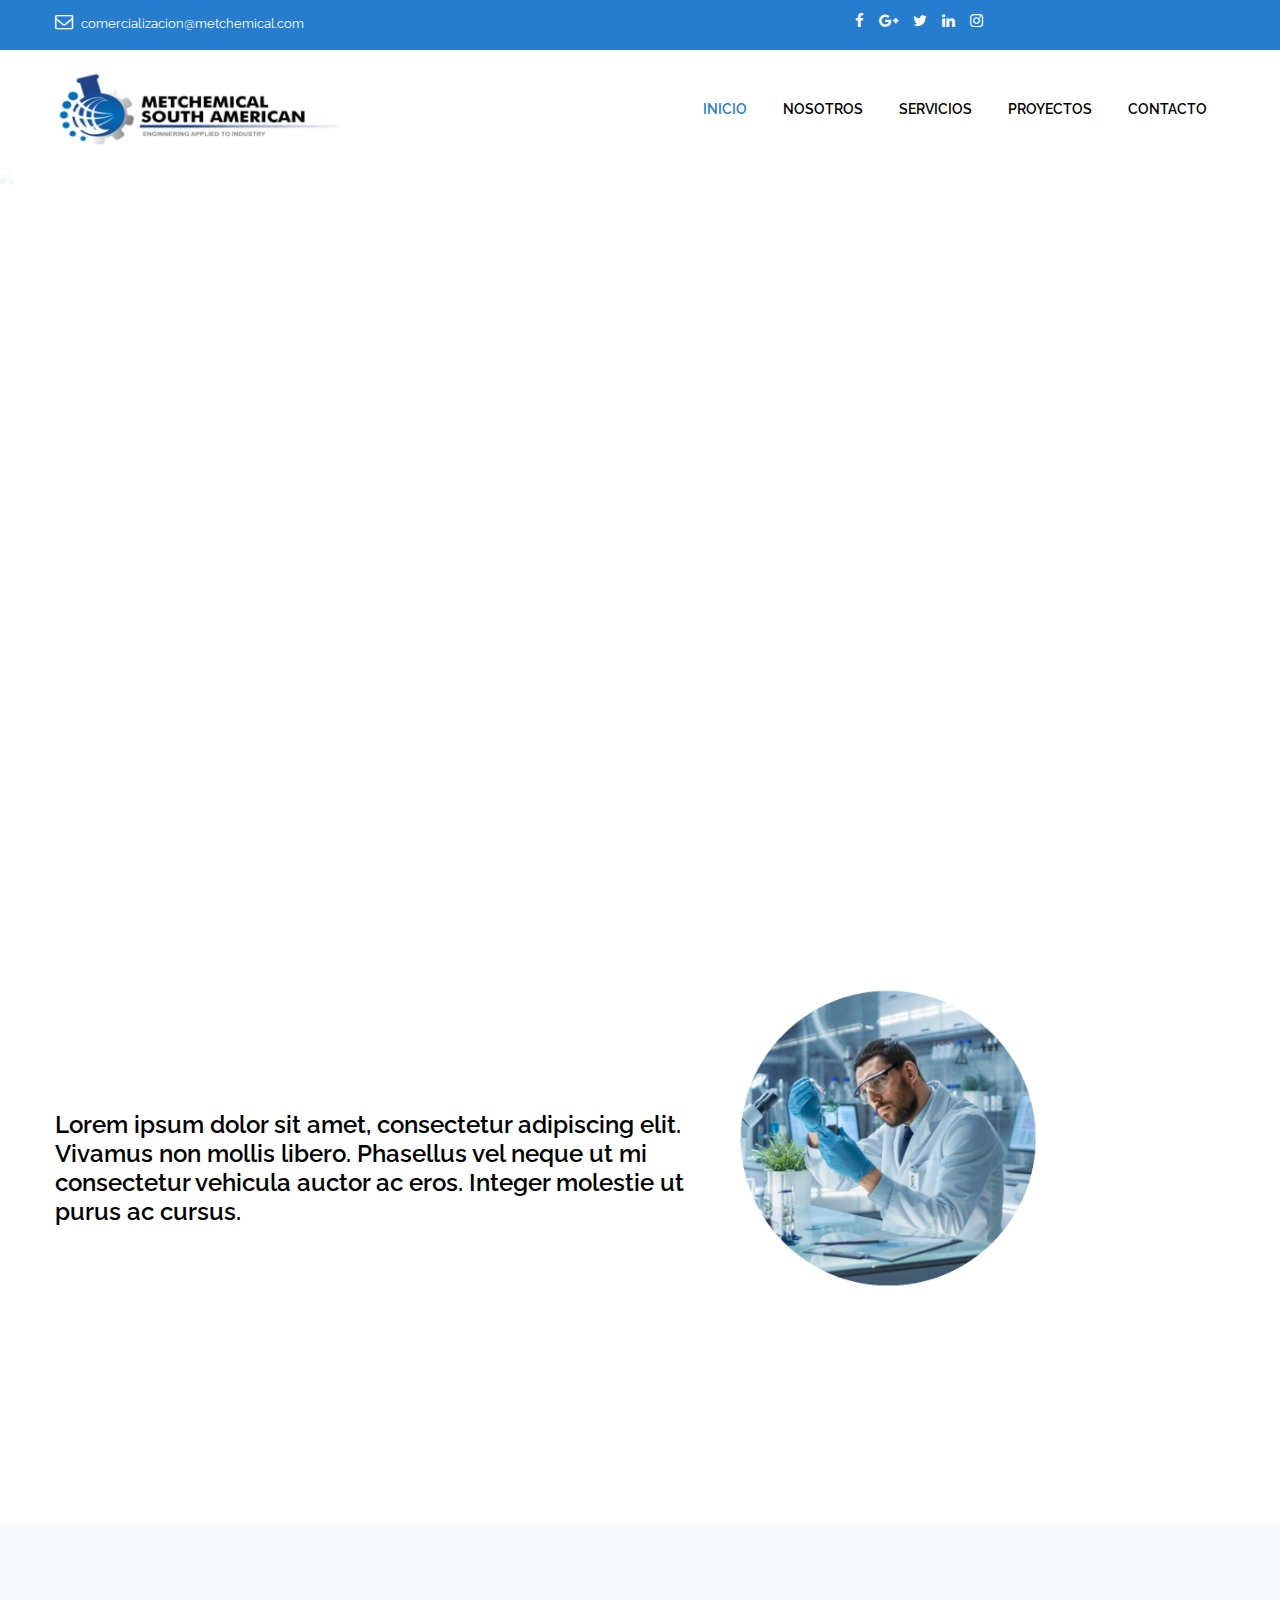
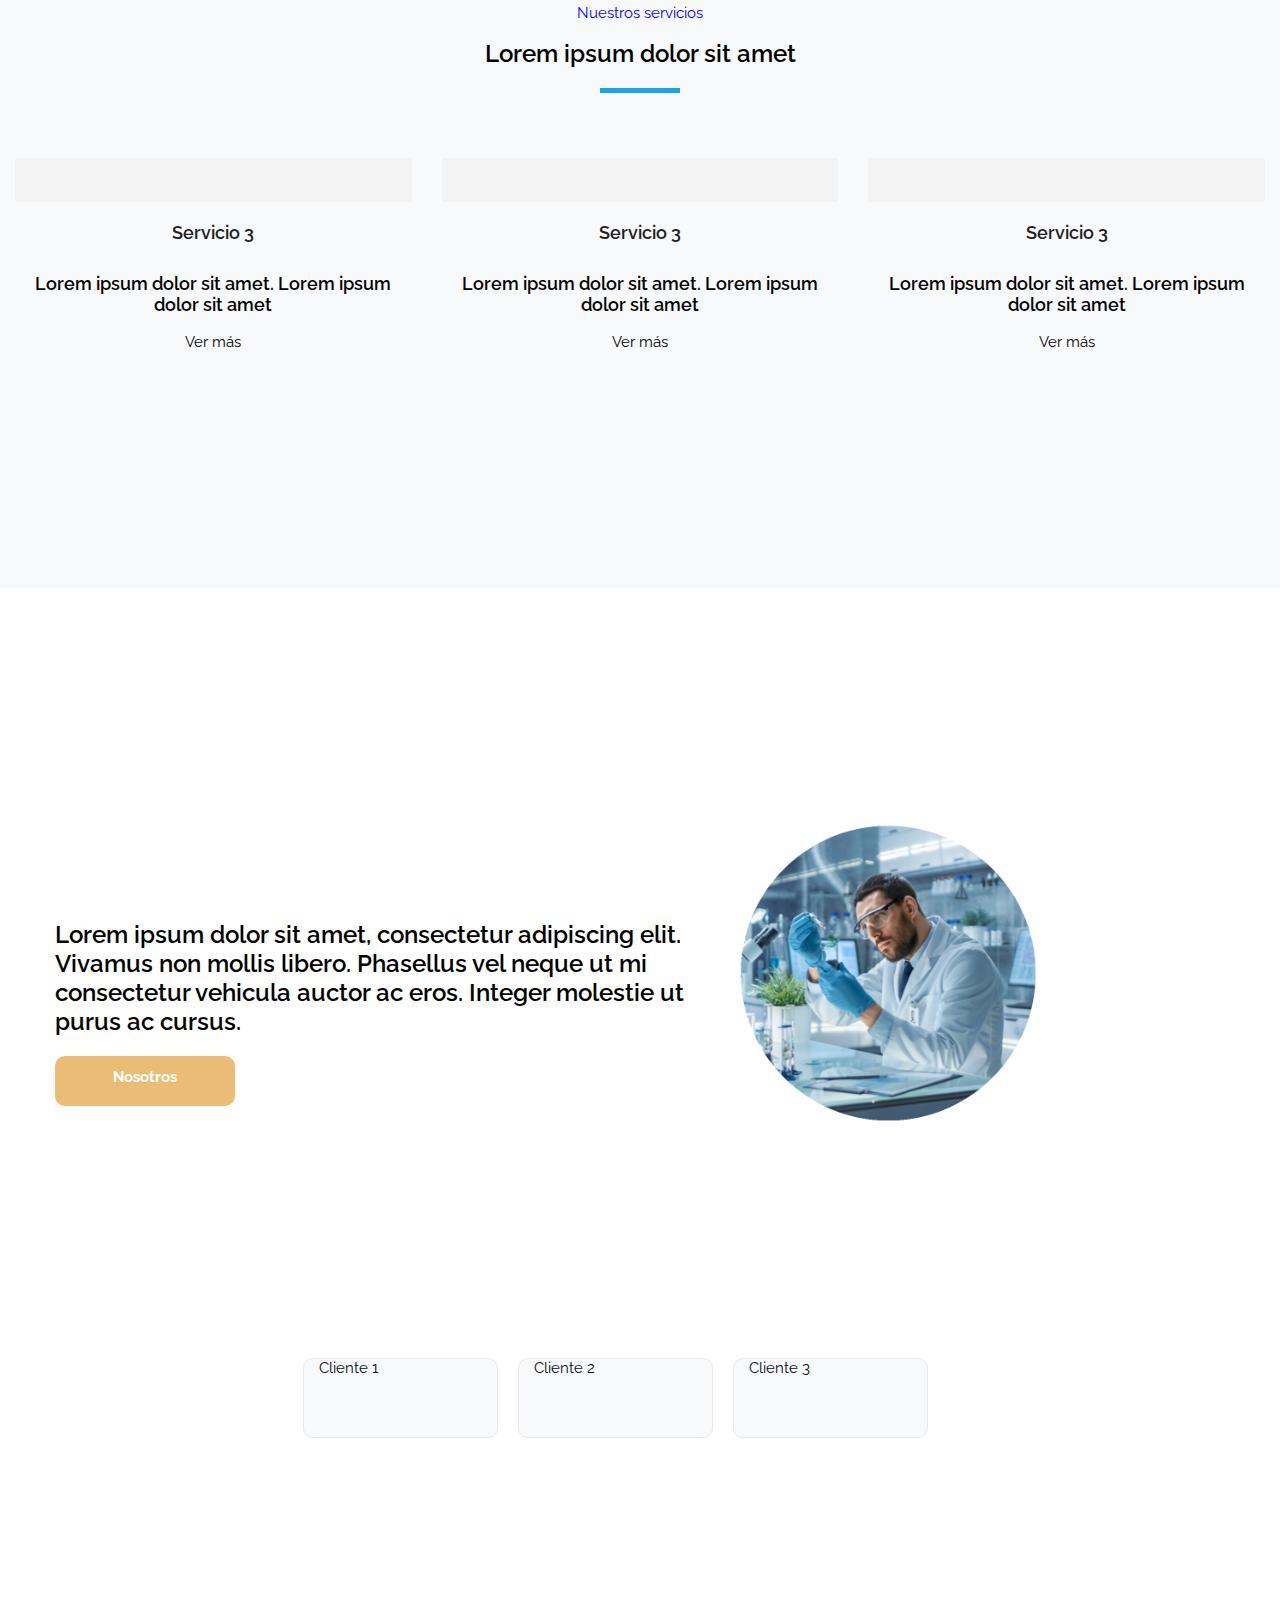
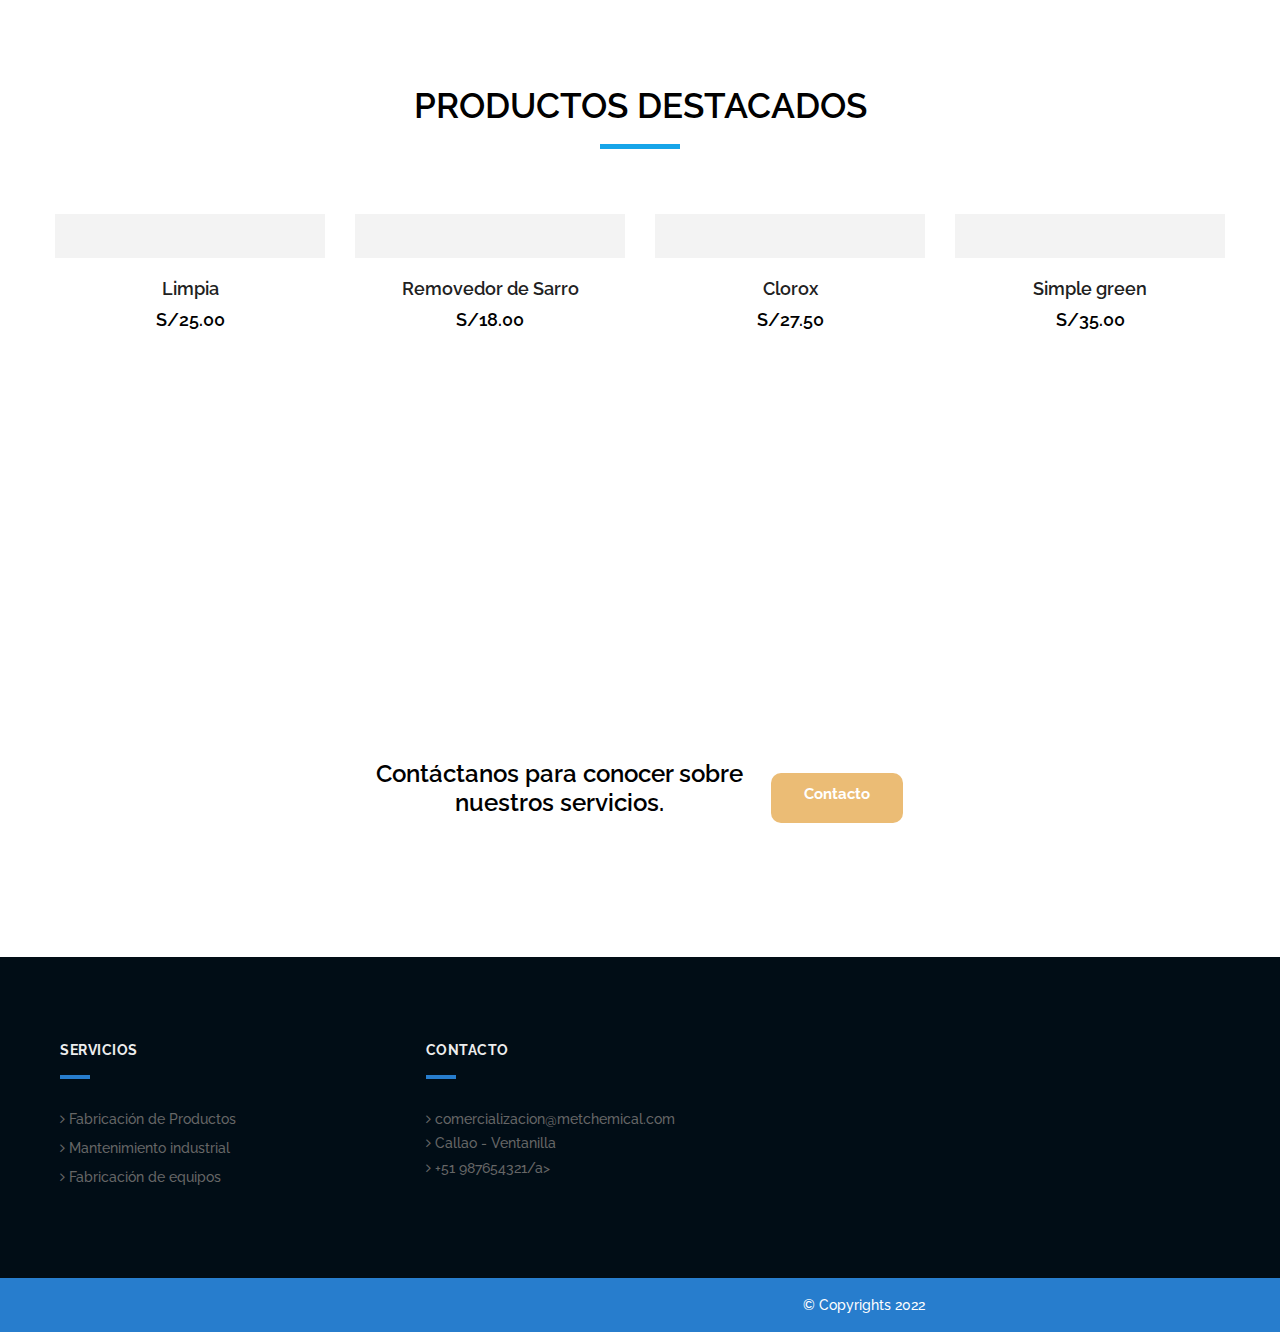
==== commit 4857a910: "Version 0803 Alonso Aguero" ====
--- a/index.html
+++ b/index.html
@@ -19,6 +19,7 @@
   <link rel="stylesheet" href="css/bootstrap.min.css" />
   <!-- Site css -->
   <link rel="stylesheet" href="css/style.css" />
+  <link rel="stylesheet" href="css/styles.css" />
   <!-- responsive css -->
   <link rel="stylesheet" href="css/responsive.css" />
   <!-- colors css -->
@@ -53,7 +54,7 @@
                 <ul class="list-inline">
 
                   <li> <span class="topbar-label"><i class="fa fa-envelope-o"></i></span> <span
-                      class="topbar-hightlight"><a href="comercializacion@metchemical.com">
+                      class="topbar-hightlight"><a href="mailto:info@yourdomain.com">
                         comercializacion@metchemical.com</a></span>
                   </li>
                 </ul>
@@ -95,39 +96,55 @@
           </div>
           <div class="col-lg-9 col-md-12 col-sm-12 col-xs-12">
             <!-- menu start -->
-               <div class="menu_side">
-                   <div id="navbar_menu">
-                       <ul class="first-ul">
-                           <li> <a class="active"  href="index.html">Inicio</a>
-                             <!-- <ul>
-                               <li><a href="it_home.html">It Home Page</a></li>
-                               <li><a href="it_home_dark.html">It Dark Home Page</a></li>
-                             </ul> -->
-                           </li>
-                           <li> <a  href="nosotros.html">Nosotros</a></li>
-                           <li> <a href="Servicios.html">Servicios</a>
-                           
-                           </li>
-                           <li> <a href="proyectos.html">Proyectos</a>
-                             <!-- <ul>
-                               <li><a href="it_blog.html">Blog List</a></li>
-                               <li><a href="it_blog_grid.html">Blog Grid</a></li>
-                               <li><a href="it_blog_detail.html">Blog Detail</a></li>
-                             </ul> -->
-                           </li>
-
-                           <!--<li> <a href="it_shop.html">Shop</a>
-                                <ul>
-                                    <li><a href="it_shop.html">Shop List</a></li>
-                                    <li><a href="it_shop_detail.html">Shop Detail</a></li>
-                                    <li><a href="it_cart.html">Shopping Cart</a></li>
-                                    <li><a href="it_checkout.html">Checkout</a></li>
-                                </ul>
-                            </li> -->
-                            <li> <a href="contacto.html">Contacto</a></li>
-                       </ul>
-                   </div>
-               <!-- <div class="search_icon">
+            <div class="menu_side">
+              <div id="navbar_menu">
+                <ul class="first-ul">
+                  <li> <a class="active" href="index.html">Inicio</a>
+                    <!-- <ul>
+                      <li><a href="it_home.html">It Home Page</a></li>
+                      <li><a href="it_home_dark.html">It Dark Home Page</a></li>
+                    </ul> -->
+                  </li>
+                  <li><a href="nosotros.html">Nosotros</a></li>
+                  <li> <a href="#it_service.html">Servicios</a>
+                    <ul>
+                      <li><a href="#it_service_list.html">CATEGORIA 1</a></li>
+                      <li><a href="#it_service_detail.html">CATEGORIA 2</a></li>
+                    </ul>
+                  </li>
+                  <li> <a href="proyectos.html">Proyectos</a>
+                    <!-- <ul>
+                      <li><a href="it_blog.html">Blog List</a></li>
+                      <li><a href="it_blog_grid.html">Blog Grid</a></li>
+                      <li><a href="it_blog_detail.html">Blog Detail</a></li>
+                    </ul> -->
+                  </li>
+                  <!-- <li> <a href="#">Pages</a>
+                    <ul>
+                      <li><a href="it_career.html">Career</a></li>
+                      <li><a href="it_price.html">Pricing</a></li>
+                      <li><a href="it_faq.html">Faq</a></li>
+                      <li><a href="it_privacy_policy.html">Privacy Policy</a></li>
+                      <li><a href="it_error.html">Error 404</a></li>
+                    </ul>
+                  </li>
+                  <li> <a href="it_shop.html">Shop</a>
+                    <ul>
+                      <li><a href="it_shop.html">Shop List</a></li>
+                      <li><a href="it_shop_detail.html">Shop Detail</a></li>
+                      <li><a href="it_cart.html">Shopping Cart</a></li>
+                      <li><a href="it_checkout.html">Checkout</a></li>
+                    </ul>
+                  </li> -->
+                  <li> <a href="contacto.html">Contacto</a>
+                    <!-- <ul>
+                      <li><a href="#it_contact.html">Contact Page 1</a></li>
+                      <li><a href="#it_contact_2.html">Contact Page 2</a></li>
+                    </ul> -->
+                  </li>
+                </ul>
+              </div>
+              <!-- <div class="search_icon">
                 <ul>
                   <li><a href="#" data-toggle="modal" data-target="#search_bar"><i class="fa fa-search"
                         aria-hidden="true"></i></a></li>
@@ -140,8 +157,7 @@
       </div>
     </div>
     <!-- header bottom end -->
-</header>
-
+  </header>
   <!-- end header -->
   <!-- section -->
   <div id="slider" class="main_slider">
@@ -356,49 +372,58 @@
       <div class="row">
         <div class="col-lg-4 col-md-6 col-sm-6 col-xs-12 margin_bottom_30_all">
           <div class="product_list">
-            <div class="product_img"> <img class="img-responsive" src="https://corporacionalpamayo.com/wp-content/uploads/2019/09/productoslimpiezaportada.png" alt=""> </div>
-            <div class="product_detail_btm">
-              <div class="center">
-                <h4><a href="it_shop_detail.html">Servicio 1</a></h4>
+            <div class="product_img"> 
+              <a href="#">
+                <img class="img-responsive" src="https://corporacionalpamayo.com/wp-content/uploads/2019/09/productoslimpiezaportada.png" alt=""> </div>
+              </a>
+            <div class="product_detail_btm">
+              <div class="center">
+                <h4><a href="it_shop_detail.html">Servicio 3</a></h4>
               </div>
               <div class="starratin">
                
               </div>
-              <div class="product_price">
-              
+              <div class="product_price  padding-all text-center">
                   <span class="new_price">
                     Lorem ipsum dolor sit amet. Lorem ipsum dolor sit amet
                   </span>
                   <br/>
-                <a>Ver más</a>
+                  <br/>
+                <a href="#">Ver más</a>
               </div>
             </div>
           </div>
         </div>
         <div class="col-lg-4 col-md-6 col-sm-6 col-xs-12 margin_bottom_30_all">
           <div class="product_list">
-            <div class="product_img"> <img class="img-responsive" src="https://encrypted-tbn0.gstatic.com/images?q=tbn:ANd9GcSTQ6EiqtP1Ee0zO6_GTFbdsRJGFaK6XrQBQx7YdPSS1amp_H58Cs4k-4RzeTePPQTcKuo&usqp=CAU" alt=""> </div>
-            <div class="product_detail_btm">
-              <div class="center">
-                <h4><a href="it_shop_detail.html">Servicio 2</a></h4>
+            <div class="product_img"> 
+              <a href="#">
+                <img class="img-responsive" src="https://corporacionalpamayo.com/wp-content/uploads/2019/09/productoslimpiezaportada.png" alt=""> </div>
+              </a>
+            <div class="product_detail_btm">
+              <div class="center">
+                <h4><a href="it_shop_detail.html">Servicio 3</a></h4>
               </div>
               <div class="starratin">
                
               </div>
-              <div class="product_price">
-              
-                <span class="new_price">
-                  Lorem ipsum dolor sit amet. Lorem ipsum dolor sit amet
-                </span>
-                <br/>
-              <a>Ver más</a>
-            </div>
+              <div class="product_price  padding-all text-center">
+                  <span class="new_price">
+                    Lorem ipsum dolor sit amet. Lorem ipsum dolor sit amet
+                  </span>
+                  <br/>
+                  <br/>
+                <a href="#">Ver más</a>
+              </div>
             </div>
           </div>
         </div>
         <div class="col-lg-4 col-md-6 col-sm-6 col-xs-12 margin_bottom_30_all">
           <div class="product_list">
-            <div class="product_img"> <img class="img-responsive" src="https://encrypted-tbn0.gstatic.com/images?q=tbn:ANd9GcRNN0f00ko12mIEmxBDKVYWmTHuqZRiP88S7Vg6WB0BUfYFEcbJvVj0__FeutjMbm6Nf0o&usqp=CAU" alt=""> </div>
+            <div class="product_img"> 
+              <a href="#">
+                <img class="img-responsive" src="https://corporacionalpamayo.com/wp-content/uploads/2019/09/productoslimpiezaportada.png" alt=""> </div>
+              </a>
             <div class="product_detail_btm">
               <div class="center">
                 <h4><a href="it_shop_detail.html">Servicio 3</a></h4>
@@ -406,14 +431,14 @@
               <div class="starratin">
                
               </div>
-              <div class="product_price">
-              
-                <span class="new_price">
-                  Lorem ipsum dolor sit amet. Lorem ipsum dolor sit amet
-                </span>
-                <br/>
-              <a>Ver más</a>
-            </div>
+              <div class="product_price  padding-all text-center">
+                  <span class="new_price">
+                    Lorem ipsum dolor sit amet. Lorem ipsum dolor sit amet
+                  </span>
+                  <br/>
+                  <br/>
+                <a href="#">Ver más</a>
+              </div>
             </div>
           </div>
         </div>
@@ -422,242 +447,75 @@
   </div>
 
 
-  <!-- section -->
-  <!-- <div class="section padding_layout_1">
+
+
+
+  <div class="section padding_layout_1">
     <div class="container">
-      <div class="row" style="margin-top: 35px">
-        <div class="col-md-8">
-          <div class="full margin_bottom_30">
-            <div class="accordion border_circle">
-              <div class="bs-example">
-                <div class="panel-group" id="accordion">
-
-
-                  <div class="panel panel-default">
-                    <div class="panel-heading">
-                      <p class="panel-title"> <a data-toggle="collapse" data-parent="#accordion" href="#collapseOne"><i
-                            class="fa fa-tint" aria-hidden="true">
-
-                          </i>Instrumentación, sistemas de medición y control de procesos industriales <i
-                            class="fa fa-angle-down"></i></a> </p>
-                    </div>
-                    <div id="collapseOne" class="panel-collapse collapse in">
-                      <div class="panel-body">
-                        <p>
-                          Metchemical South American brindar soluciones integrales e innovación tecnológica.</p>
-                          <br/>
-                        <p>
-                          En asesoría, soporte técnico e integración logística a los diferentes procesos productivos del
-                          sector Minero, Pesquero,
-                          Textil, Agroindustria, Energía, Hidrocarburos, Papel, Plástico y Pinturas con la fabricación,
-                          comercialización, distribución
-                          de productos químicos, insumos industriales, equipos y sistemas integrales. Con un Staff de
-                          profesionales y personal operativo
-                          calificado y especializado para la aplicación de tratamientos y programas quimios.</p>
-                        </p>
-                      </div>
-                    </div>
-                  </div>
-                  <div class="panel panel-default">
-                    <div class="panel-heading">
-                      <p class="panel-title"> <a data-toggle="collapse" data-parent="#accordion" href="#collapseTwo"><i
-                            class="fa fa-cubes">
-                          </i>Productos de limpieza.<i class="fa fa-angle-down"></i></a> </p>
-                    </div>
-                    <div id="collapseTwo" class="panel-collapse collapse">
-                      <div class="panel-body">
-                        <p>
-                          Metchemical South American brindar soluciones integrales e innovación tecnológica.</p>
-                          <br/>
-                        <p>
-                          En asesoría, soporte técnico e integración logística a los diferentes procesos productivos del
-                          sector Minero, Pesquero,
-                          Textil, Agroindustria, Energía, Hidrocarburos, Papel, Plástico y Pinturas con la fabricación,
-                          comercialización, distribución
-                          de productos químicos, insumos industriales, equipos y sistemas integrales. Con un Staff de
-                          profesionales y personal operativo
-                          calificado y especializado para la aplicación de tratamientos y programas quimios.</p>
-                        </p>
-                      </div>
-                    </div>
-                  </div>
-                  <div class="panel panel-default">
-                    <div class="panel-heading">
-                      <p class="panel-title"> <a data-toggle="collapse" data-parent="#accordion"
-                          href="#collapseThree"><i  class="fa fa-industry"></i> División De ingeniería Y desarrollo de
-                          Equipos de filtración industrial y domicicialiario <i class="fa fa-angle-down"></i></a> </p>
-                    </div>
-                    <div id="collapseThree" class="panel-collapse collapse">
-                      <div class="panel-body">
-                        <p>
-                          Metchemical South American brindar soluciones integrales e innovación tecnológica.</p>
-                          <br/>
-                        <p>
-                          En asesoría, soporte técnico e integración logística a los diferentes procesos productivos del
-                          sector Minero, Pesquero,
-                          Textil, Agroindustria, Energía, Hidrocarburos, Papel, Plástico y Pinturas con la fabricación,
-                          comercialización, distribución
-                          de productos químicos, insumos industriales, equipos y sistemas integrales. Con un Staff de
-                          profesionales y personal operativo
-                          calificado y especializado para la aplicación de tratamientos y programas quimios.</p>
-                        </p>
-                      </div>
-                    </div>
-                  </div>
-                  <div class="panel panel-default">
-                    <div class="panel-heading">
-                      <p class="panel-title"> <a data-toggle="collapse" data-parent="#accordion" 
-                        href="#collapseFour1"><i
-                            class="fa fa-bar-chart" aria-hidden="true"></i> Ingeniería mecánica y eléctrica<i
-                            class="fa fa-angle-down"></i></a> </p>
-                    </div>
-                    <div id="collapseFour1" class="panel-collapse collapse in">
-                      <div class="panel-body">
-                        <p>
-                          Metchemical South American brindar soluciones integrales e innovación tecnológica.</p>
-                          <br/>
-                        <p>
-                          En asesoría, soporte técnico e integración logística a los diferentes procesos productivos del
-                          sector Minero, Pesquero,
-                          Textil, Agroindustria, Energía, Hidrocarburos, Papel, Plástico y Pinturas con la fabricación,
-                          comercialización, distribución
-                          de productos químicos, insumos industriales, equipos y sistemas integrales. Con un Staff de
-                          profesionales y personal operativo
-                          calificado y especializado para la aplicación de tratamientos y programas quimios.</p>
-                        </p>
-                      </div>
-                    </div>
-                  </div>
-
-                  <div class="panel panel-default">
-                    <div class="panel-heading">
-                      <p class="panel-title"> <a data-toggle="collapse" data-parent="#accordion" href="#collapseFour"><i
-                            class="fa fa-pied-piper-alt" aria-hidden="true"></i> Mantenimiento industrial<i
-                            class="fa fa-angle-down"></i></a> </p>
-                    </div>
-                    <div id="collapseFour" class="panel-collapse collapse in">
-                      <div class="panel-body">
-                        <p>
-                          Metchemical South American brindar soluciones integrales e innovación tecnológica.</p>
-                          <br/>
-                        <p>
-                          En asesoría, soporte técnico e integración logística a los diferentes procesos productivos del
-                          sector Minero, Pesquero,
-                          Textil, Agroindustria, Energía, Hidrocarburos, Papel, Plástico y Pinturas con la fabricación,
-                          comercialización, distribución
-                          de productos químicos, insumos industriales, equipos y sistemas integrales. Con un Staff de
-                          profesionales y personal operativo
-                          calificado y especializado para la aplicación de tratamientos y programas quimios.</p>
-                        </p>
-                      </div>
-                    </div>
-                  </div>
-
-                </div>
-              </div>
-            </div>
-          </div>
-        </div>
-        <div class="col-md-4">
-          <div class="full" style="margin-top: 35px;">
-            <h3>¿Quienes somos?</h3>
-            <p>
-              Empresa especializada en cada una de sus divisiones de negocios para el desarrollo e implementaciones de
-              soluciones integrales en sector industrial utilizando su química, ingeniería y conocimiento tecnológico
-              para ofrecer resultados que funcionen. Hemos logrado especializarnos en la ejecución
-            </p>
-            <p><a class="btn main_bt" href="#">ver mas</a></p>
-          </div>
-        </div>
-      </div>
-    </div>
-  </div> -->
-  <!-- end section -->
-  <!-- section -->
-
-  <!-- ************************************************************************************************************** -->
-  <!-- <div class="section padding_layout_1 light_silver gross_layout">
-    <div class="container">
-      <div class="row">
-        <div class="col-md-12">
-          <div class="full">
-            <div class="main_heading text_align_left">
-              <h2>Service Process</h2>
-              <p class="large">Easy and effective way to get your device repaired.</p>
-            </div>
-          </div>
-        </div>
-      </div>
-      <div class="row">
-        <div class="col-md-8">
-          <div class="row">
-            <div class="col-md-4">
-              <div class="full">
-                <div class="service_blog_inner">
-                  <div class="icon text_align_left"><img src="images/it_service/si1.png" alt="#" /></div>
-                  <h4 class="service-heading">Fast service</h4>
-                  <p>Exerci tation ullamcorper suscipit lobortis nisl ut aliquip ex ea commodo.</p>
-                </div>
-              </div>
-            </div>
-            <div class="col-md-4">
-              <div class="full">
-                <div class="service_blog_inner">
-                  <div class="icon text_align_left"><img src="images/it_service/si2.png" alt="#" /></div>
-                  <h4 class="service-heading">Secure payments</h4>
-                  <p>Exerci tation ullamcorper suscipit lobortis nisl ut aliquip ex ea commodo.</p>
-                </div>
-              </div>
-            </div>
-            <div class="col-md-4">
-              <div class="full">
-                <div class="service_blog_inner">
-                  <div class="icon text_align_left"><img src="images/it_service/si3.png" alt="#" /></div>
-                  <h4 class="service-heading">Expert team</h4>
-                  <p>Exerci tation ullamcorper suscipit lobortis nisl ut aliquip ex ea commodo.</p>
-                </div>
-              </div>
-            </div>
-            <div class="col-md-4">
-              <div class="full">
-                <div class="service_blog_inner">
-                  <div class="icon text_align_left"><img src="images/it_service/si4.png" alt="#" /></div>
-                  <h4 class="service-heading">Affordable services</h4>
-                  <p>Exerci tation ullamcorper suscipit lobortis nisl ut aliquip ex ea commodo.</p>
-                </div>
-              </div>
-            </div>
-            <div class="col-md-4">
-              <div class="full">
-                <div class="service_blog_inner">
-                  <div class="icon text_align_left"><img src="images/it_service/si5.png" alt="#" /></div>
-                  <h4 class="service-heading">90 Days warranty</h4>
-                  <p>Exerci tation ullamcorper suscipit lobortis nisl ut aliquip ex ea commodo.</p>
-                </div>
-              </div>
-            </div>
-            <div class="col-md-4">
-              <div class="full">
-                <div class="service_blog_inner">
-                  <div class="icon text_align_left"><img src="images/it_service/si6.png" alt="#" /></div>
-                  <h4 class="service-heading">Award winning</h4>
-                  <p>Exerci tation ullamcorper suscipit lobortis nisl ut aliquip ex ea commodo.</p>
-                </div>
-              </div>
-            </div>
-          </div>
-        </div>
-      </div>
-    </div>
-  </div> -->
-
-  <!-- ****************************************************************************************************************** -->
-
-
-  <!-- end section -->
-
-
-  
+      <div class="row center">
+        <div class="col-sm-7" style="margin-top: 80px;">
+          <h3>
+            Lorem ipsum dolor sit amet, consectetur adipiscing elit. 
+          Vivamus non mollis libero. Phasellus vel neque ut mi consectetur 
+          vehicula auctor ac eros. Integer molestie ut purus ac cursus.
+          </h3>
+          <div class="cta1 text-center">
+            <a class="color-a">
+              Nosotros
+            </a>
+          </div>
+        </div>
+        <div class="col-sm-5">
+          <img width="300px" src="images/quimica-metchemical.png"  alt="Productos químicos">
+        </div>
+      </div>
+    </div>
+  </div>
+
+
+
+
+
+
+
+
+
+
+
+
+
+<div class="section padding_layout_1">
+  <div class="container">
+    <div class="row center">
+      <div class="col-sm-2 bg-light customer-cl">
+        Cliente 1
+      </div>
+      <div class="col-sm-2 bg-light customer-cl">
+        Cliente 2
+      </div>
+      <div class="col-sm-2 bg-light customer-cl">
+        Cliente 3
+      </div>
+    </div>
+  </div>
+</div>
+
+
+
+
+
+
+
+
+
+
+
+
+
+
+
+
+
   <!-- section -->
   <div class="section padding_layout_1">
     <div class="container">
@@ -885,164 +743,32 @@
   </div>
   <!-- end section -->
 
-  <!-- section ***********************************************************************************************************-->
-  <!-- <div class="section padding_layout_1">
-    <div class="container">
-      <div class="row">
-        <div class="col-md-12">
-          <div class="full">
-            <div class="main_heading text_align_left">
-              <h2>Latest from Our Blog</h2>
-            </div>
-          </div>
-        </div>
-      </div>
-      <div class="row">
-        <div class="col-md-4">
-          <div class="full blog_colum">
-            <div class="blog_feature_img"> <img src="images/it_service/post-03.jpg" alt="#" /> </div>
-            <div class="post_time">
-              <p><i class="fa fa-clock-o"></i> April 16, 2018 ( In Maintenance )</p>
-            </div>
-            <div class="blog_feature_head">
-              <h4>Why Your Computer Hates You</h4>
-            </div>
-            <div class="blog_feature_cont">
-              <p>Lorem ipsum dolor sit amet, consectetur quam justo, pretium adipiscing elit. Vestibulum quam justo,
-                pretium eu tempus ut, ...</p>
-            </div>
-          </div>
-        </div>
-        <div class="col-md-4">
-          <div class="full blog_colum">
-            <div class="blog_feature_img"> <img src="images/it_service/post-04.jpg" alt="#" /> </div>
-            <div class="post_time">
-              <p><i class="fa fa-clock-o"></i> April 16, 2018 ( In Maintenance )</p>
-            </div>
-            <div class="blog_feature_head">
-              <h4>Easy Tips To Computer Repair</h4>
-            </div>
-            <div class="blog_feature_cont">
-              <p>Lorem ipsum dolor sit amet, consectetur quam justo, pretium adipiscing elit. Vestibulum quam justo,
-                pretium eu tempus ut, ...</p>
-            </div>
-          </div>
-        </div>
-        <div class="col-md-4">
-          <div class="full blog_colum">
-            <div class="blog_feature_img"> <img src="images/it_service/post-06.jpg" alt="#" /> </div>
-            <div class="post_time">
-              <p><i class="fa fa-clock-o"></i> April 16, 2018 ( In Maintenance )</p>
-            </div>
-            <div class="blog_feature_head">
-              <h4>Computer Maintenance 2018</h4>
-            </div>
-            <div class="blog_feature_cont">
-              <p>Lorem ipsum dolor sit amet, consectetur quam justo, pretium adipiscing elit. Vestibulum quam justo,
-                pretium eu tempus ut, ...</p>
-            </div>
-          </div>
-        </div>
-      </div>
-    </div>
-  </div> -->
-  <!-- end section ************************************************************************************************* -->
-  <!-- section -->
-  <!-- <div class="section padding_layout_1 testmonial_section white_fonts">
-    <div class="container">
-      <div class="row">
-        <div class="col-md-12">
-          <div class="full">
-            <div class="main_heading text_align_left">
-              <h2 style="text-transform: none;">What Clients Say?</h2>
-              <p class="large">Here are testimonials from clients..</p>
-            </div>
-          </div>
-        </div>
-      </div>
-      <div class="row">
-        <div class="col-sm-7">
-          <div class="full">
-            <div id="testimonial_slider" class="carousel slide" data-ride="carousel">
-              <ul class="carousel-indicators">
-                <li data-target="#testimonial_slider" data-slide-to="0" class="active"></li>
-                <li data-target="#testimonial_slider" data-slide-to="1"></li>
-                <li data-target="#testimonial_slider" data-slide-to="2"></li>
-              </ul>
-              <div class="carousel-inner">
-                <div class="carousel-item active">
-                  <div class="testimonial-container">
-                    <div class="testimonial-content"> You guys rock! Thank you for making it painless, pleasant and most
-                      of all hassle free! I wish I would have thought of it first.
-                      I am really satisfied with my first laptop service. </div>
-                    <div class="testimonial-photo"> <img src="images/it_service/client1.jpg" class="img-responsive"
-                        alt="#" width="150" height="150"> </div>
-                    <div class="testimonial-meta">
-                      <h4>Maria Anderson</h4>
-                      <span class="testimonial-position">CFO, Tech NY</span>
-                    </div>
-                  </div>
-                </div>
-                <div class="carousel-item">
-                  <div class="testimonial-container">
-                    <div class="testimonial-content"> You guys rock! Thank you for making it painless, pleasant and most
-                      of all hassle free! I wish I would have thought of it first.
-                      I am really satisfied with my first laptop service. </div>
-                    <div class="testimonial-photo"> <img src="images/it_service/client2.jpg" class="img-responsive"
-                        alt="#" width="150" height="150"> </div>
-                    <div class="testimonial-meta">
-                      <h4>Maria Anderson</h4>
-                      <span class="testimonial-position">CFO, Tech NY</span>
-                    </div>
-                  </div>
-                </div>
-                <div class="carousel-item">
-                  <div class="testimonial-container">
-                    <div class="testimonial-content"> You guys rock! Thank you for making it painless, pleasant and most
-                      of all hassle free! I wish I would have thought of it first.
-                      I am really satisfied with my first laptop service. </div>
-                    <div class="testimonial-photo"> <img src="images/it_service/client3.jpg" class="img-responsive"
-                        alt="#" width="150" height="150"> </div>
-                    <div class="testimonial-meta">
-                      <h4>Maria Anderson</h4>
-                      <span class="testimonial-position">CFO, Tech NY</span>
-                    </div>
-                  </div>
-                </div>
-              </div>
-            </div>
-          </div>
-        </div>
-        <div class="col-sm-5">
-          <div class="full"> </div>
-        </div>
-      </div>
-    </div>
-  </div> -->
-  <!-- end section -->
-  <!-- section -->
-
-
-  <!-- end section -->
-  <!-- section -->
-  <!-- <div class="section padding_layout_1" style="padding: 50px 0;">
-    <div class="container">
-      <div class="row">
-        <div class="col-md-12">
-          <div class="full">
-            <ul class="brand_list">
-              <li><img src="images/it_service/brand_icon1.png" alt="#" /></li>
-              <li><img src="images/it_service/brand_icon2.png" alt="#" /></li>
-              <li><img src="images/it_service/brand_icon3.png" alt="#" /></li>
-              <li><img src="images/it_service/brand_icon4.png" alt="#" /></li>
-              <li><img src="images/it_service/brand_icon5.png" alt="#" /></li>
-            </ul>
-          </div>
-        </div>
-      </div>
-    </div>
-  </div> -->
-  <!-- end section -->
+
+
+
+
+
+
+
+
+  <div class="container padding-top-xl padding-bottom-xl">
+    <div class="row center">
+        <div class="col-sm-6 center text-center">
+            <h3>
+                Contáctanos para conocer sobre nuestros servicios.
+            </h3>
+            <div class="cta1">
+                <a class="color-a" href="contacto.html">Contacto</a>
+            </div>
+        </div>
+    </div>
+  </div>
+
+
+
+
+
+
   <!-- Modal -->
   <div class="modal fade" id="search_bar" role="dialog">
     <div class="modal-dialog">
--- a/css/styles.css
+++ b/css/styles.css
@@ -0,0 +1,290 @@
+body{
+    
+}
+
+.center{
+    display: flex;
+    justify-content: center;
+    align-items: center;
+}
+
+.padding-top-s{
+    padding-top: 20px;
+}
+
+.padding-top-m{
+    padding-top: 50px;
+}
+
+.padding-top-l{
+    padding-top: 80px;
+}
+
+.padding-top-xl{
+    padding-top: 120px;
+}
+
+.padding-bottom-l{
+    padding-bottom: 80px;
+}
+
+
+.padding-bottom-xl{
+    padding-bottom: 120px;
+}
+
+.padding-all{
+    padding: 20px;
+    text-align: center;
+}
+
+
+.color1{
+    background: #0769b4;
+}
+
+.color2{
+    background: #B45207;
+}
+
+.color3{
+    background: #5207B4;
+}
+
+.color4{
+    background: #75B8EB;
+}
+
+.color5{
+    background: #EBBC75;
+}
+
+.color6{
+    background: #010D16;
+}
+
+.color7{
+    background: #707D86;
+}
+
+.color8{
+    background: #12B407;
+}
+
+.color9{
+    background: #F9F9F9;
+}
+
+
+
+/***********************HOME*************************************/
+
+.img-size{
+    margin-top: -100px;
+    width: 300px;
+    height: 300px;
+}
+
+
+.customer-cl{
+    margin-right: 20px;
+    height:80px;
+    border-radius: 10px;
+    color: #010D16;
+    border: 1px solid #E9E9E9;
+}
+
+.customer-cl:hover{
+    box-shadow: 3px 7px #F9F9F9;
+    color: #010D16;
+}
+
+
+
+
+
+/*************************NOSOTROS*************************/
+
+.cover{
+    width: 100%; 
+    height: 450px; 
+    background-repeat:no-repeat;
+    background-size:cover;
+    background-position:center;
+    text-align: center;
+    margin-top: 160px;
+}
+
+.cover h1{
+    color: white;
+    font-size: 60px;
+    font-weight: bold;
+}
+
+.cover .row{
+    height: 100%;
+}
+
+/**************************************************/
+
+
+.circle-img{
+    width:100%;
+    margin-top: -200px;
+}
+
+
+.circle{
+    border-radius: 50%;
+}
+
+
+/*******************************MISION Y VISION*******************************/
+
+.mision-vision{
+    margin: 20px;
+    border-radius: 50%;
+    width:200px;
+    height:200px;
+}
+
+.mision-vision p{
+    font-weight: bold;
+    font-size: x-large;
+    color: white;
+}
+
+.recurso{
+    width: 200px;
+}
+
+/* .mision-vision:hover{
+    transition: ease-in 0.3s;
+    background: #010D16;
+} */
+
+.title-mv{
+    
+}
+
+.mision-vision .event-h{
+    width: 90%;
+    padding-top: 120px;
+    text-align: left;
+    transform: translatey(30px);
+    opacity: 0;
+    transition: all .3s ease-in-out;
+}
+
+.mision-vision .event-h:hover{
+    transform: translatey(0px);
+    opacity: 1;
+    transition: all .3s ease-in-out;
+}
+
+
+/***********************************VALORES**********************/
+
+.valores{
+    background: white;
+    border-radius: 10px;
+    height: 140px;
+    margin-bottom: 20px;
+    border: 1px solid #010D16;
+    padding-top: 20px;
+    padding-left: 20px;
+    padding-bottom: 20px;
+    padding-right: 20px;
+}
+
+.valores span{
+    font-weight: 400;
+    font-size: medium;
+}
+
+.v-t{
+    font-weight: bold;
+    font-size: large;
+}
+
+.icon-v{
+    width: 80px;
+    padding-right: 20px;
+}
+
+
+
+/***************************************************************/
+
+.cta1{
+    background: #EBBC75;
+    width: 180px;
+    height: 50px;
+    border-radius: 10px;
+    line-height: 42px;
+    color: white;
+    font-weight: bold;
+    cursor: pointer;
+}
+
+.color-a{
+    color: white;
+}
+
+.cta1:hover{
+    background: #0769b4;
+    color: white;
+    transition: ease-in 0.3s;
+}
+
+
+
+
+
+/*****************************PROYECTOS****************************/
+
+.border-pro{
+    border: 1px solid #010D16;
+    margin: 20px;
+    
+}
+
+.img-proyectos{
+    margin-left: -12px;
+    width: 112%;
+    background-repeat:no-repeat;
+    background-size:cover;
+    background-position:center;
+    height: 200px;
+}
+
+
+
+
+/*********************EFECTOS*****************************/
+
+.animated {
+    -webkit-animation-duration: 2.5s;
+    animation-duration: 2.5s;
+    -webkit-animation-fill-mode: both;
+    animation-fill-mode: both;
+    -webkit-animation-timing-function: linear;
+    animation-timing-function: linear;
+    animation-iteration-count: 0.5s;
+    -webkit-animation-iteration-count: 0.5s;
+  } 
+  
+  @-webkit-keyframes bounce {
+    0%, 20%, 40%, 60%, 80%, 100% {-webkit-transform: translateY(0);}
+    50% {-webkit-transform: translateY(-5px);}
+  } 
+  
+  @keyframes bounce { 
+    0%, 20%, 40%, 60%, 80%, 100% {transform: translateY(0);}
+    50% {transform: translateY(-5px);}
+  } 
+  
+  .bounce { 
+    -webkit-animation-name: bounce;
+    animation-name: bounce;
+  }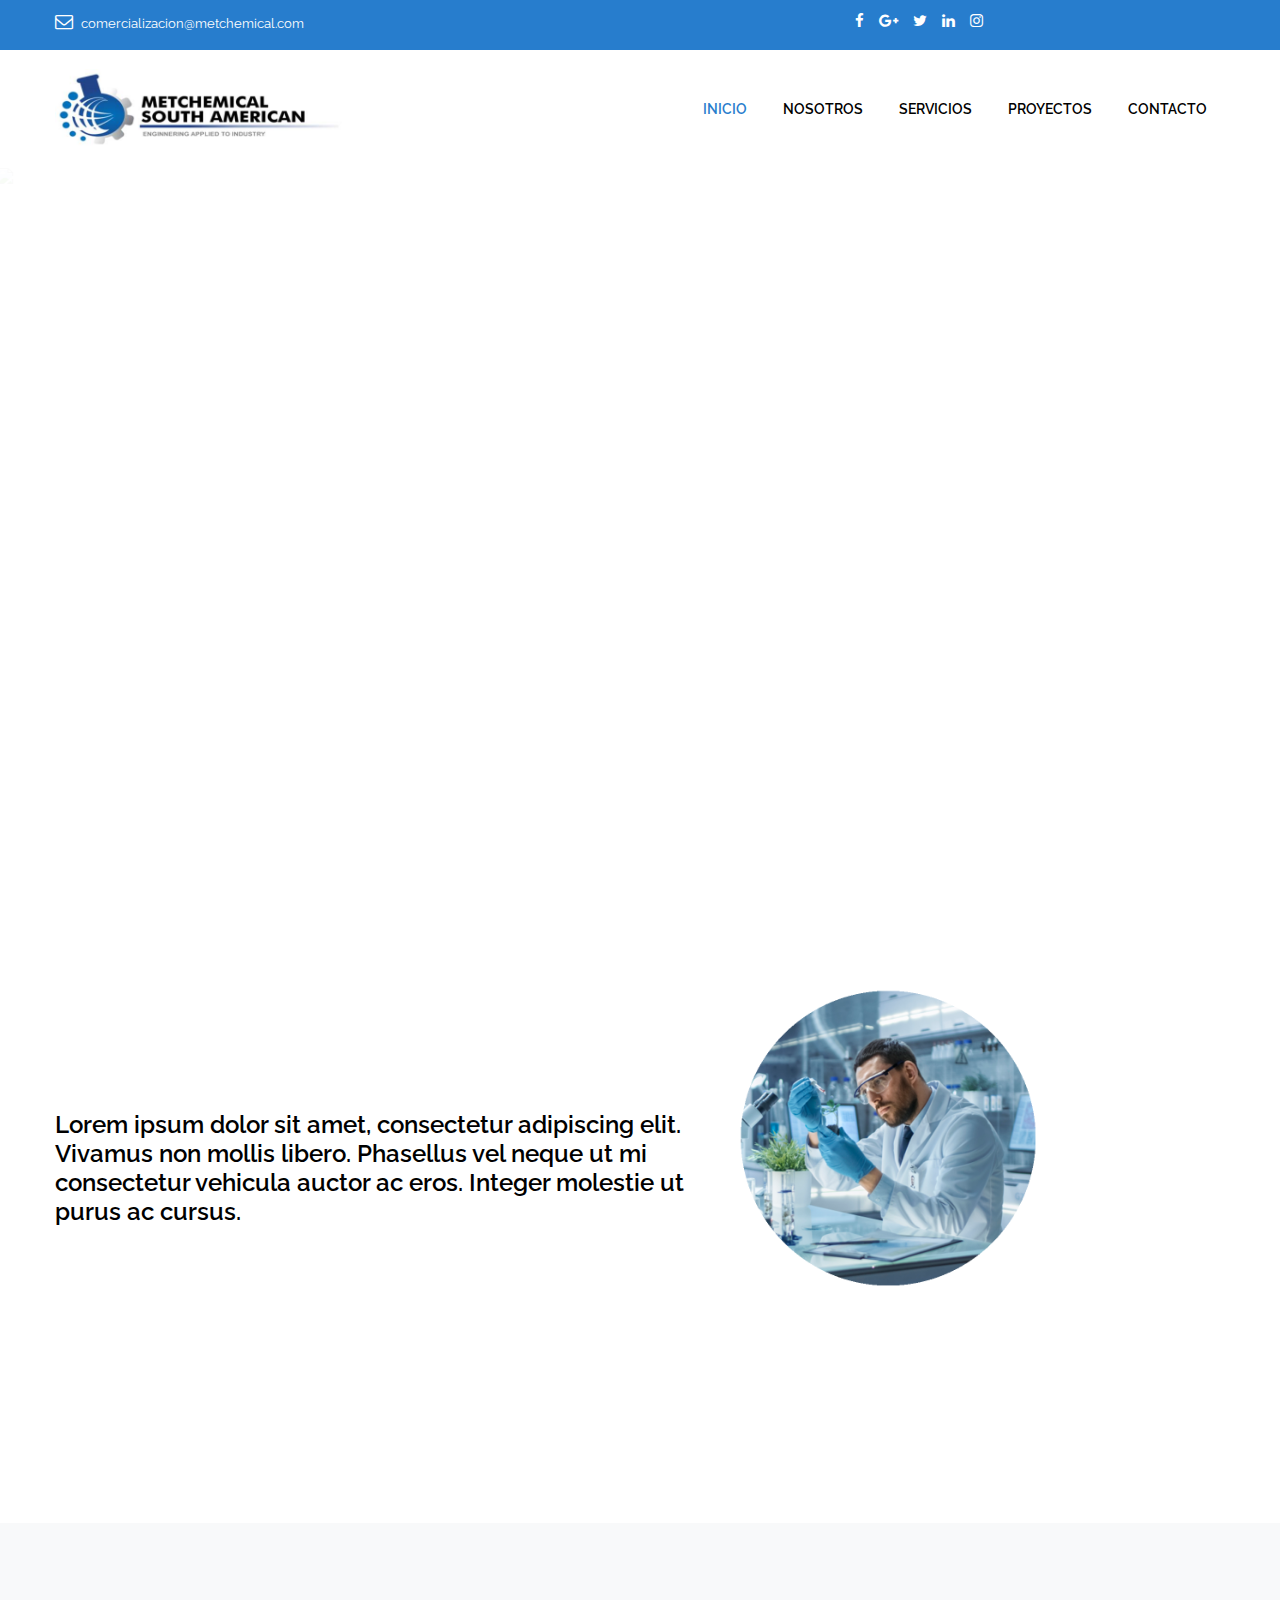
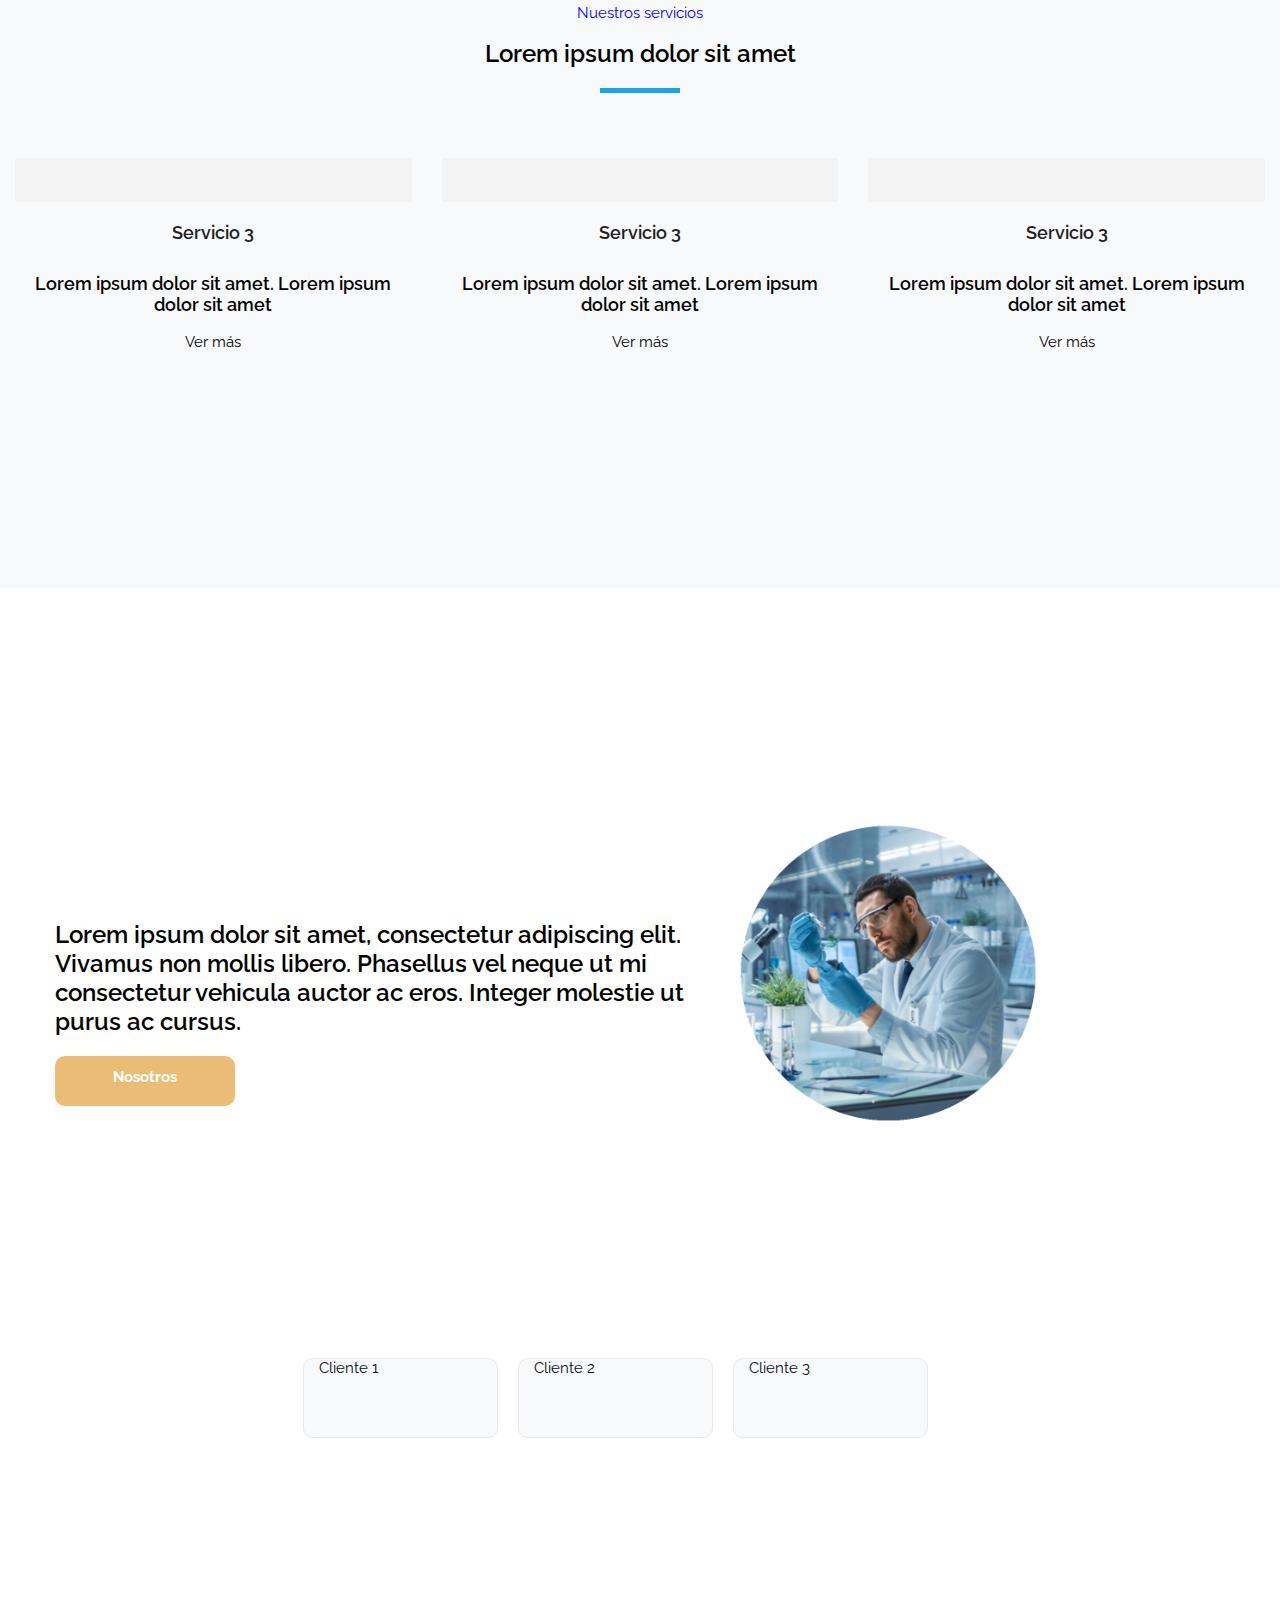
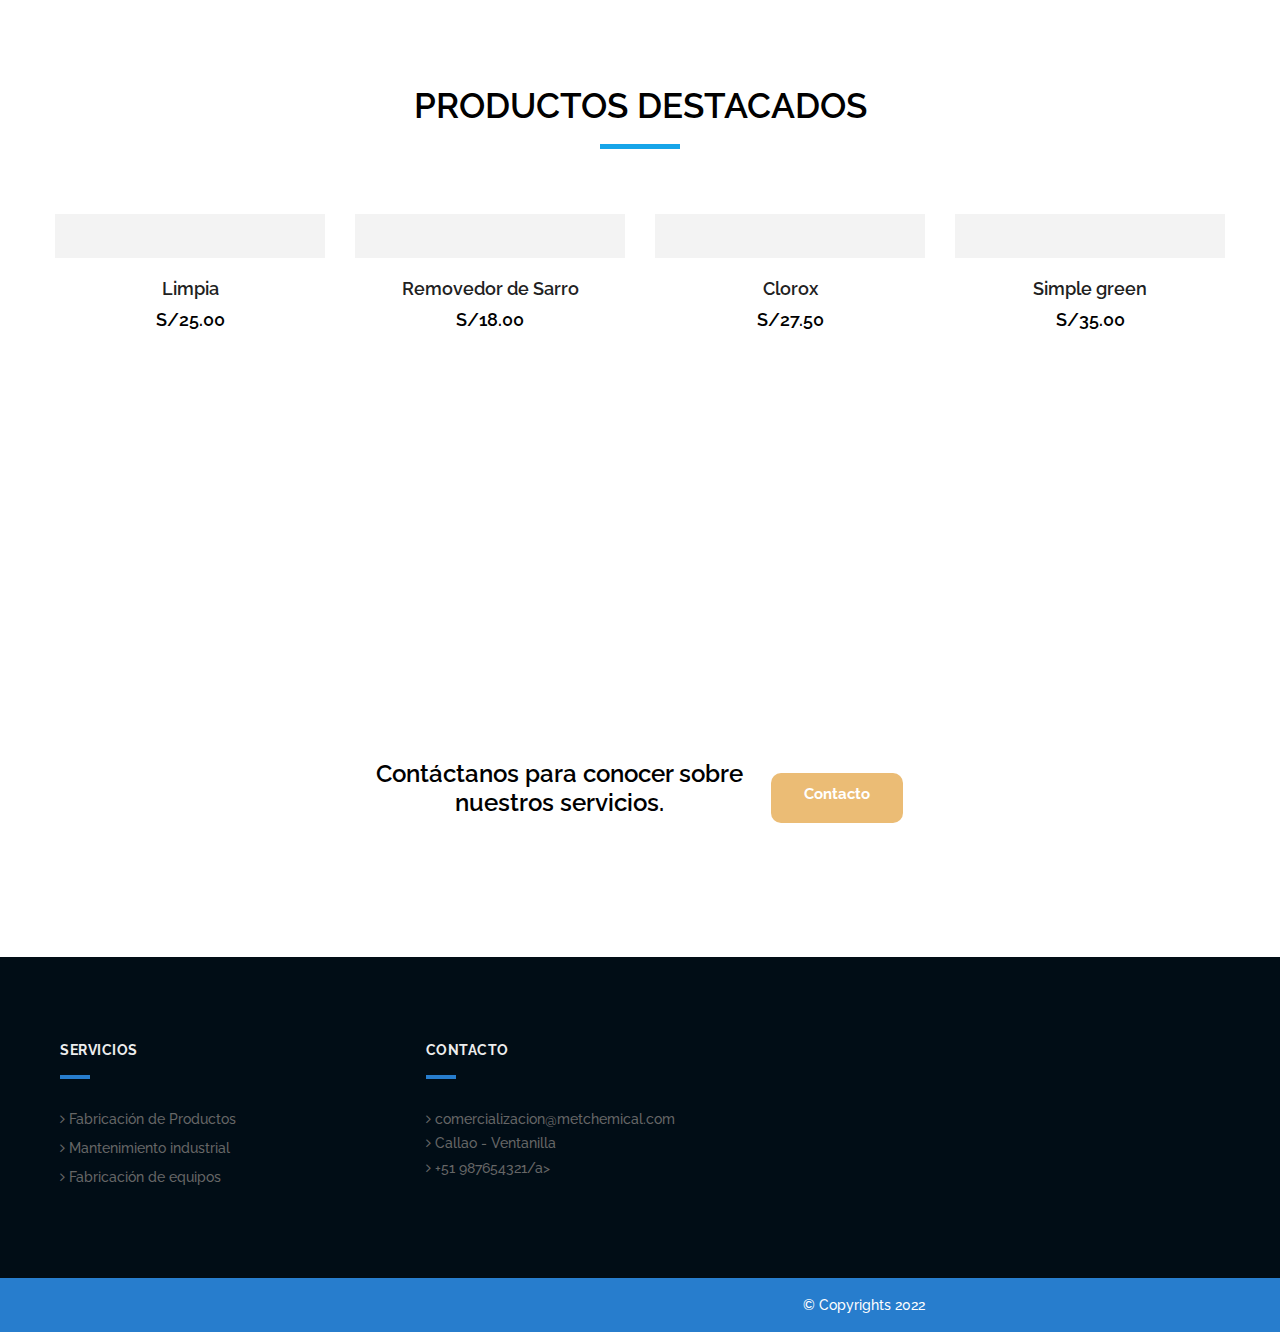
==== commit 25194a64: "Merge branch 'master' of https://github.com/aaguero16/Metchemical" ====
--- a/index.html
+++ b/index.html
@@ -54,7 +54,7 @@
                 <ul class="list-inline">
 
                   <li> <span class="topbar-label"><i class="fa fa-envelope-o"></i></span> <span
-                      class="topbar-hightlight"><a href="mailto:info@yourdomain.com">
+                      class="topbar-hightlight"><a href="comercializacion@metchemical.com">
                         comercializacion@metchemical.com</a></span>
                   </li>
                 </ul>
@@ -96,55 +96,39 @@
           </div>
           <div class="col-lg-9 col-md-12 col-sm-12 col-xs-12">
             <!-- menu start -->
-            <div class="menu_side">
-              <div id="navbar_menu">
-                <ul class="first-ul">
-                  <li> <a class="active" href="index.html">Inicio</a>
-                    <!-- <ul>
-                      <li><a href="it_home.html">It Home Page</a></li>
-                      <li><a href="it_home_dark.html">It Dark Home Page</a></li>
-                    </ul> -->
-                  </li>
-                  <li><a href="nosotros.html">Nosotros</a></li>
-                  <li> <a href="#it_service.html">Servicios</a>
-                    <ul>
-                      <li><a href="#it_service_list.html">CATEGORIA 1</a></li>
-                      <li><a href="#it_service_detail.html">CATEGORIA 2</a></li>
-                    </ul>
-                  </li>
-                  <li> <a href="proyectos.html">Proyectos</a>
-                    <!-- <ul>
-                      <li><a href="it_blog.html">Blog List</a></li>
-                      <li><a href="it_blog_grid.html">Blog Grid</a></li>
-                      <li><a href="it_blog_detail.html">Blog Detail</a></li>
-                    </ul> -->
-                  </li>
-                  <!-- <li> <a href="#">Pages</a>
-                    <ul>
-                      <li><a href="it_career.html">Career</a></li>
-                      <li><a href="it_price.html">Pricing</a></li>
-                      <li><a href="it_faq.html">Faq</a></li>
-                      <li><a href="it_privacy_policy.html">Privacy Policy</a></li>
-                      <li><a href="it_error.html">Error 404</a></li>
-                    </ul>
-                  </li>
-                  <li> <a href="it_shop.html">Shop</a>
-                    <ul>
-                      <li><a href="it_shop.html">Shop List</a></li>
-                      <li><a href="it_shop_detail.html">Shop Detail</a></li>
-                      <li><a href="it_cart.html">Shopping Cart</a></li>
-                      <li><a href="it_checkout.html">Checkout</a></li>
-                    </ul>
-                  </li> -->
-                  <li> <a href="contacto.html">Contacto</a>
-                    <!-- <ul>
-                      <li><a href="#it_contact.html">Contact Page 1</a></li>
-                      <li><a href="#it_contact_2.html">Contact Page 2</a></li>
-                    </ul> -->
-                  </li>
-                </ul>
-              </div>
-              <!-- <div class="search_icon">
+               <div class="menu_side">
+                   <div id="navbar_menu">
+                       <ul class="first-ul">
+                           <li> <a class="active"  href="index.html">Inicio</a>
+                             <!-- <ul>
+                               <li><a href="it_home.html">It Home Page</a></li>
+                               <li><a href="it_home_dark.html">It Dark Home Page</a></li>
+                             </ul> -->
+                           </li>
+                           <li> <a  href="nosotros.html">Nosotros</a></li>
+                           <li> <a href="Servicios.html">Servicios</a>
+                           
+                           </li>
+                           <li> <a href="proyectos.html">Proyectos</a>
+                             <!-- <ul>
+                               <li><a href="it_blog.html">Blog List</a></li>
+                               <li><a href="it_blog_grid.html">Blog Grid</a></li>
+                               <li><a href="it_blog_detail.html">Blog Detail</a></li>
+                             </ul> -->
+                           </li>
+
+                           <!--<li> <a href="it_shop.html">Shop</a>
+                                <ul>
+                                    <li><a href="it_shop.html">Shop List</a></li>
+                                    <li><a href="it_shop_detail.html">Shop Detail</a></li>
+                                    <li><a href="it_cart.html">Shopping Cart</a></li>
+                                    <li><a href="it_checkout.html">Checkout</a></li>
+                                </ul>
+                            </li> -->
+                            <li> <a href="contacto.html">Contacto</a></li>
+                       </ul>
+                   </div>
+               <!-- <div class="search_icon">
                 <ul>
                   <li><a href="#" data-toggle="modal" data-target="#search_bar"><i class="fa fa-search"
                         aria-hidden="true"></i></a></li>
@@ -157,7 +141,8 @@
       </div>
     </div>
     <!-- header bottom end -->
-  </header>
+</header>
+
   <!-- end header -->
   <!-- section -->
   <div id="slider" class="main_slider">
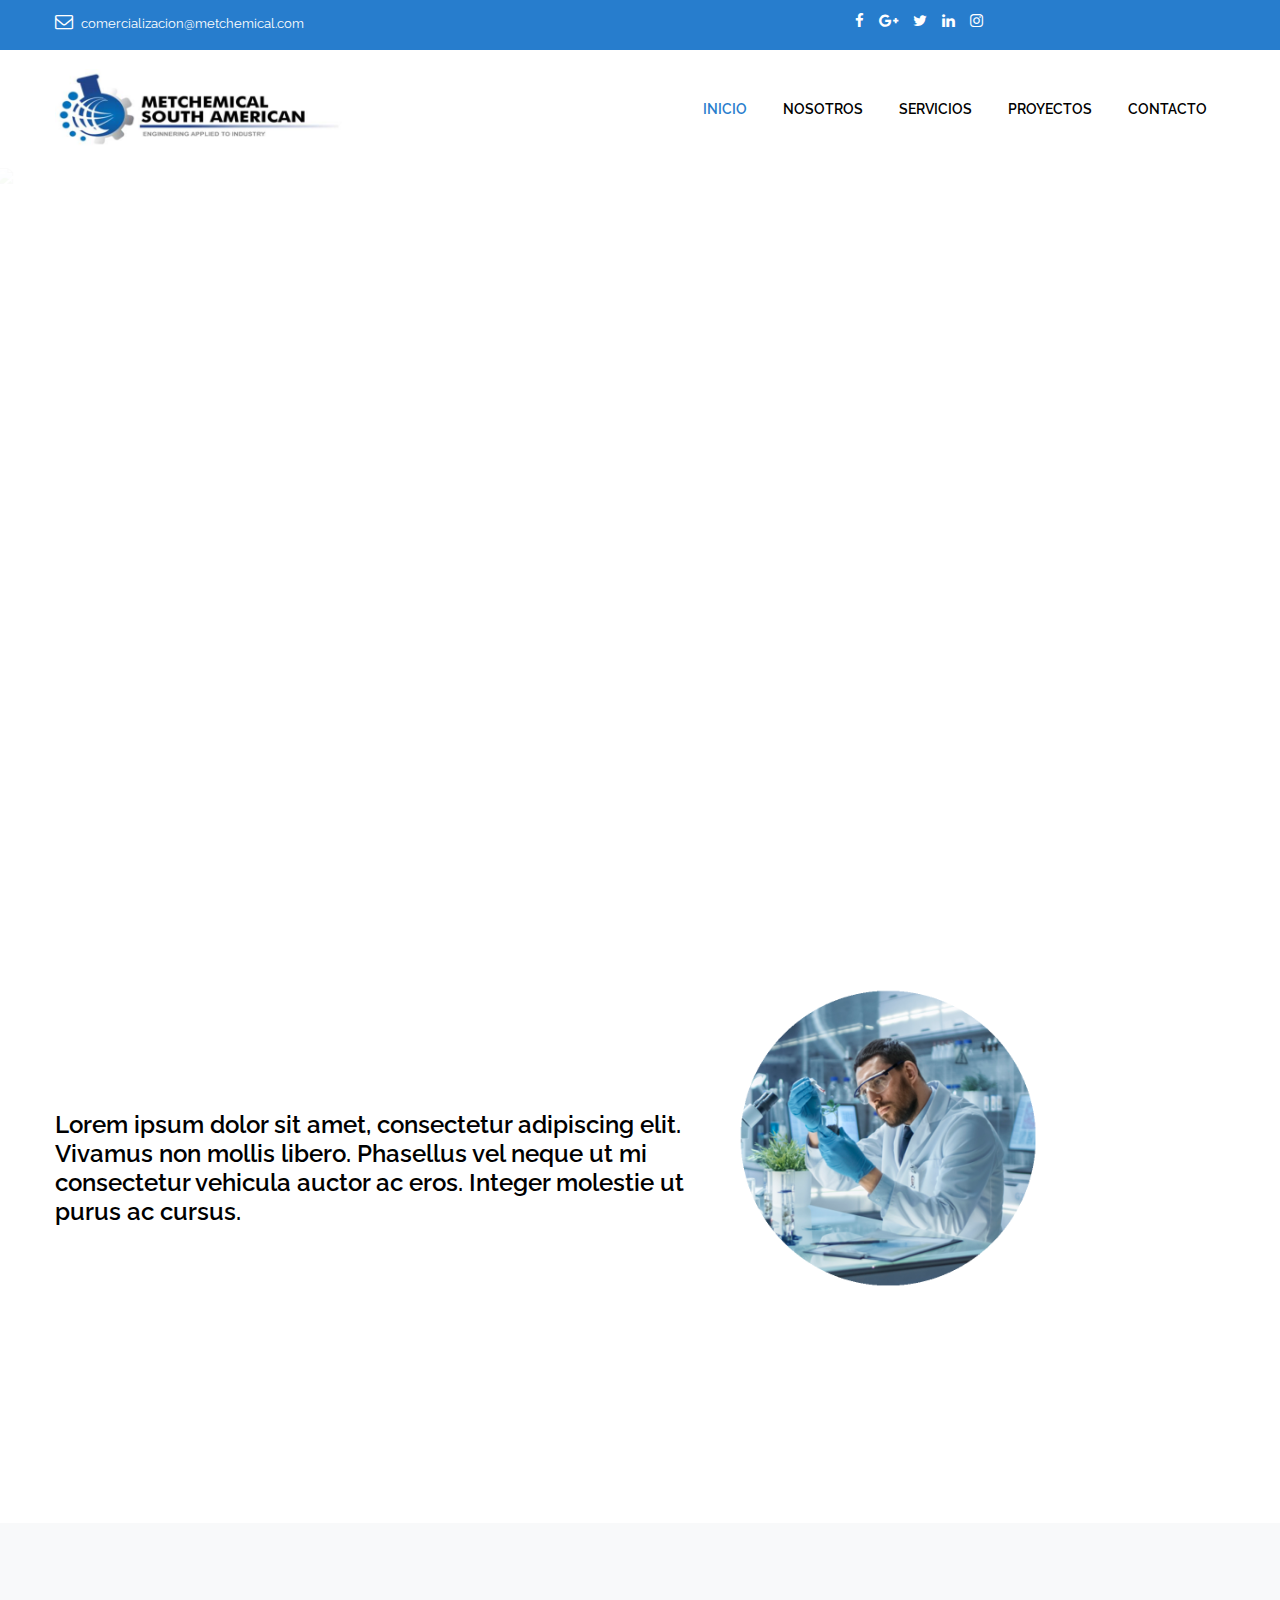
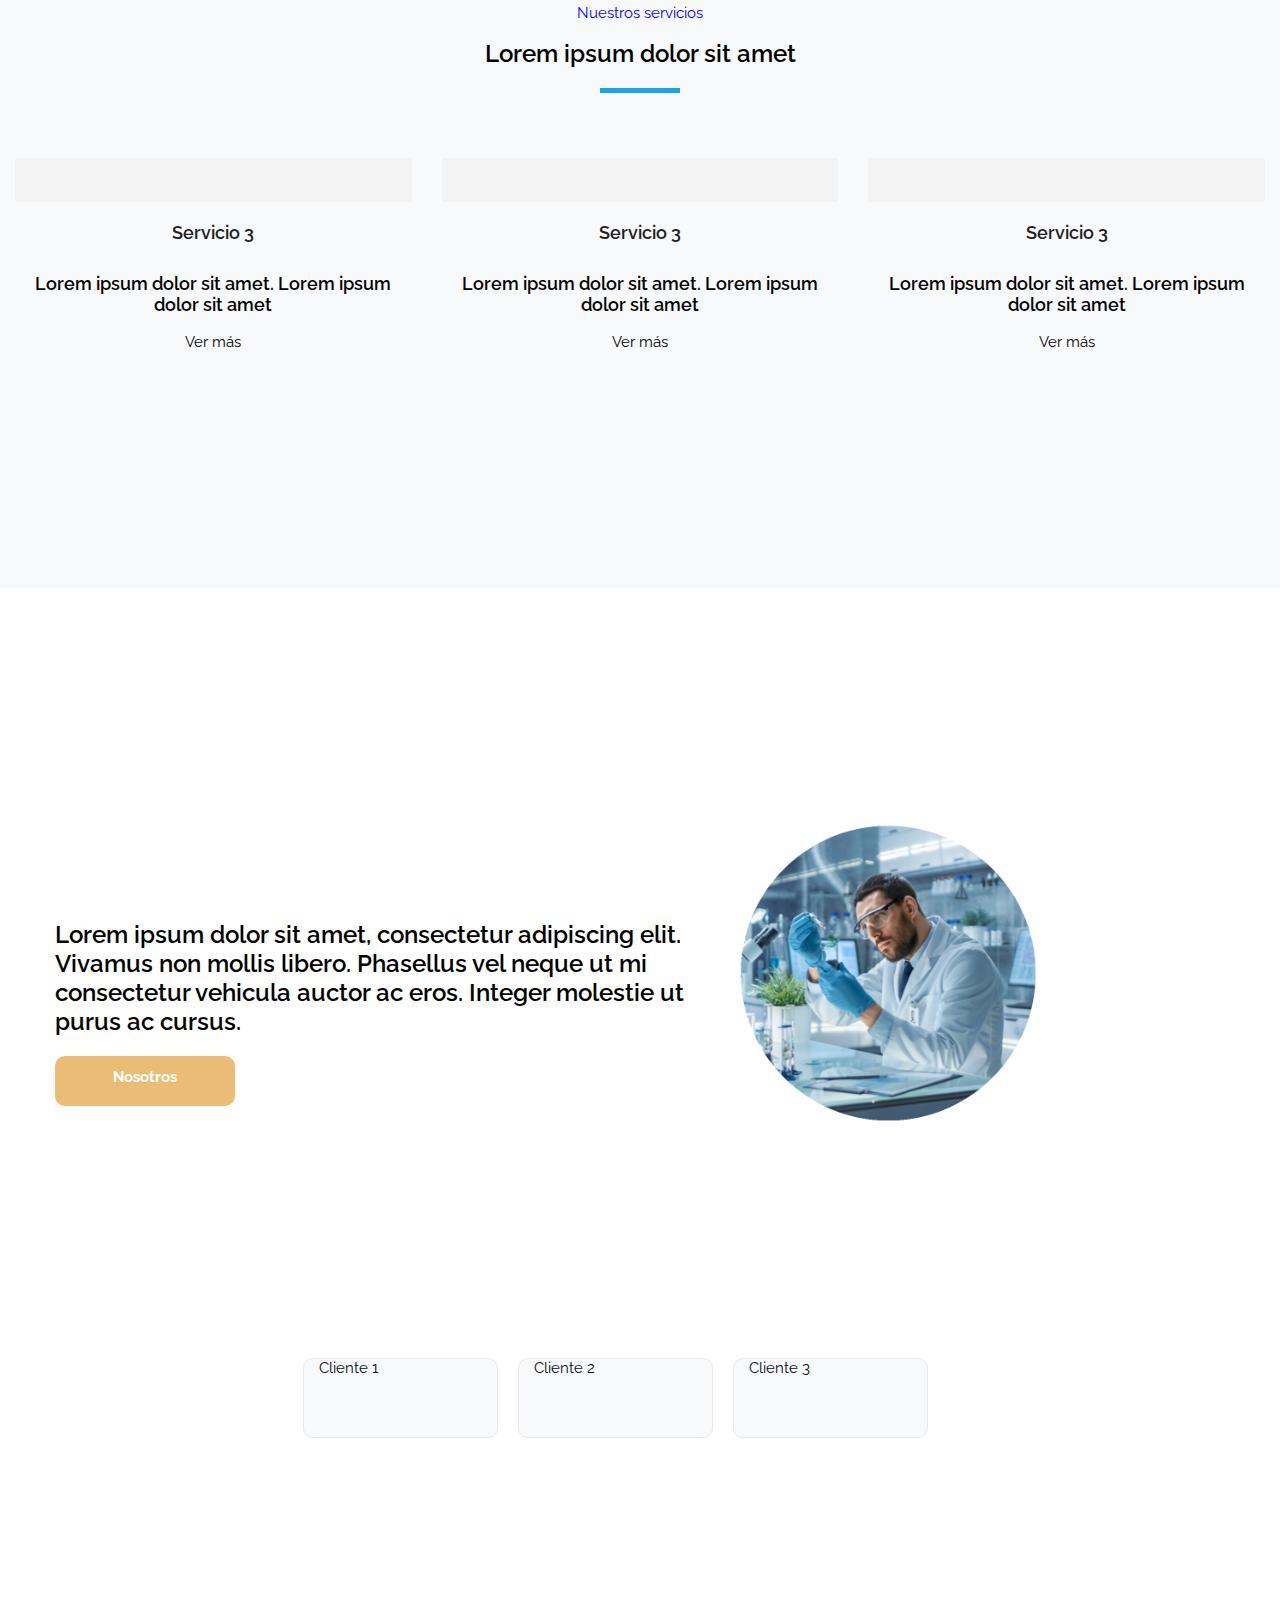
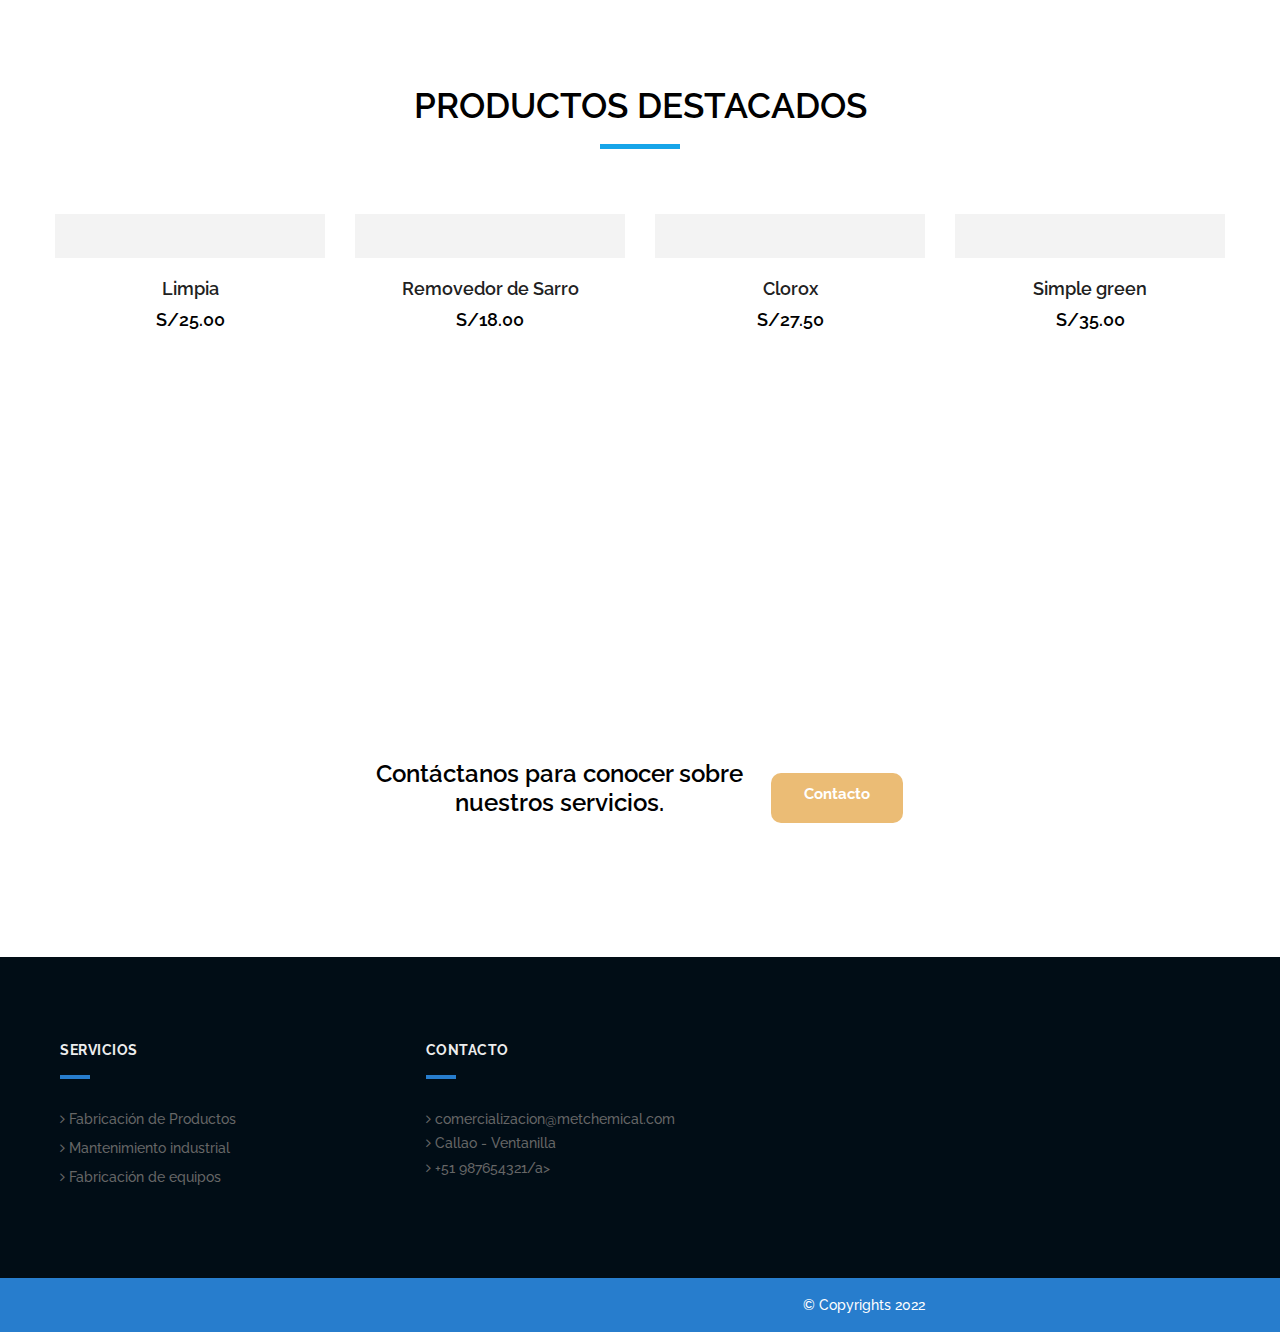
==== commit d32413b4: "ddd" ====
--- a/index.html
+++ b/index.html
@@ -873,5 +873,5 @@
     src="https://maps.googleapis.com/maps/api/js?key=AIzaSyA8eaHt9Dh5H57Zh0xVTqxVdBFCvFMqFjQ&callback=initMap"></script>
   <!-- end google map js -->
 </body>
-
+<!-- df -->
 </html>--- a/css/styles.css
+++ b/css/styles.css
@@ -74,7 +74,6 @@
 .color9{
     background: #F9F9F9;
 }
-
 
 
 /***********************HOME*************************************/
@@ -98,6 +97,29 @@
     box-shadow: 3px 7px #F9F9F9;
     color: #010D16;
 }
+
+
+
+/***********************PIE DE PAGINA*****************************/
+
+.logo-pie{
+    width: 200px;
+}
+
+footer a{
+    color: white;
+}
+
+footer a:hover{
+    color: #17a5e9;
+}
+
+.li_style{
+    margin-left: -30px;
+    font-size: 14px;
+}
+
+
 
 
 
@@ -270,8 +292,8 @@
     animation-fill-mode: both;
     -webkit-animation-timing-function: linear;
     animation-timing-function: linear;
-    animation-iteration-count: 0.5s;
-    -webkit-animation-iteration-count: 0.5s;
+    animation-iteration-count: 5s;
+    -webkit-animation-iteration-count: 3s;
   } 
   
   @-webkit-keyframes bounce {
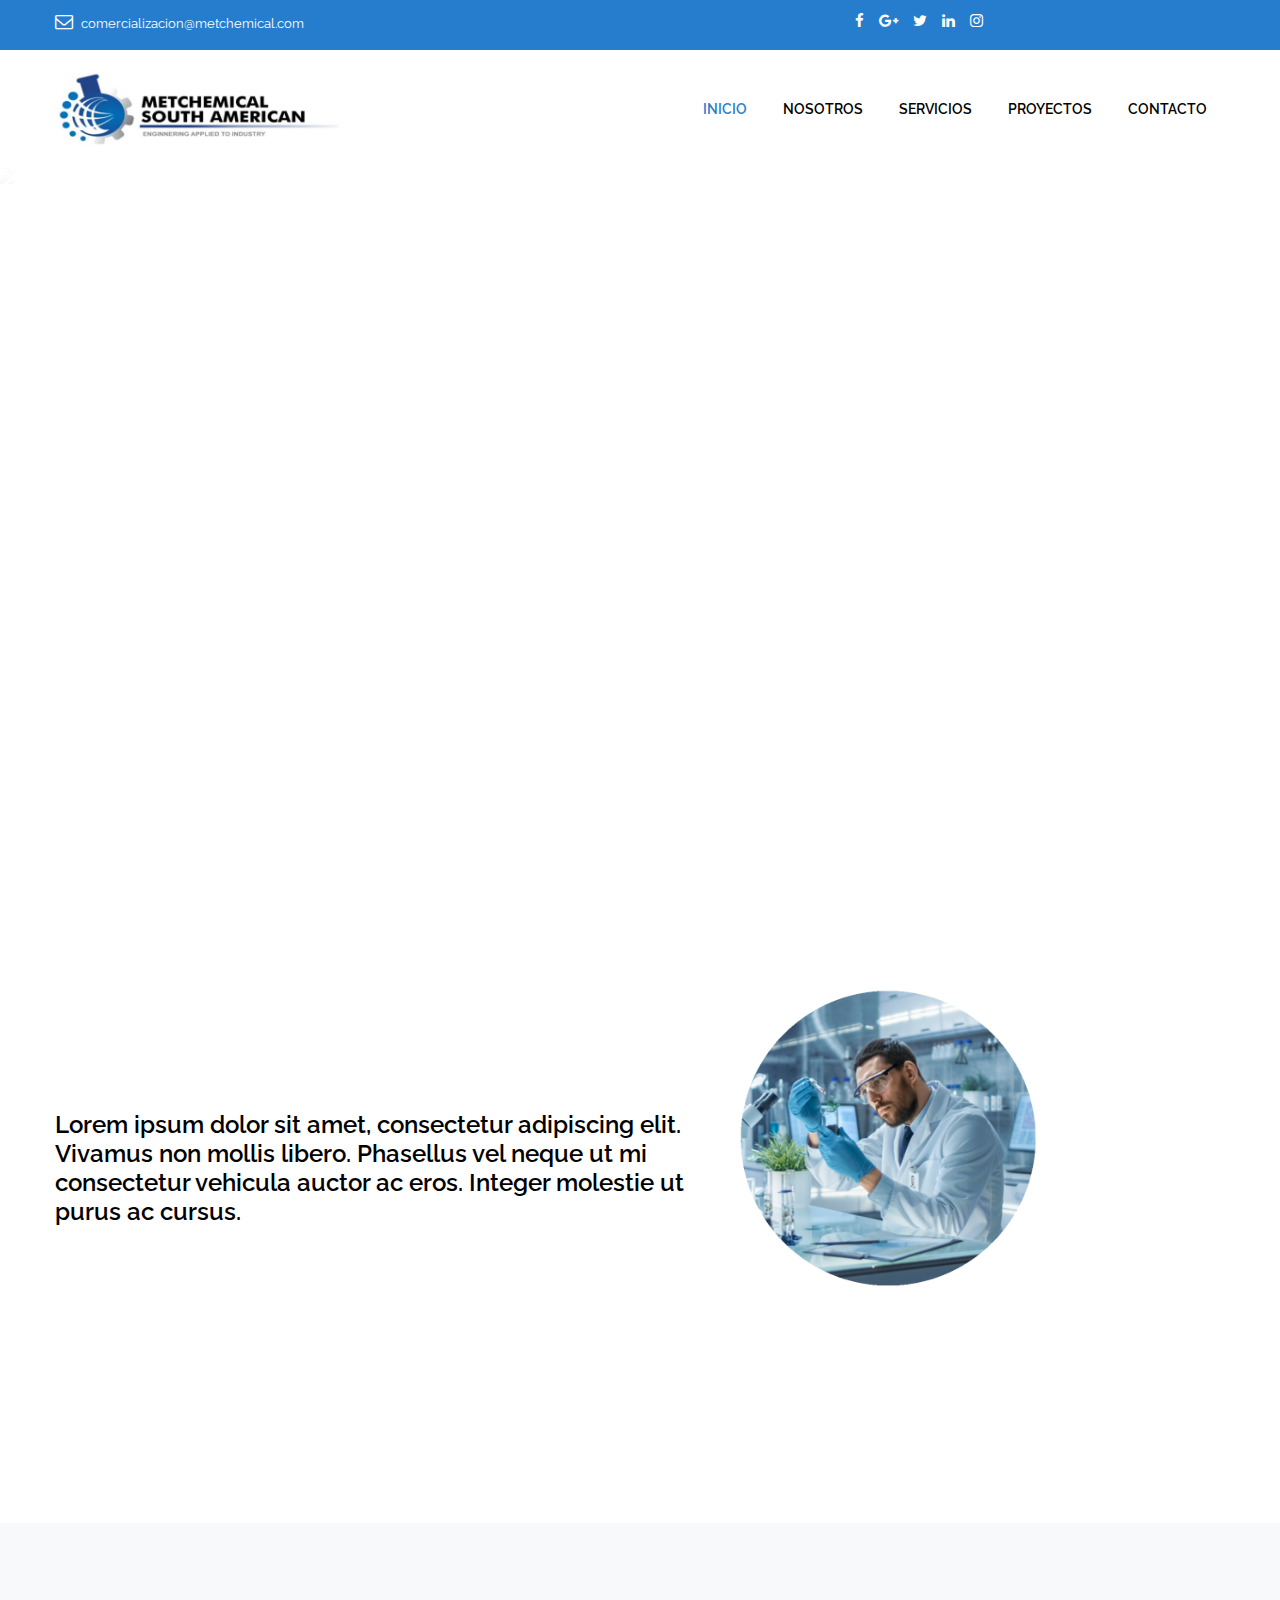
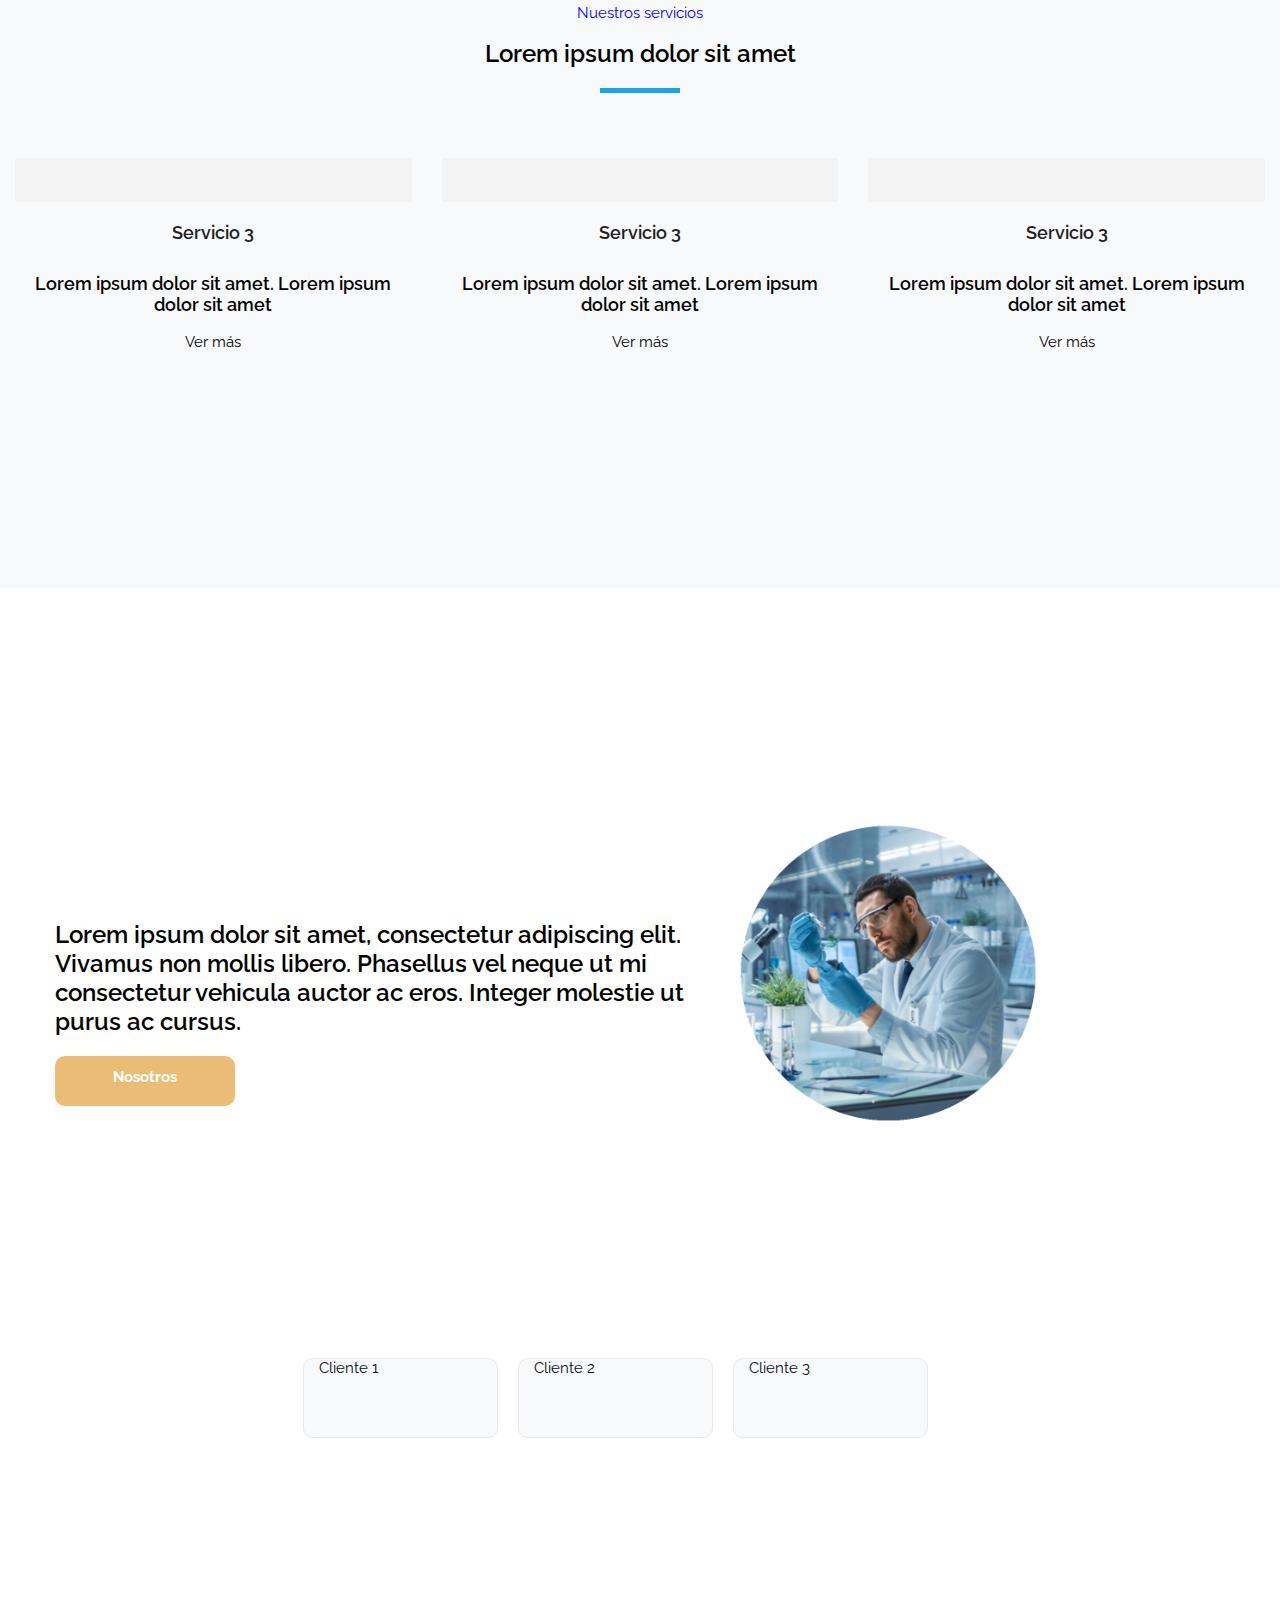
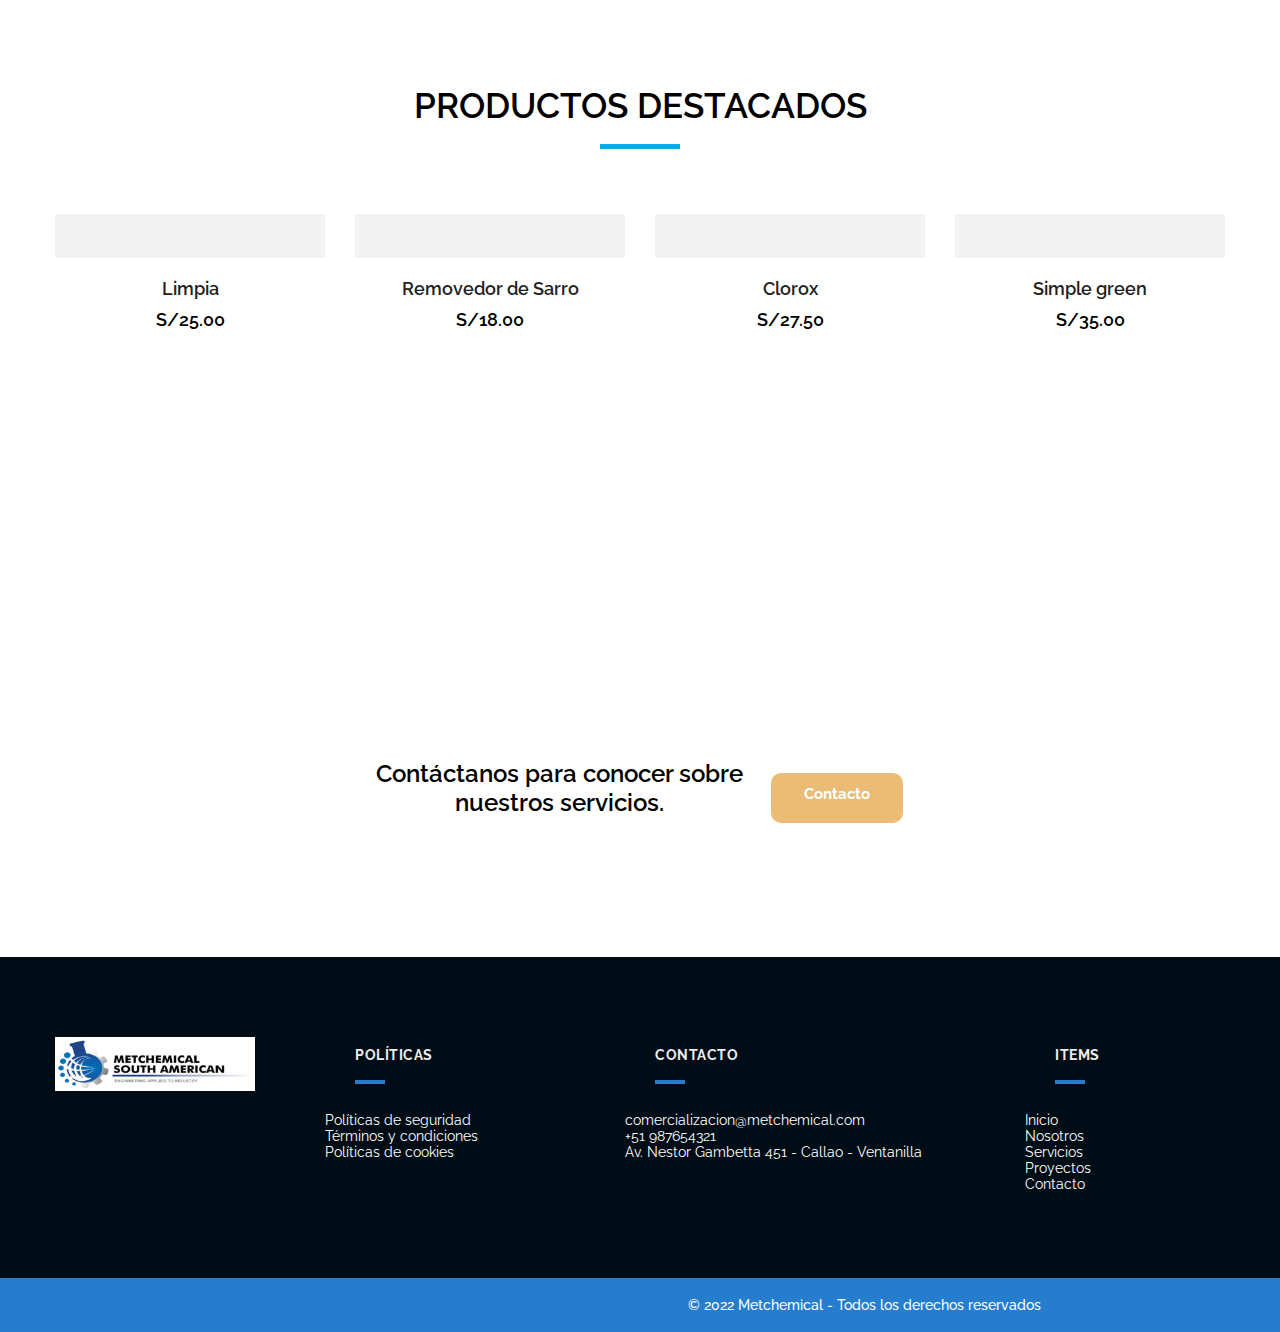
==== commit 066eebf6: "ff" ====
--- a/index.html
+++ b/index.html
@@ -781,66 +781,55 @@
   </div>
   <!-- End Model search bar -->
   <!-- footer -->
+
+
   <footer class="footer_style_2">
-    <div class="container-fuild">
-      <div class="row">
-
-        <div class="footer_blog">
-          <div class="row">
-            <!-- <div class="col-md-6">
-              <div class="main-heading left_text">
-                <h2>It Next Theme</h2>
-              </div>
-              <p>Tincidunt elit magnis nulla facilisis. Dolor sagittis maecenas. Sapien nunc amet ultrices, dolores sit
-                ipsum velit purus aliquet, massa fringilla leo orci.</p>
-              <ul class="social_icons">
-                <li class="social-icon fb"><a href="#"><i class="fa fa-facebook" aria-hidden="true"></i></a></li>
-                <li class="social-icon tw"><a href="#"><i class="fa fa-twitter" aria-hidden="true"></i></a></li>
-                <li class="social-icon gp"><a href="#"><i class="fa fa-google-plus" aria-hidden="true"></i></a></li>
-              </ul>
-            </div> -->
-            <!-- <div class="col-md-6">
-              <div class="main-heading left_text">
-                <h2>Additional links</h2>
-              </div>
-              <ul class="footer-menu">
-                <li><a href="it_about.html"><i class="fa fa-angle-right"></i> About us</a></li>
-                <li><a href="it_term_condition.html"><i class="fa fa-angle-right"></i> Terms and conditions</a></li>
-                <li><a href="it_privacy_policy.html"><i class="fa fa-angle-right"></i> Privacy policy</a></li>
-                <li><a href="it_news.html"><i class="fa fa-angle-right"></i> News</a></li>
-                <li><a href="it_contact.html"><i class="fa fa-angle-right"></i> Contact us</a></li>
-              </ul>
-            </div> -->
-            <div class="col-md-6">
-              <div class="main-heading left_text">
-                <h2>Servicios</h2>
-              </div>
-              <ul class="footer-menu">
-                <li><a href="#it_data_recovery.html"><i class="fa fa-angle-right"></i> Fabricación de Productos</a></li>
-                <li><a href="#it_computer_repair.html"><i class="fa fa-angle-right"></i> Mantenimiento industrial</a>
-                </li>
-                <li><a href="#it_mobile_service.html"><i class="fa fa-angle-right"></i> Fabricación de equipos </a></li>
-                <!-- <li><a href="it_network_solution.html"><i class="fa fa-angle-right"></i> Network solutions</a></li>
-                <li><a href="it_techn_support.html"><i class="fa fa-angle-right"></i> Technical support</a></li> -->
-              </ul>
-            </div>
-            <div class="col-md-6">
-              <div class="main-heading left_text">
-                <h2>Contacto</h2>
-              </div>
-              <p><i class="fa fa-angle-right"></i>
-                comercializacion@metchemical.com<br>
-                <i class="fa fa-angle-right"></i> Callao - Ventanilla<br>
-                <span style="font-size:18px;"><a href="tel:+9876543210"><i class="fa fa-angle-right"></i> +51
-                    987654321/a></span>
-              </p>
-           
-            </div>
-          </div>
-        </div>
-        <div class="cprt">
-          <p>© Copyrights 2022 </p>
-        </div>
+    <div class="container">
+      <div class="row padding-top-l">
+        <div class="col-sm-3">
+          <img class="logo-pie" src="images/logos/it_logo.png" alt="logo" />
+        </div>
+        
+        <div class="col-sm-3">
+          <div class="main-heading text-left">
+            <h2>Políticas</h2>
+          </div>
+          <ul>
+            <li class="li_style"><a class="text-color1" href="#">Políticas de seguridad</a></li>
+            <li class="li_style"><a class="text-color1" href="#">Términos y condiciones</a></li>
+            <li class="li_style"><a class="text-color1" href="#">Políticas de cookies</a></li>
+          </ul>
+        </div>
+
+
+
+        <div class="col-sm-4">
+          <div class="main-heading text-left">
+            <h2>Contacto</h2>
+          </div>
+          <ul>
+            <li class="li_style"><a href="#">comercializacion@metchemical.com</a></li>
+            <li class="li_style"><a href="#">+51 987654321</a></li>
+            <li class="li_style"><a href="#">Av. Nestor Gambetta 451 - Callao - Ventanilla</a></li>
+          </ul>
+        </div>
+
+        <div class="col-sm-2">
+          <div class="main-heading text-left ">
+            <h2>Items</h2>
+          </div>
+          <ul>
+            <li class="li_style"><a href="#">Inicio</a></li>
+            <li class="li_style"><a href="#">Nosotros</a></li>
+            <li class="li_style"><a href="#">Servicios</a></li>
+            <li class="li_style"><a href="#">Proyectos</a></li>
+            <li class="li_style"><a href="#">Contacto</a></li>
+          </ul>
+        </div>
+        
+      </div>
+      <div class="cprt">
+        <p>© 2022 Metchemical - Todos los derechos reservados </p>
       </div>
     </div>
   </footer>
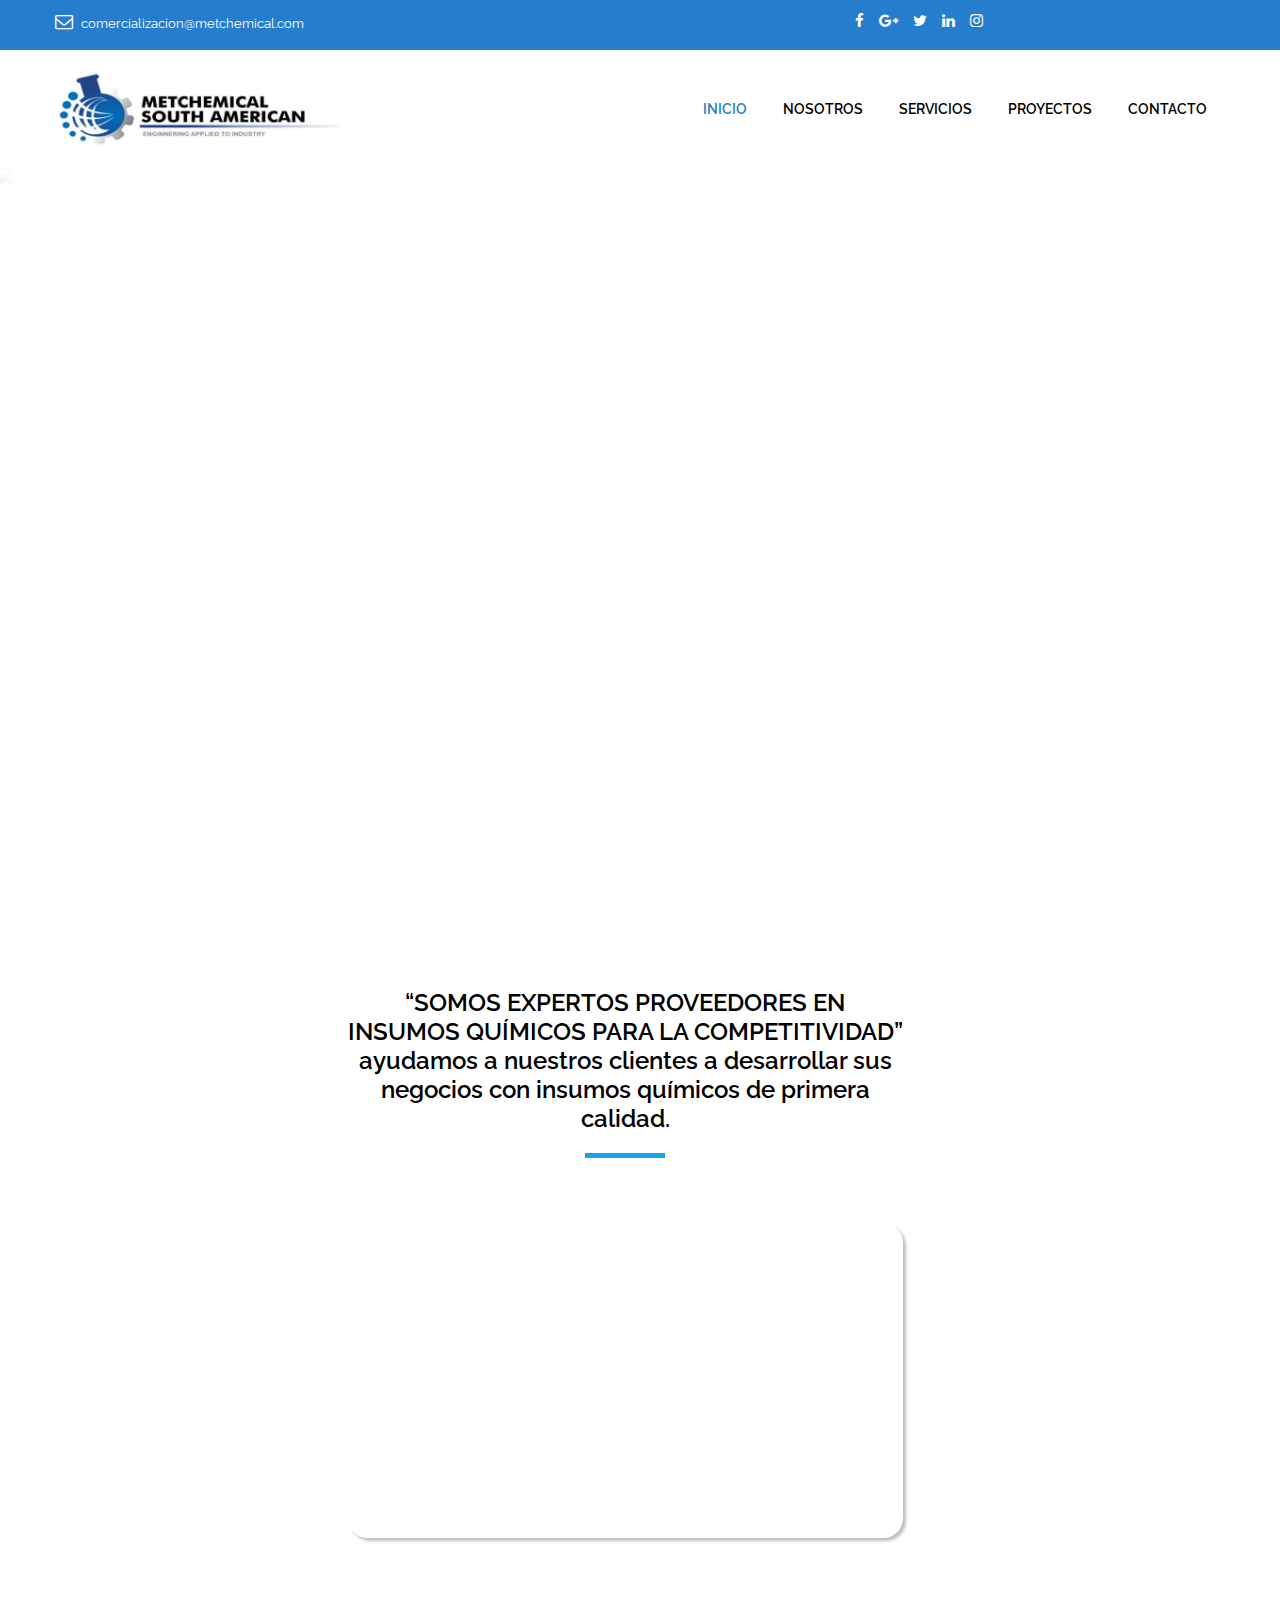
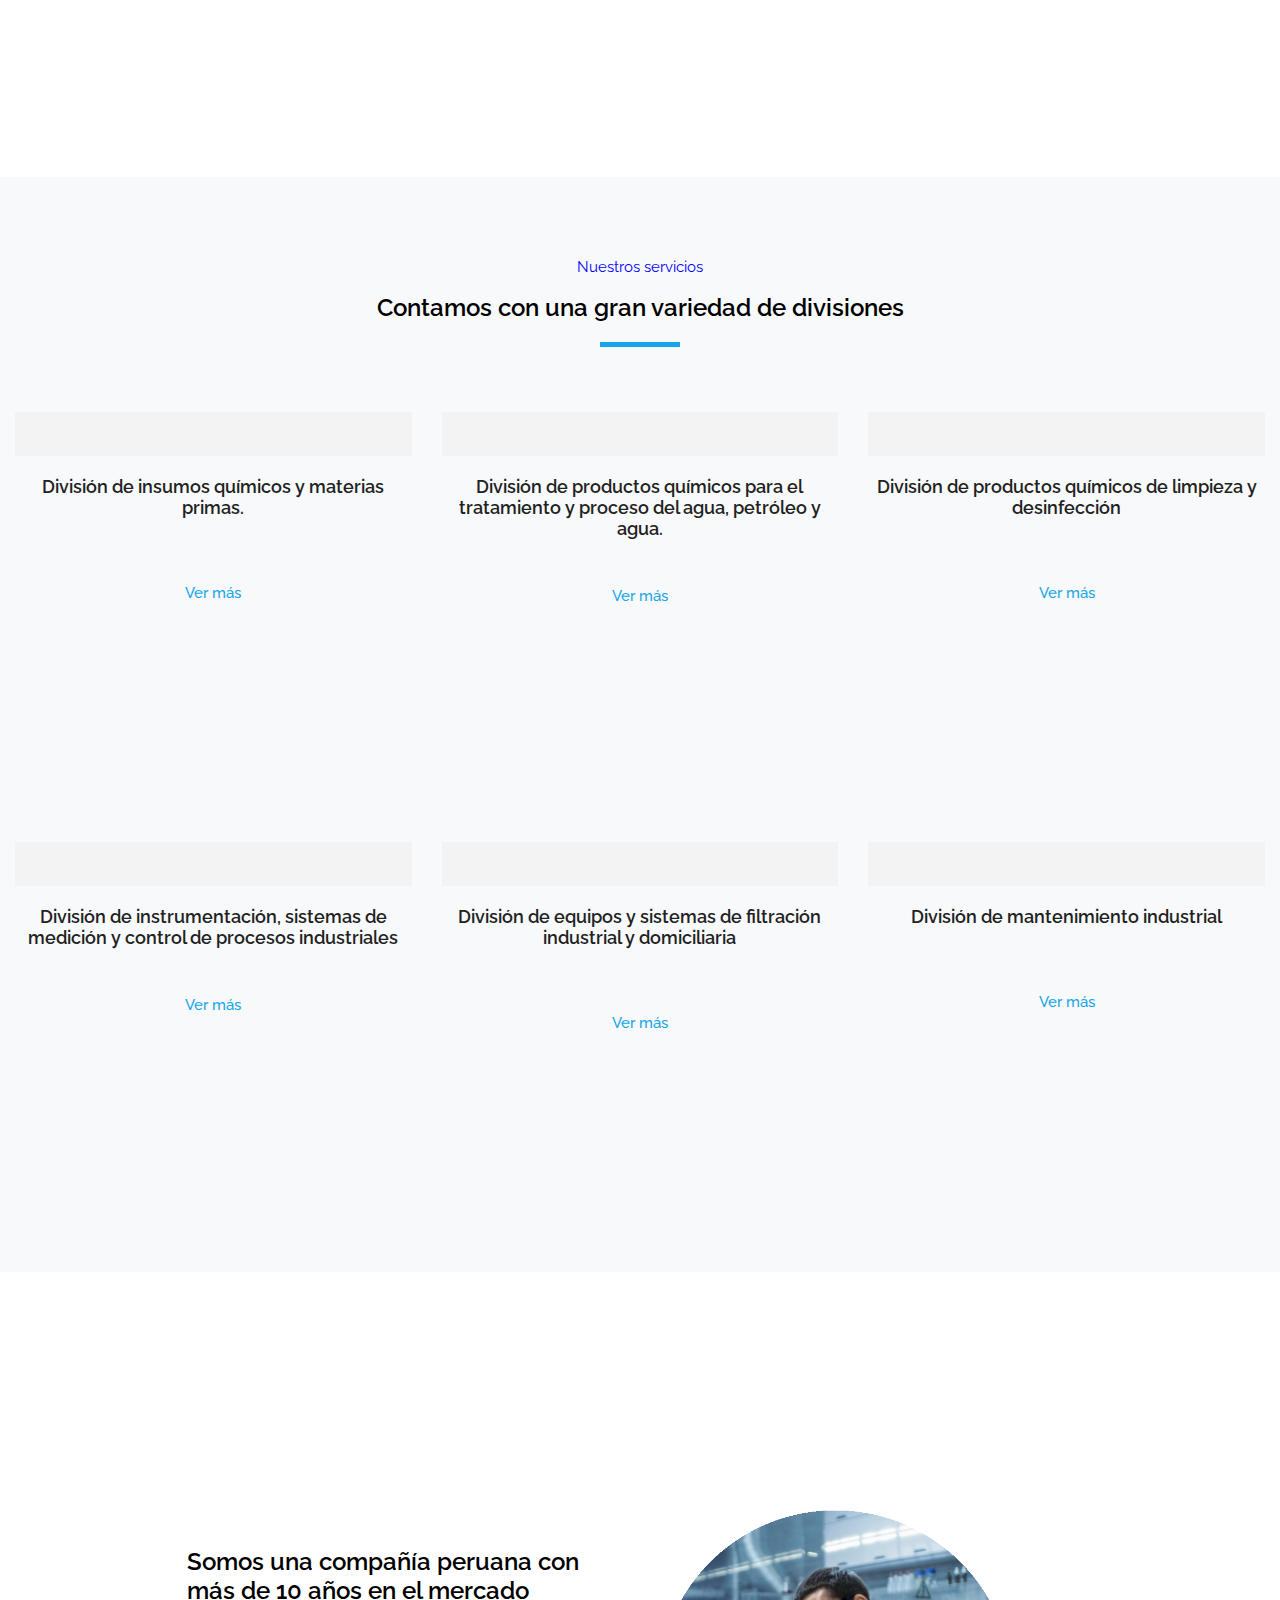
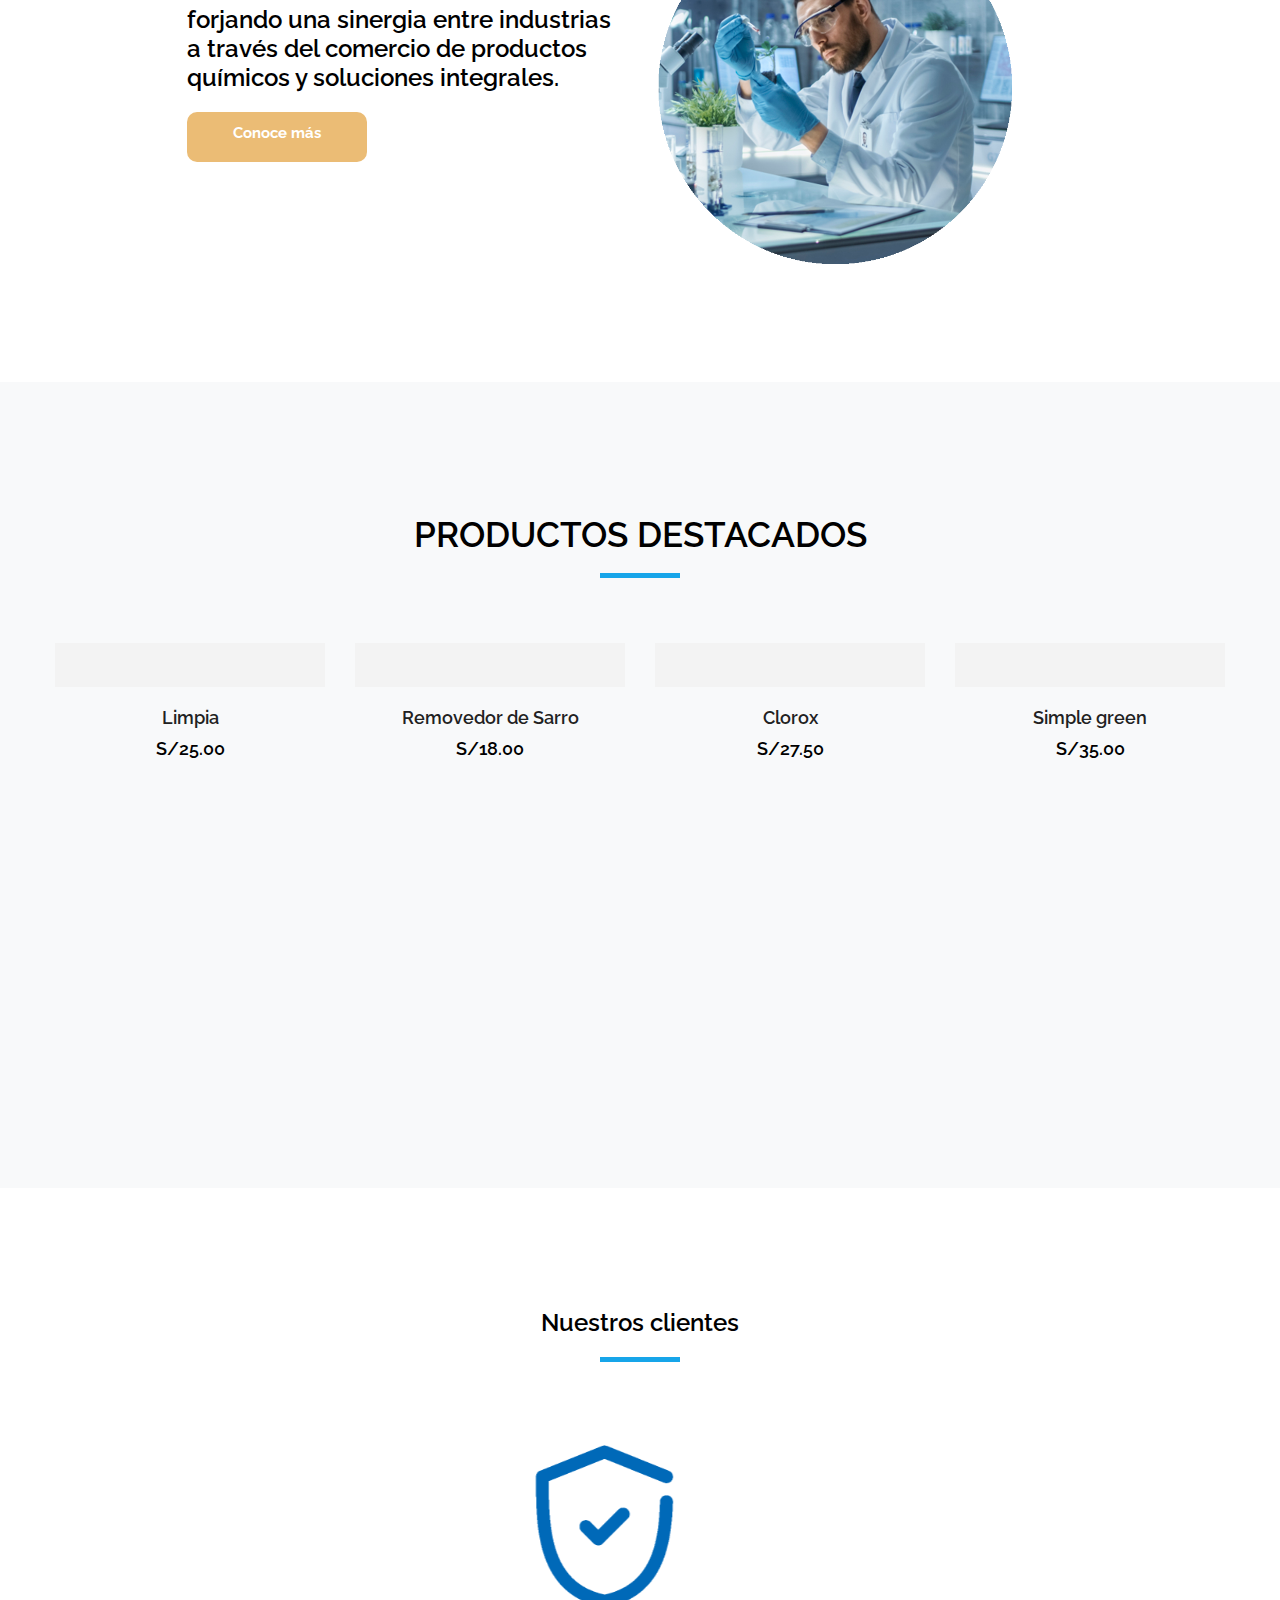
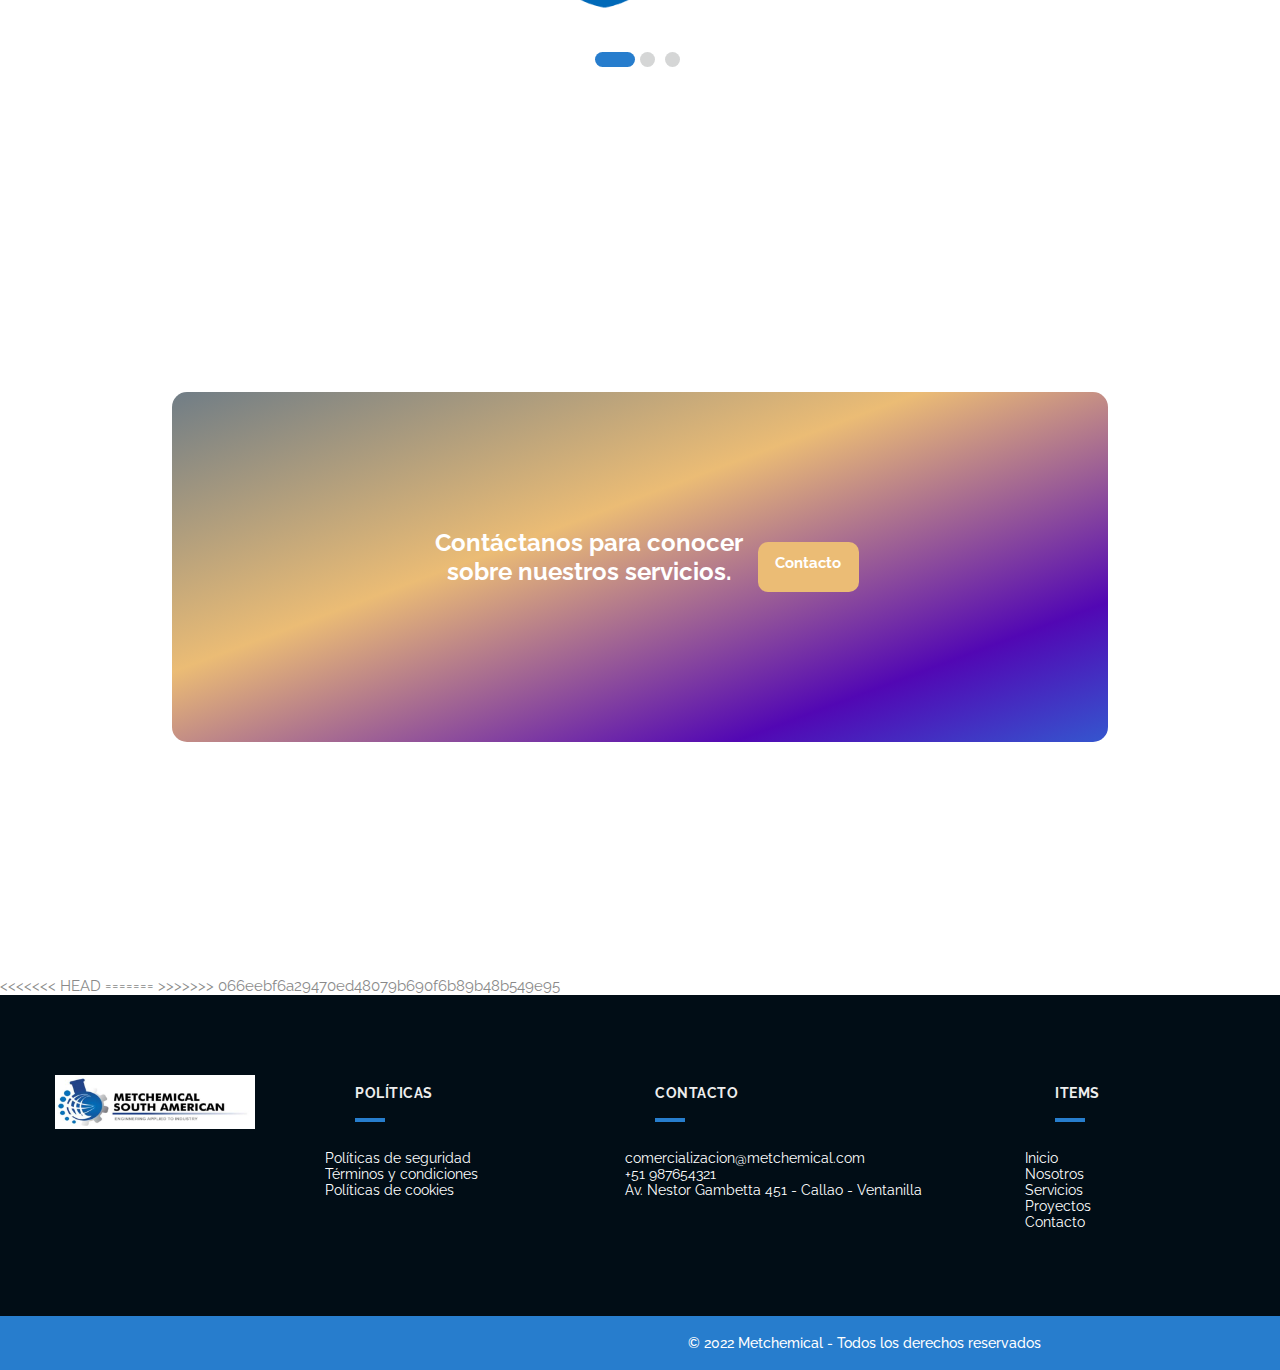
==== commit bb5c57e2: "Version 19/03 Alonso Aguero" ====
--- a/index.html
+++ b/index.html
@@ -141,7 +141,7 @@
       </div>
     </div>
     <!-- header bottom end -->
-</header>
+  </header>
 
   <!-- end header -->
   <!-- section -->
@@ -322,25 +322,40 @@
   <!-- end section -->
 
 
-
+  <!--Frase inicial-->
   <div class="section padding_layout_1">
     <div class="container">
       <div class="row center">
-        <div class="col-sm-7" style="margin-top: 80px;">
-          <h3>
-            Lorem ipsum dolor sit amet, consectetur adipiscing elit. 
-          Vivamus non mollis libero. Phasellus vel neque ut mi consectetur 
-          vehicula auctor ac eros. Integer molestie ut purus ac cursus.
-          </h3>
-        </div>
-        <div class="col-sm-5">
-          <img width="300px" src="images/quimica-metchemical.png"  alt="Productos químicos">
+        <div class="col-sm-6" >
+          <div class="main_heading text-center">
+            <h3>
+              “SOMOS EXPERTOS PROVEEDORES EN INSUMOS QUÍMICOS PARA LA COMPETITIVIDAD” 
+              ayudamos a nuestros clientes a desarrollar 
+              sus negocios con insumos químicos de primera calidad.
+            </h3>
+          </div>
+        </div>
+      </div>
+      <div class="row center">
+        <div class="col-sm-6 center" >
+          <div class="container-frmvideo">
+            <iframe class="frmvideo"  
+            src="https://www.youtube-nocookie.com/embed/_M3yE0ZlVLw" 
+            title="YouTube video player" frameborder="0" 
+            allow="accelerometer; autoplay; clipboard-write; encrypted-media; gyroscope; picture-in-picture" 
+            allowfullscreen>
+          </iframe>
+          </div>
+          
         </div>
       </div>
     </div>
   </div>
-
-
+  <!--End frase inicial-->
+
+
+
+  <!--Servicios-->
   <div class="section padding_layout_1">
     <div class="container-fluid bg-light" style="padding-top: 80px;">
       <div class="row">
@@ -348,7 +363,7 @@
           <div class="full">
             <div class="main_heading text_align_center">
               <p style="color: blue;">Nuestros servicios</p>
-              <h3>Lorem ipsum dolor sit amet</h3>
+              <h3>Contamos con una gran variedad de divisiones</h3>
               <p class="large"></p>
             </div>
           </div>
@@ -363,18 +378,12 @@
               </a>
             <div class="product_detail_btm">
               <div class="center">
-                <h4><a href="it_shop_detail.html">Servicio 3</a></h4>
-              </div>
-              <div class="starratin">
-               
+                <h4><a href="it_shop_detail.html">División de insumos químicos y materias primas.</a></h4>
               </div>
               <div class="product_price  padding-all text-center">
-                  <span class="new_price">
-                    Lorem ipsum dolor sit amet. Lorem ipsum dolor sit amet
-                  </span>
                   <br/>
                   <br/>
-                <a href="#">Ver más</a>
+                <a class="style-link-a" href="#">Ver más</a>
               </div>
             </div>
           </div>
@@ -387,18 +396,29 @@
               </a>
             <div class="product_detail_btm">
               <div class="center">
-                <h4><a href="it_shop_detail.html">Servicio 3</a></h4>
-              </div>
-              <div class="starratin">
-               
+                <h4><a href="it_shop_detail.html">División de productos químicos para el tratamiento y proceso del agua, petróleo y agua.</a></h4>
               </div>
               <div class="product_price  padding-all text-center">
-                  <span class="new_price">
-                    Lorem ipsum dolor sit amet. Lorem ipsum dolor sit amet
-                  </span>
+                  <br/>
+                <a class="style-link-a" href="#">Ver más</a>
+              </div>
+            </div>
+          </div>
+        </div>
+        <div class="col-lg-4 col-md-6 col-sm-6 col-xs-12 margin_bottom_30_all">
+          <div class="product_list">
+            <div class="product_img"> 
+              <a class="style-link-a" href="#">
+                <img class="img-responsive" src="https://corporacionalpamayo.com/wp-content/uploads/2019/09/productoslimpiezaportada.png" alt=""> </div>
+              </a>
+            <div class="product_detail_btm">
+              <div class="center">
+                <h4><a href="it_shop_detail.html">División de productos químicos de limpieza y desinfección</a></h4>
+              </div>
+              <div class="product_price  padding-all text-center">
                   <br/>
                   <br/>
-                <a href="#">Ver más</a>
+                <a class="style-link-a" href="#">Ver más</a>
               </div>
             </div>
           </div>
@@ -411,18 +431,47 @@
               </a>
             <div class="product_detail_btm">
               <div class="center">
-                <h4><a href="it_shop_detail.html">Servicio 3</a></h4>
-              </div>
-              <div class="starratin">
-               
+                <h4><a href="it_shop_detail.html">División de instrumentación, sistemas de medición y control de procesos industriales</a></h4>
               </div>
               <div class="product_price  padding-all text-center">
-                  <span class="new_price">
-                    Lorem ipsum dolor sit amet. Lorem ipsum dolor sit amet
-                  </span>
+                  <br/>
+                <a class="style-link-a" href="#">Ver más</a>
+              </div>
+            </div>
+          </div>
+        </div>
+        <div class="col-lg-4 col-md-6 col-sm-6 col-xs-12 margin_bottom_30_all">
+          <div class="product_list">
+            <div class="product_img"> 
+              <a href="#">
+                <img class="img-responsive" src="https://corporacionalpamayo.com/wp-content/uploads/2019/09/productoslimpiezaportada.png" alt=""> </div>
+              </a>
+            <div class="product_detail_btm">
+              <div class="center">
+                <h4><a href="it_shop_detail.html">División de equipos y sistemas de filtración industrial y domiciliaria</a></h4>
+              </div>
+              <div class="product_price  padding-all text-center">
                   <br/>
                   <br/>
-                <a href="#">Ver más</a>
+                <a class="style-link-a" href="#">Ver más</a>
+              </div>
+            </div>
+          </div>
+        </div>
+        <div class="col-lg-4 col-md-6 col-sm-6 col-xs-12 margin_bottom_30_all">
+          <div class="product_list">
+            <div class="product_img"> 
+              <a href="#">
+                <img class="img-responsive" src="https://corporacionalpamayo.com/wp-content/uploads/2019/09/productoslimpiezaportada.png" alt=""> </div>
+              </a>
+            <div class="product_detail_btm">
+              <div class="center">
+                <h4><a href="it_shop_detail.html">División de mantenimiento industrial</a></h4>
+              </div>
+              <div class="product_price  padding-all text-center">
+                  <br/>
+                  <br/>
+                <a class="style-link-a" href="#">Ver más</a>
               </div>
             </div>
           </div>
@@ -430,79 +479,37 @@
       </div>
     </div>
   </div>
-
-
-
-
-
+<!--End Servicios-->
+
+
+
+
+<!--Nosotros-->
   <div class="section padding_layout_1">
-    <div class="container">
-      <div class="row center">
-        <div class="col-sm-7" style="margin-top: 80px;">
+    <div class="container center">
+      <div class="row" style="width: 80%;">
+        <div class="col-sm-6" style="margin-top: 40px;">
           <h3>
-            Lorem ipsum dolor sit amet, consectetur adipiscing elit. 
-          Vivamus non mollis libero. Phasellus vel neque ut mi consectetur 
-          vehicula auctor ac eros. Integer molestie ut purus ac cursus.
+            Somos una compañía peruana con más de 10 años en el mercado
+            forjando una sinergia entre industrias a través del comercio
+            de productos químicos y soluciones integrales.
           </h3>
           <div class="cta1 text-center">
-            <a class="color-a">
-              Nosotros
-            </a>
-          </div>
-        </div>
-        <div class="col-sm-5">
-          <img width="300px" src="images/quimica-metchemical.png"  alt="Productos químicos">
+            <a>Conoce más</a>
+          </div>
+        </div>
+        <div class="col-sm-6">
+          <img width="360px" src="images/quimica-metchemical.png"  alt="Productos químicos">
         </div>
       </div>
     </div>
   </div>
-
-
-
-
-
-
-
-
-
-
-
-
-
-<div class="section padding_layout_1">
-  <div class="container">
-    <div class="row center">
-      <div class="col-sm-2 bg-light customer-cl">
-        Cliente 1
-      </div>
-      <div class="col-sm-2 bg-light customer-cl">
-        Cliente 2
-      </div>
-      <div class="col-sm-2 bg-light customer-cl">
-        Cliente 3
-      </div>
-    </div>
-  </div>
-</div>
-
-
-
-
-
-
-
-
-
-
-
-
-
-
-
-
-
-  <!-- section -->
-  <div class="section padding_layout_1">
+<!--End Nosotros-->
+
+
+
+<!-- Productos destacados -->
+  <div class="section padding_layout_1 bg-light">
     <div class="container">
       <div class="row">
         <div class="col-md-12">
@@ -726,29 +733,84 @@
       </div>
     </div>
   </div>
-  <!-- end section -->
-
-
-
-
-
-
-
-
-
-  <div class="container padding-top-xl padding-bottom-xl">
-    <div class="row center">
+<!-- end Productos destacados-->
+
+
+
+
+<!-- clientes-->
+  <div class="section padding_layout_1">
+    <div class="main_heading text-center">
+      <h3>
+        Nuestros clientes
+      </h3>
+    </div>
+    <div id="carouselExampleIndicators"  class="carousel slide" data-ride="carousel">
+      <ol class="carousel-indicators">
+        <li data-target="#carouselExampleIndicators" data-slide-to="0" class="active"></li>
+        <li data-target="#carouselExampleIndicators" data-slide-to="1"></li>
+        <li data-target="#carouselExampleIndicators" data-slide-to="2"></li>
+      </ol>
+      <div class="carousel-inner" style="height: 250px;">
+        <div class="carousel-item active">
+          <div class="container">
+            <div class="row" style="display: flex; justify-content: center;">
+              <div class="col-lg-3">
+                <img width="200px"  src="images/de-confianza.png" alt="First slide">
+              </div>
+            </div>
+          </div>
+        </div>
+        <div class="carousel-item">
+          <div class="container">
+            <div class="row" style="display: flex; justify-content: center;">
+              <div class="col-lg-3">
+                <img width="200px"  src="images/de-confianza.png" alt="Second slide">
+              </div>
+            </div>
+          </div>
+        </div>
+        <div class="carousel-item">
+          <div class="container">
+            <div class="row" style="display: flex; justify-content: center;">
+              <div class="col-lg-3">
+                <img width="200px"  src="images/de-confianza.png" alt="Third slide">
+              </div>
+            </div>
+          </div>
+        </div>
+      </div>
+      <a class="carousel-control-prev" href="#carouselExampleIndicators" role="button" data-slide="prev">
+        <span class="carousel-control-prev-icon" aria-hidden="true"></span>
+        <span class="sr-only">Previous</span>
+      </a>
+      <a class="carousel-control-next" href="#carouselExampleIndicators" role="button" data-slide="next">
+        <span class="carousel-control-next-icon" aria-hidden="true"></span>
+        <span class="sr-only">Next</span>
+      </a>
+    </div>
+  </div>
+<!-- end Clientes-->
+
+
+
+
+<!-- Call to action-->
+  <div class="section padding_layout_1">
+    <div class="container padding-top-l padding-bottom-xl center">
+    <div class="row center bg-move">
         <div class="col-sm-6 center text-center">
-            <h3>
+            <h3 class="h3-contact">
                 Contáctanos para conocer sobre nuestros servicios.
             </h3>
             <div class="cta1">
-                <a class="color-a" href="contacto.html">Contacto</a>
-            </div>
-        </div>
+                <a href="contacto.html">Contacto</a>
+            </div>
+        </div>
+    </div>
     </div>
   </div>
-
+<!-- end Call to action-->
 
 
 
@@ -781,8 +843,11 @@
   </div>
   <!-- End Model search bar -->
   <!-- footer -->
-
-
+<<<<<<< HEAD
+=======
+
+
+>>>>>>> 066eebf6a29470ed48079b690f6b89b48b549e95
   <footer class="footer_style_2">
     <div class="container">
       <div class="row padding-top-l">
@@ -839,6 +904,12 @@
   <script src="js/bootstrap.min.js"></script>
   <!-- menu js -->
   <script src="js/menumaker.js"></script>
+  <!-- carrousel js-->
+  
+<script>
+  $('.carousel').carousel();
+</script>
+
   <!-- wow animation -->
   <script src="js/wow.js"></script>
   <!-- custom js -->
--- a/css/styles.css
+++ b/css/styles.css
@@ -1,6 +1,4 @@
-body{
-    
-}
+
 
 .center{
     display: flex;
@@ -98,7 +96,69 @@
     color: #010D16;
 }
 
-
+.ctr-c{
+    justify-content: center;
+}
+
+
+.bg-move{
+    background-image: linear-gradient(
+        to bottom right,
+        #707D86 0%,
+        #EBBC75 20%,
+        #5207B4  40%,
+        #17a5e9 60%,
+        #010D16 80%
+    );
+
+    background-size: 200% 200%;
+
+    animation: movimiento 12s linear infinite alternate;
+
+    width: 80%;
+    height: 350px;
+    border-radius: 15px ;
+}
+
+.bg-move h3{
+    color: white;
+    font-weight: 700;
+}
+
+@keyframes movimiento {
+    from{
+        background-position: 0%;
+    }to{
+        background-position: 100% 100%;
+    }
+
+}
+
+.container-frmvideo{
+    width:100%; 
+    border-radius: 20px;
+}
+
+.frmvideo{
+    border-radius: 20px;
+    box-shadow: 3px 3px 3px rgba(0, 0, 0, 0.25);
+    width: 100%;
+    height: 315px;
+    cursor:pointer;
+}
+
+.frmvideo :hover{
+    box-shadow: red;
+}
+
+.style-link-a{
+    color: #17a5e9;
+    font-weight: 500;
+}
+
+.style-link-a:hover{
+    color: #010D16;
+}
 
 /***********************PIE DE PAGINA*****************************/
 
@@ -151,8 +211,8 @@
 
 
 .circle-img{
-    width:100%;
-    margin-top: -200px;
+    width:350px;
+    margin-top: -250px;
 }
 
 
@@ -160,34 +220,81 @@
     border-radius: 50%;
 }
 
+.st-text{
+    color: #010D16;
+    font-size: large;
+    margin-left: 30px;
+    margin-top: -30px;
+}
+
 
 /*******************************MISION Y VISION*******************************/
+
+.mv-box {
+    width: 200px;
+    height: 250px;
+    position: relative;
+    perspective: 1000px;
+  }
+  
+  .mv-box:hover .mv {
+      transform: rotateY(180deg);
+  }
+  
+  .mv {
+    transform-style: preserve-3d;
+    transition: all 1s linear;
+  }
+  
+  .mv-face{
+    position: absolute;
+    backface-visibility: hidden;
+  }
+  
+  .mv-face.backface {
+    transform: rotateY(180deg);
+  }
+
+.txt-mv-title{
+    font-weight: bold;
+    font-size: x-large;
+    color: white;
+}
+
+
+.txt-mv{
+    font-size: small;
+    font-weight: 400;
+    color: white;
+    text-align: center;
+}
+
+.mv-row{
+    width: 90%;
+	padding-top: 120px;
+	text-align: right;
+    transform: translatey(30px);
+    opacity: 0;
+    transition: all .3s ease-in-out;
+}
 
 .mision-vision{
     margin: 20px;
     border-radius: 50%;
     width:200px;
     height:200px;
-}
-
-.mision-vision p{
-    font-weight: bold;
-    font-size: x-large;
-    color: white;
+    padding: 30px;
 }
 
 .recurso{
     width: 200px;
 }
 
-/* .mision-vision:hover{
+.mision-vision:hover{
     transition: ease-in 0.3s;
     background: #010D16;
-} */
-
-.title-mv{
-    
-}
+}
+
 
 .mision-vision .event-h{
     width: 90%;
@@ -249,6 +356,10 @@
     cursor: pointer;
 }
 
+.cta1 a{
+    color: white;
+}
+
 .color-a{
     color: white;
 }
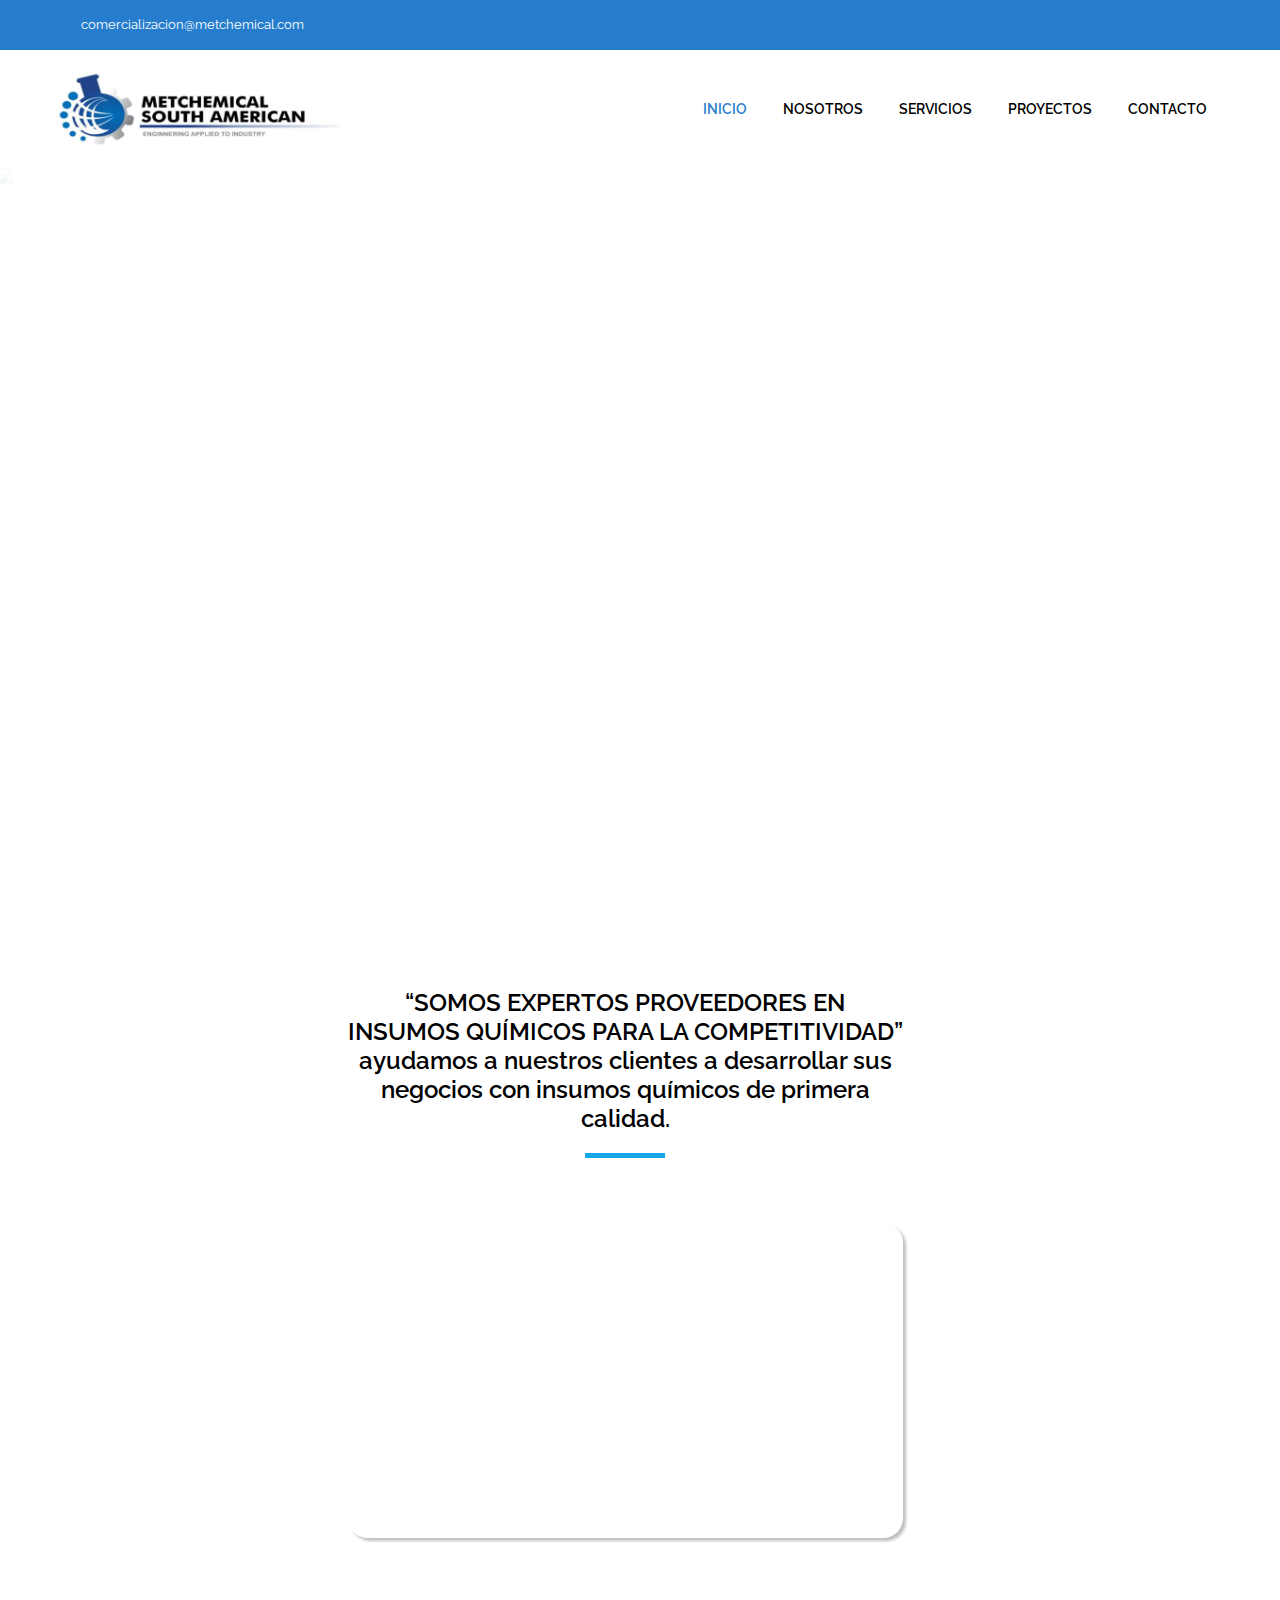
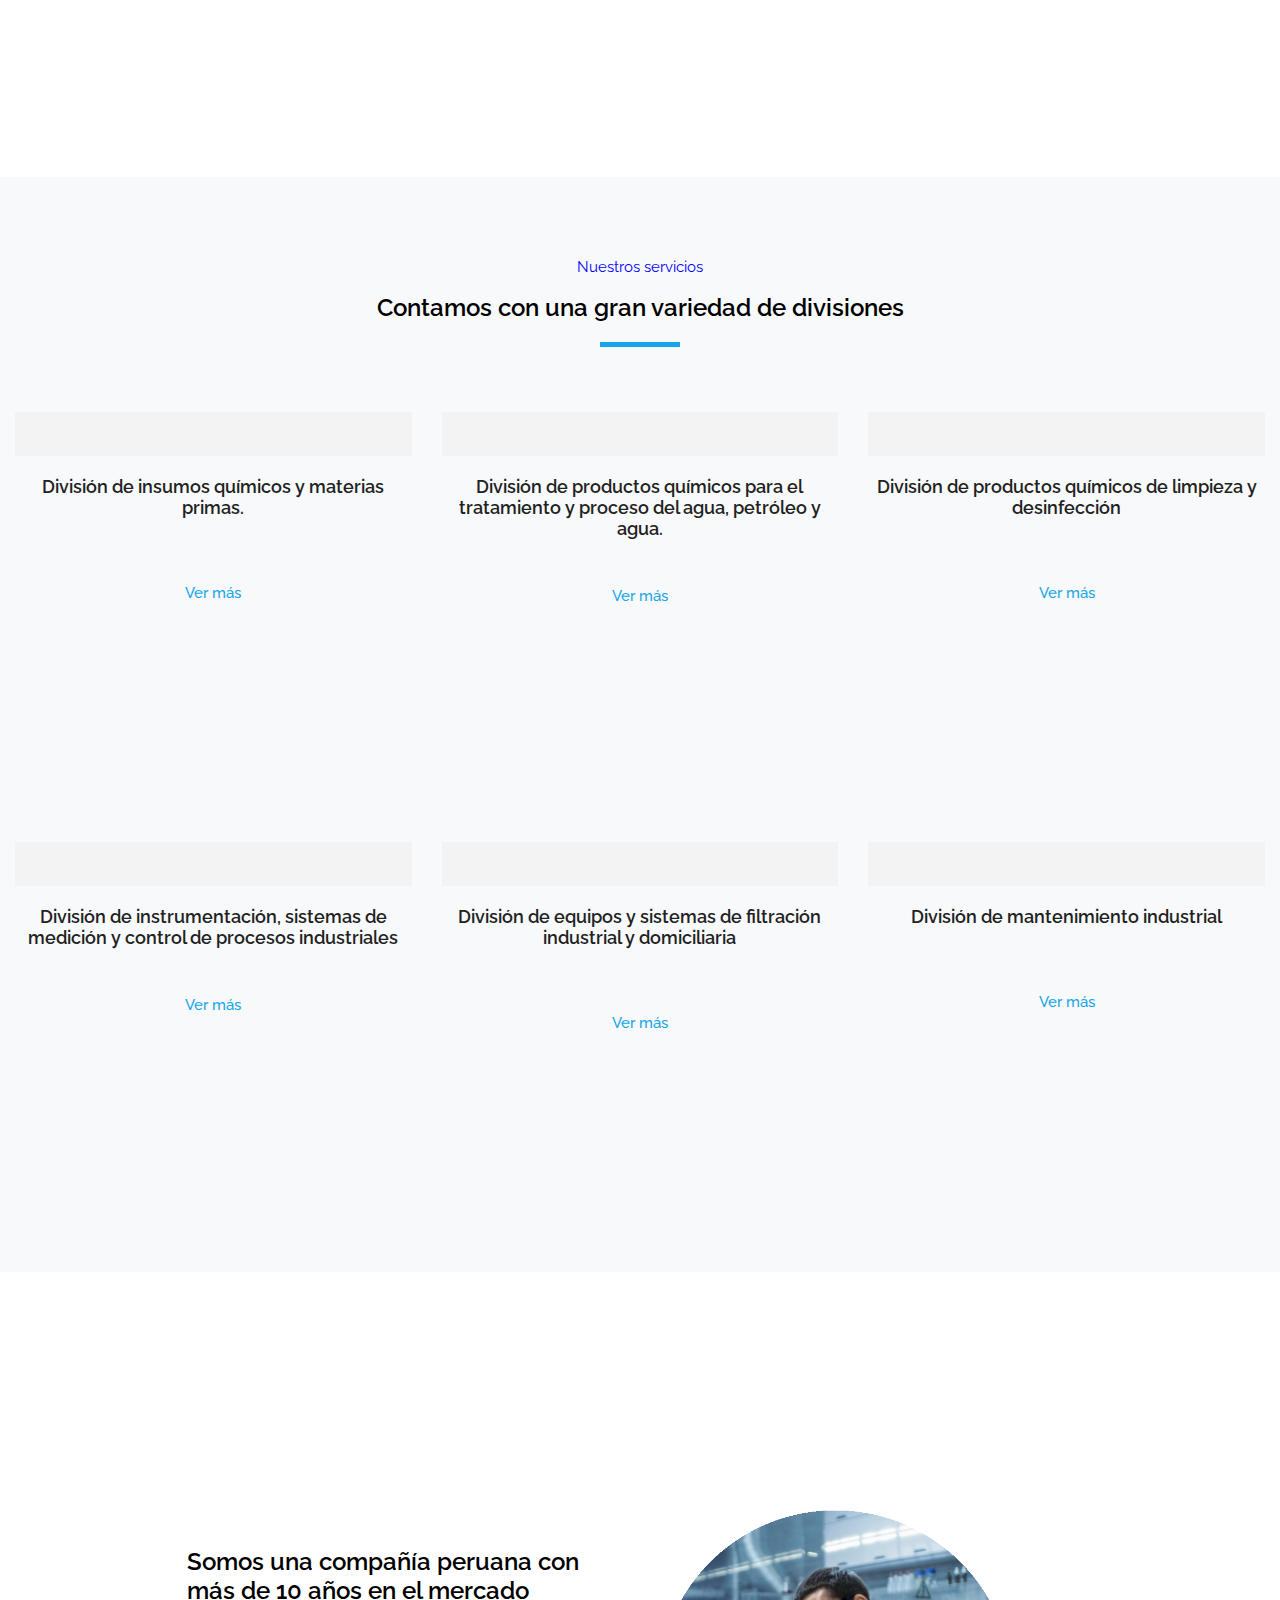
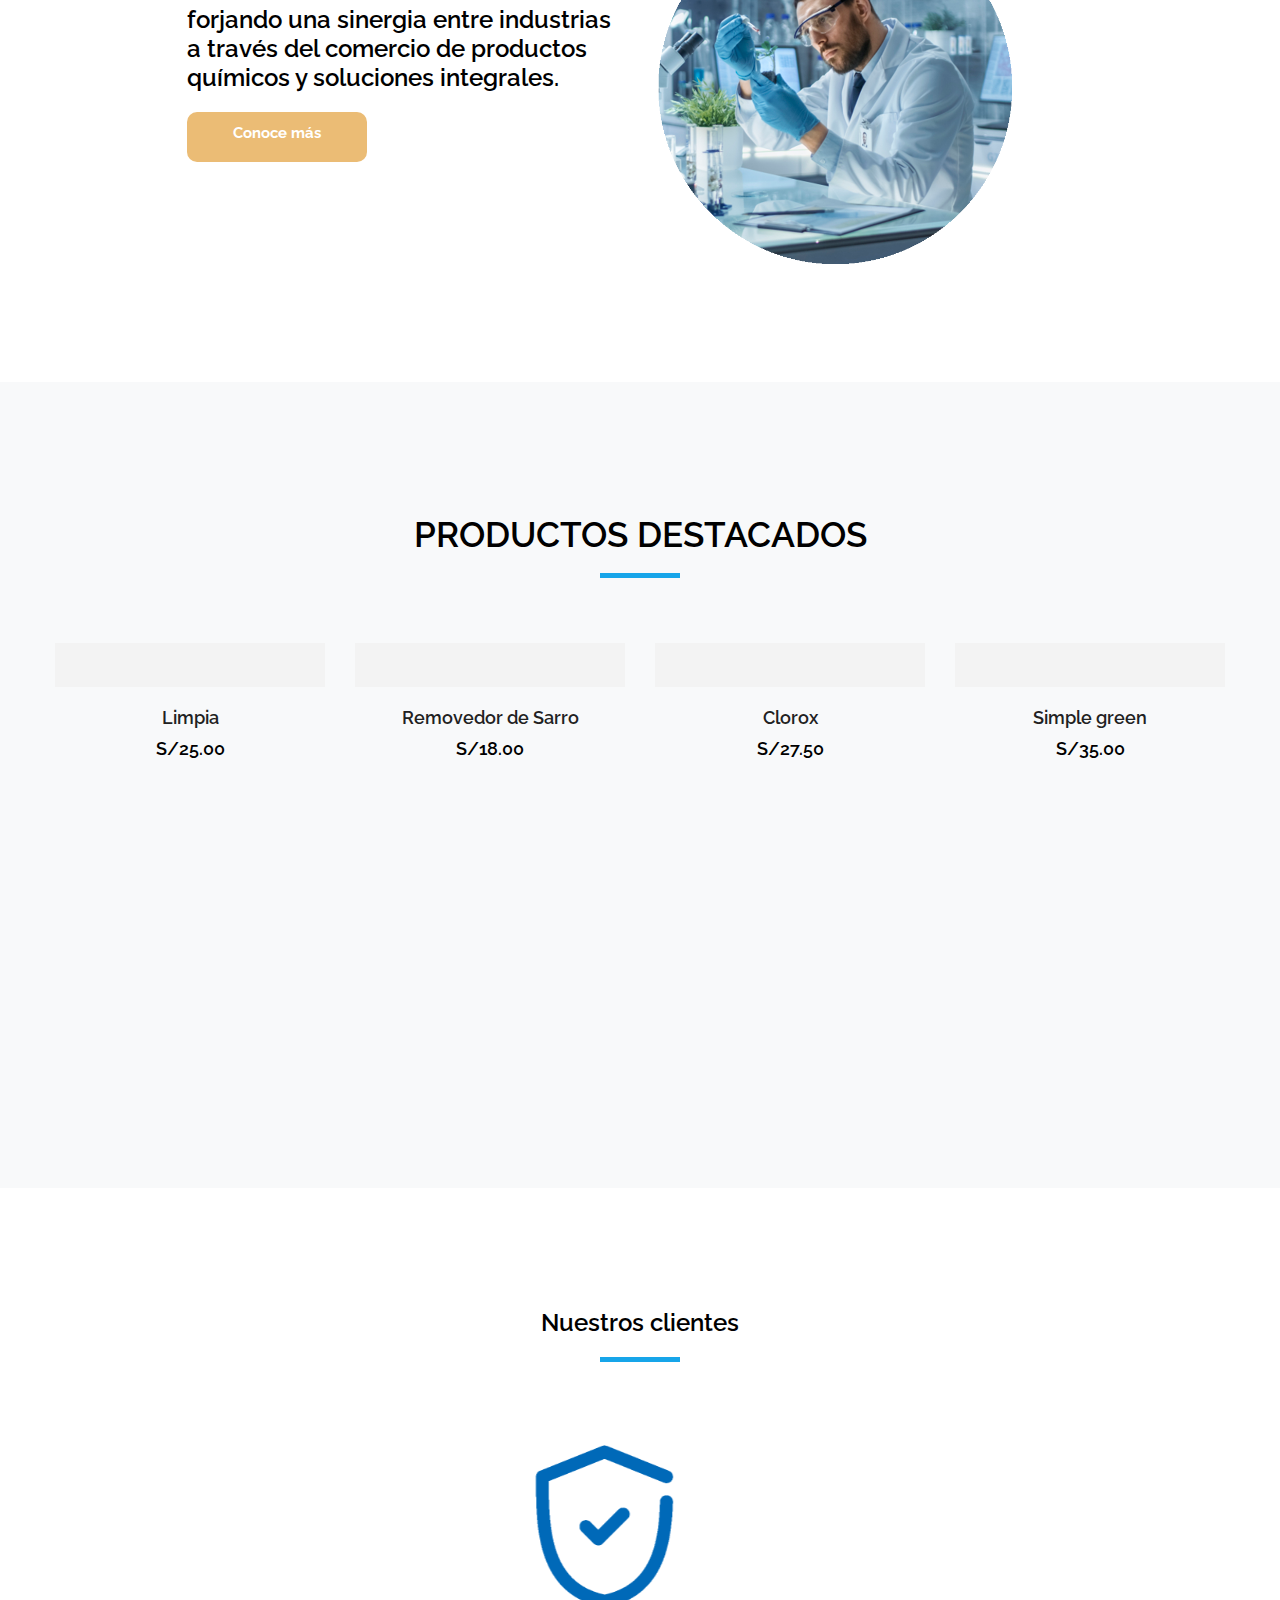
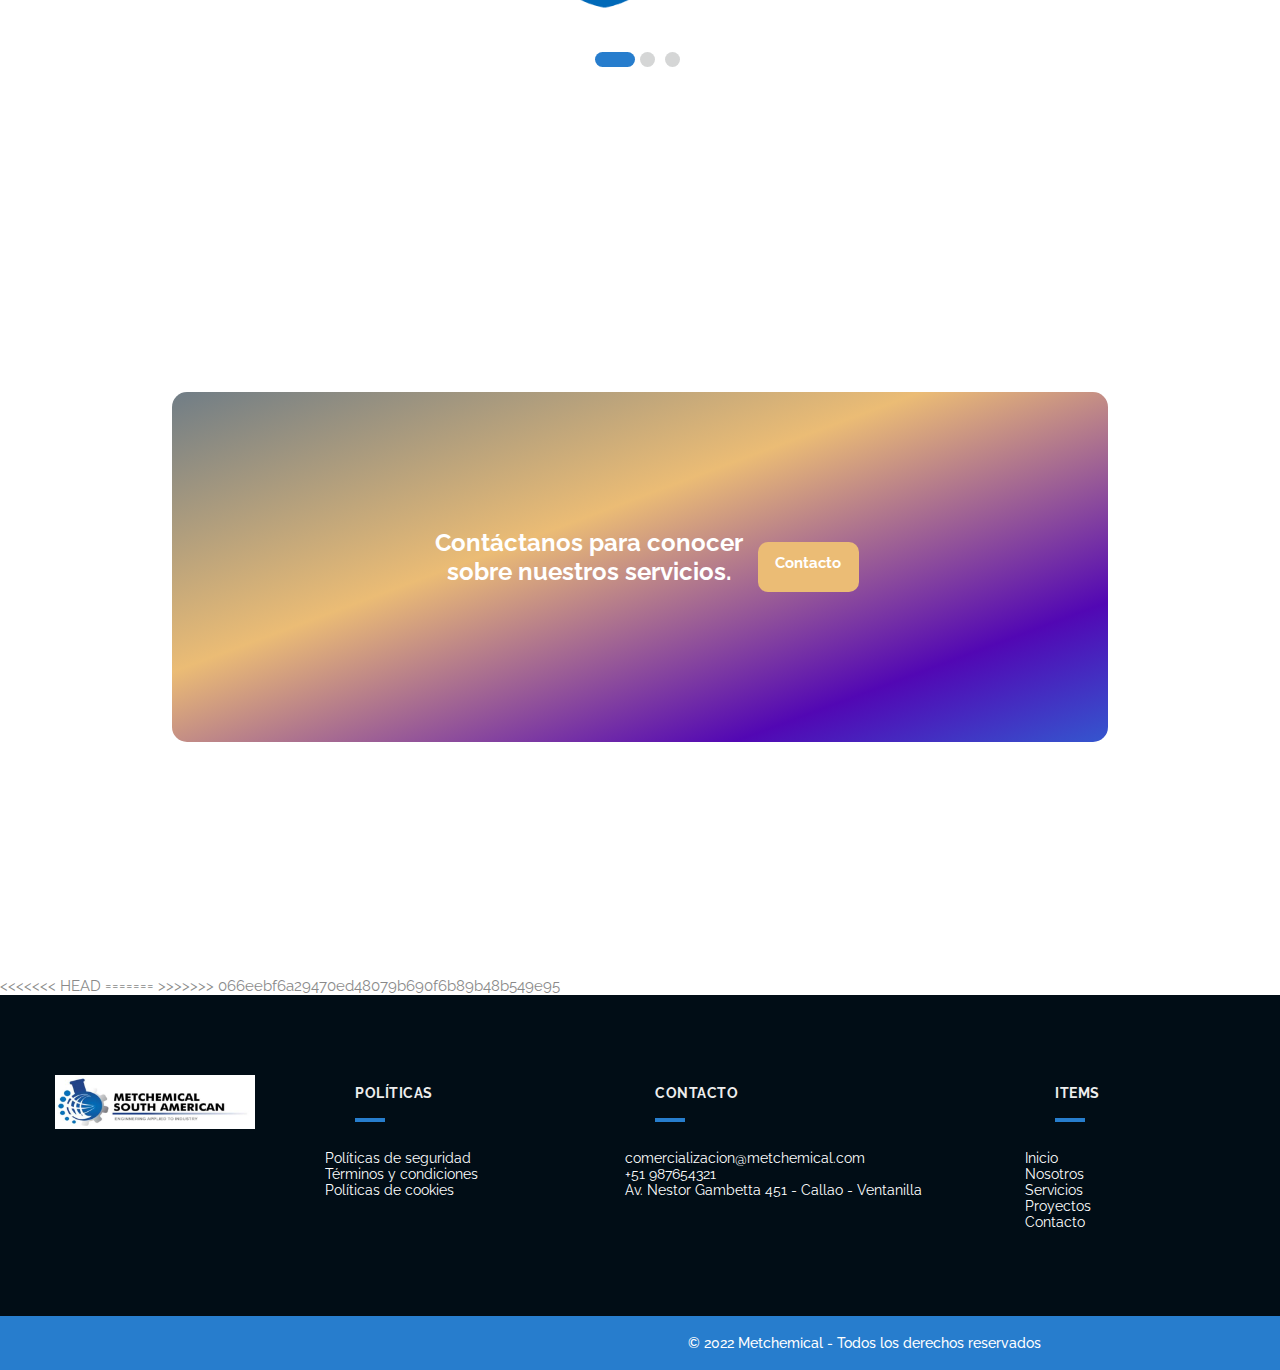
==== commit 80341985: "Version 20/03 Index a flecha" ====
--- a/index.html
+++ b/index.html
@@ -32,6 +32,7 @@
   <link rel="stylesheet" type="text/css" href="revolution/css/settings.css" />
   <link rel="stylesheet" type="text/css" href="revolution/css/layers.css" />
   <link rel="stylesheet" type="text/css" href="revolution/css/navigation.css" />
+  <link rel="stylesheet" href="https://cdnjs.cloudflare.com/ajax/libs/font-awesome/5.15.3/css/all.min.css">
   <!--[if lt IE 9]>
       <script src="https://oss.maxcdn.com/libs/html5shiv/3.7.0/html5shiv.js"></script>
       <script src="https://oss.maxcdn.com/libs/respond.js/1.4.2/respond.min.js"></script>
@@ -383,7 +384,7 @@
               <div class="product_price  padding-all text-center">
                   <br/>
                   <br/>
-                <a class="style-link-a" href="#">Ver más</a>
+                <a class="style-link-a" href="#">Ver más <i class="fas fa-long-arrow-alt-right"></i></a>
               </div>
             </div>
           </div>
@@ -400,7 +401,7 @@
               </div>
               <div class="product_price  padding-all text-center">
                   <br/>
-                <a class="style-link-a" href="#">Ver más</a>
+                <a class="style-link-a" href="#">Ver más <i class="fas fa-long-arrow-alt-right"></i></a>
               </div>
             </div>
           </div>
@@ -418,7 +419,7 @@
               <div class="product_price  padding-all text-center">
                   <br/>
                   <br/>
-                <a class="style-link-a" href="#">Ver más</a>
+                <a class="style-link-a" href="#">Ver más <i class="fas fa-long-arrow-alt-right"></i></a>
               </div>
             </div>
           </div>
@@ -435,7 +436,7 @@
               </div>
               <div class="product_price  padding-all text-center">
                   <br/>
-                <a class="style-link-a" href="#">Ver más</a>
+                <a class="style-link-a" href="#">Ver más <i class="fas fa-long-arrow-alt-right"></i></a>
               </div>
             </div>
           </div>
@@ -453,7 +454,7 @@
               <div class="product_price  padding-all text-center">
                   <br/>
                   <br/>
-                <a class="style-link-a" href="#">Ver más</a>
+                <a class="style-link-a" href="#">Ver más <i class="fas fa-long-arrow-alt-right"></i></a>
               </div>
             </div>
           </div>
@@ -471,7 +472,7 @@
               <div class="product_price  padding-all text-center">
                   <br/>
                   <br/>
-                <a class="style-link-a" href="#">Ver más</a>
+                <a class="style-link-a" href="#">Ver más <i class="fas fa-long-arrow-alt-right"></i></a>
               </div>
             </div>
           </div>
--- a/css/styles.css
+++ b/css/styles.css
@@ -154,11 +154,35 @@
 .style-link-a{
     color: #17a5e9;
     font-weight: 500;
+    position: relative;
+}
+
+.fa-long-arrow-alt-right {
+    visibility: hidden; 
+    position: absolute;
+    padding-left: 5px;
+    padding-top: 3px;
+    /* right: 30px;
+    top: 11px; */
+    transition: all 0.2s;
+    opacity: 0;
 }
 
 .style-link-a:hover{
     color: #010D16;
 }
+
+
+
+.style-link-a:hover .fa-long-arrow-alt-right {
+    visibility: visible;
+    position: absolute;
+    padding-left: 5px;
+    padding-top: 3px;
+    /* right: 0.1px; */
+    opacity: 1;
+  }
+
 
 /***********************PIE DE PAGINA*****************************/
 
